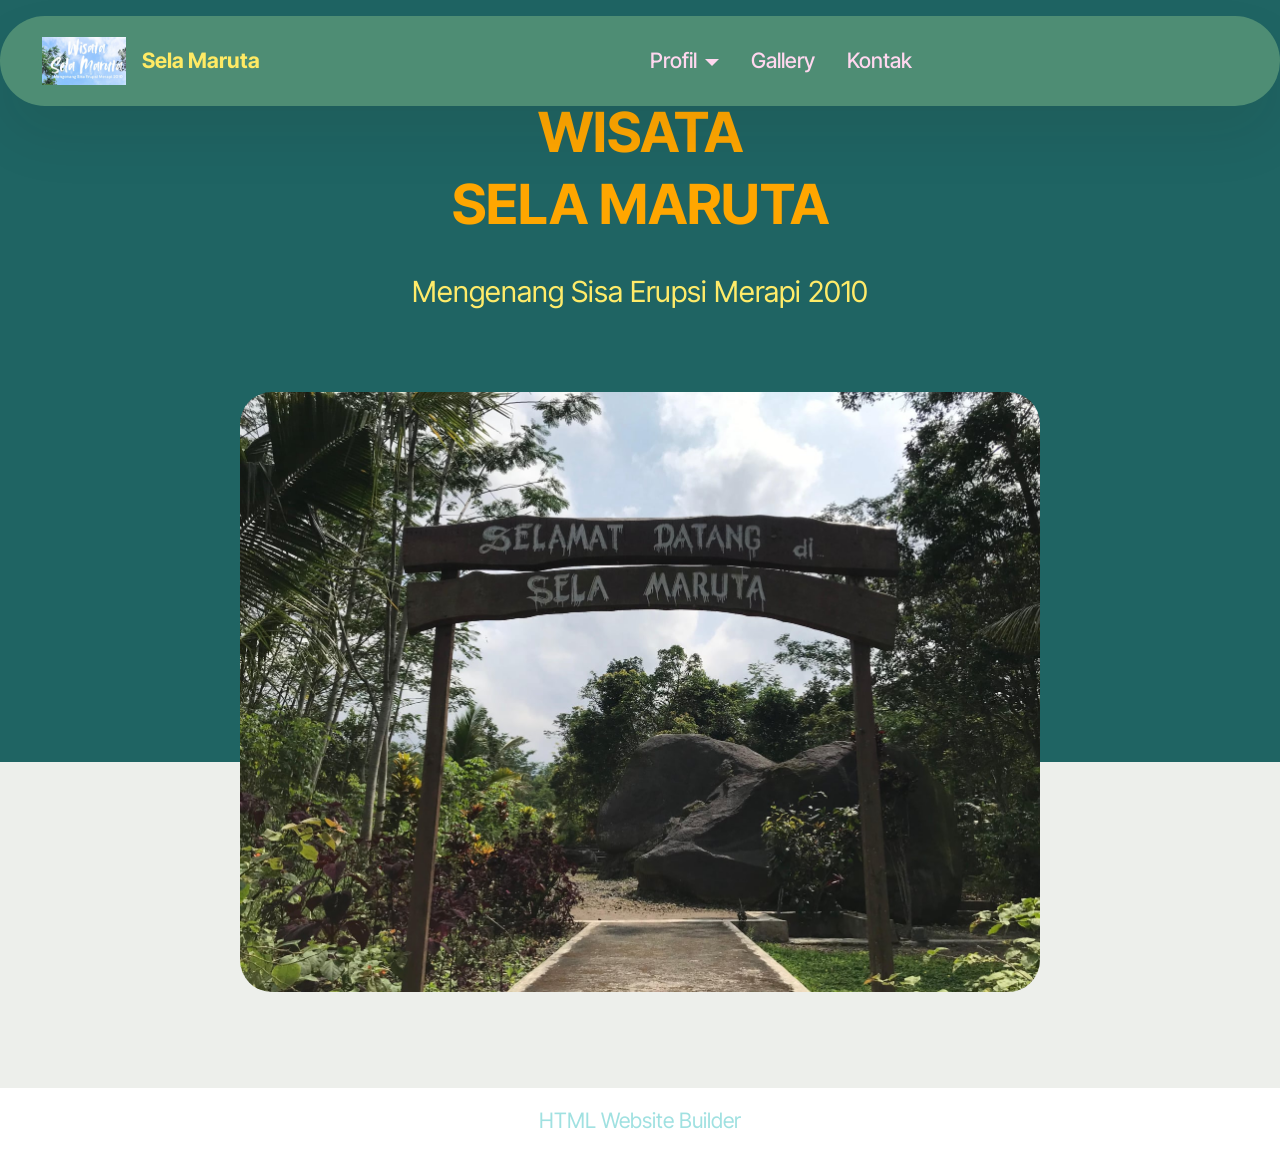
==== index.html @ 64de2eb7 "create github pages" ====
<!DOCTYPE html>
<html  >
<head>
  <!-- Site made with Mobirise Website Builder v5.9.24, https://mobirise.com -->
  <meta charset="UTF-8">
  <meta http-equiv="X-UA-Compatible" content="IE=edge">
  <meta name="generator" content="Mobirise v5.9.24, mobirise.com">
  <meta name="viewport" content="width=device-width, initial-scale=1, minimum-scale=1">
  <link rel="shortcut icon" href="assets/images/1.png" type="image/x-icon">
  <meta name="description" content="">
  
  
  <title>Home</title>
  <link rel="stylesheet" href="assets/web/assets/mobirise-icons2/mobirise2.css">
  <link rel="stylesheet" href="assets/bootstrap/css/bootstrap.min.css">
  <link rel="stylesheet" href="assets/bootstrap/css/bootstrap-grid.min.css">
  <link rel="stylesheet" href="assets/bootstrap/css/bootstrap-reboot.min.css">
  <link rel="stylesheet" href="assets/dropdown/css/style.css">
  <link rel="stylesheet" href="assets/theme/css/style.css">
  <link rel="preload" href="https://fonts.googleapis.com/css?family=Inter+Tight:100,200,300,400,500,600,700,800,900,100i,200i,300i,400i,500i,600i,700i,800i,900i&display=swap" as="style" onload="this.onload=null;this.rel='stylesheet'">
  <noscript><link rel="stylesheet" href="https://fonts.googleapis.com/css?family=Inter+Tight:100,200,300,400,500,600,700,800,900,100i,200i,300i,400i,500i,600i,700i,800i,900i&display=swap"></noscript>
  <link rel="preload" as="style" href="assets/mobirise/css/mbr-additional.css?v=3eUqXK"><link rel="stylesheet" href="assets/mobirise/css/mbr-additional.css?v=3eUqXK" type="text/css">

  
  
  
</head>
<body>
  
  <section data-bs-version="5.1" class="menu menu2 cid-uTt2ofp7U4" once="menu" id="menu02-2">
	

	<nav class="navbar navbar-dropdown navbar-fixed-top navbar-expand-lg">
		<div class="container">
			<div class="navbar-brand">
				<span class="navbar-logo">
					<a href="https://mobiri.se">
						<img src="assets/images/1.png" alt="Mobirise Website Builder" style="height: 3rem;">
					</a>
				</span>
				<span class="navbar-caption-wrap"><a class="navbar-caption text-danger text-primary display-4" href="index.html">Sela Maruta</a></span>
			</div>
			<button class="navbar-toggler" type="button" data-toggle="collapse" data-bs-toggle="collapse" data-target="#navbarSupportedContent" data-bs-target="#navbarSupportedContent" aria-controls="navbarNavAltMarkup" aria-expanded="false" aria-label="Toggle navigation">
				<div class="hamburger">
					<span></span>
					<span></span>
					<span></span>
					<span></span>
				</div>
			</button>
			<div class="collapse navbar-collapse" id="navbarSupportedContent">
				<ul class="navbar-nav nav-dropdown nav-right" data-app-modern-menu="true"><li class="nav-item dropdown">
						<a class="nav-link link text-secondary dropdown-toggle show display-4" href="https://mobiri.se" data-toggle="dropdown-submenu" data-bs-toggle="dropdown" data-bs-auto-close="outside" aria-expanded="true">Profil</a><div class="dropdown-menu show" aria-labelledby="dropdown-470" data-bs-popper="none"><a class="text-secondary dropdown-item text-primary display-4" href="page1.html" target="_blank">Sejarah</a><a class="text-secondary dropdown-item text-primary display-4" href="page2.html" target="_blank">Fasilitas</a></div>
					</li>
					<li class="nav-item">
						<a class="nav-link link text-secondary text-primary display-4" href="page3.html" aria-expanded="false" target="_blank">Gallery</a>
					</li>
					<li class="nav-item">
						<a class="nav-link link text-secondary text-primary display-4" href="page4.html" target="_blank">Kontak</a>
					</li></ul>
				
				
			</div>
		</div>
	</nav>
</section>

<section data-bs-version="5.1" class="header5 cid-uTt7DEN4rg" id="header05-4">
	

	
	
	<div class="topbg"></div>
	<div class="align-center container-fluid">
		<div class="row justify-content-center">
			<div class="col-md-12 content-head">
				<h1 class="mbr-section-title mbr-fonts-style mb-4 display-2"><strong>WISATA</strong><br><strong>SELA MARUTA</strong></h1>
				<p class="mbr-text mbr-fonts-style mb-4 display-5">Mengenang Sisa Erupsi Merapi 2010</p>
				
			</div>
		</div>
		<div class="row mt-5 justify-content-center">
			<div class="col-12 col-lg-8">
				<img src="assets/images/whatsapp-image-2025-08-11-at-12.26.59-1604x1203.jpg" alt="Mobirise Website Builder" title="">
			</div>
		</div>
	</div>
</section><section class="display-7" style="padding: 0;align-items: center;justify-content: center;flex-wrap: wrap;    align-content: center;display: flex;position: relative;height: 4rem;"><a href="https://mobiri.se/3613854" style="flex: 1 1;height: 4rem;position: absolute;width: 100%;z-index: 1;"><img alt="" style="height: 4rem;" src="[data-uri]"></a><p style="margin: 0;text-align: center;" class="display-7">&#8204;</p><a style="z-index:1" href="https://mobirise.com/html-builder.html">HTML Website Builder</a></section><script src="assets/bootstrap/js/bootstrap.bundle.min.js"></script>  <script src="assets/smoothscroll/smooth-scroll.js"></script>  <script src="assets/ytplayer/index.js"></script>  <script src="assets/dropdown/js/navbar-dropdown.js"></script>  <script src="assets/theme/js/script.js"></script>  
  
  
</body>
</html>
---- assets/web/assets/mobirise-icons2/mobirise2.css ----
@font-face {
  font-family: 'Moririse2';
  font-display: swap;
  src:  url('mobirise2.eot?f2bix4');
  src:  url('mobirise2.eot?f2bix4#iefix') format('embedded-opentype'),
    url('mobirise2.ttf?f2bix4') format('truetype'),
    url('mobirise2.woff?f2bix4') format('woff'),
    url('mobirise2.svg?f2bix4#mobirise2') format('svg');
  font-weight: normal;
  font-style: normal;
}

[class^="mobi-"], [class*=" mobi-"] {
  /* use !important to prevent issues with browser extensions that change fonts */
  font-family: 'Moririse2' !important;
  speak: none;
  font-style: normal;
  font-weight: normal;
  font-variant: normal;
  text-transform: none;
  line-height: 1;

  /* Better Font Rendering =========== */
  -webkit-font-smoothing: antialiased;
  -moz-osx-font-smoothing: grayscale;
}

.mobi-mbri-add-submenu:before {
  content: "\e900";
}
.mobi-mbri-alert:before {
  content: "\e901";
}
.mobi-mbri-align-center:before {
  content: "\e902";
}
.mobi-mbri-align-justify:before {
  content: "\e903";
}
.mobi-mbri-align-left:before {
  content: "\e904";
}
.mobi-mbri-align-right:before {
  content: "\e905";
}
.mobi-mbri-android:before {
  content: "\e906";
}
.mobi-mbri-apple:before {
  content: "\e907";
}
.mobi-mbri-arrow-down:before {
  content: "\e908";
}
.mobi-mbri-arrow-next:before {
  content: "\e909";
}
.mobi-mbri-arrow-prev:before {
  content: "\e90a";
}
.mobi-mbri-arrow-up:before {
  content: "\e90b";
}
.mobi-mbri-bold:before {
  content: "\e90c";
}
.mobi-mbri-bookmark:before {
  content: "\e90d";
}
.mobi-mbri-bootstrap:before {
  content: "\e90e";
}
.mobi-mbri-briefcase:before {
  content: "\e90f";
}
.mobi-mbri-browse:before {
  content: "\e910";
}
.mobi-mbri-bulleted-list:before {
  content: "\e911";
}
.mobi-mbri-calendar:before {
  content: "\e912";
}
.mobi-mbri-camera:before {
  content: "\e913";
}
.mobi-mbri-cart-add:before {
  content: "\e914";
}
.mobi-mbri-cart-full:before {
  content: "\e915";
}
.mobi-mbri-cash:before {
  content: "\e916";
}
.mobi-mbri-change-style:before {
  content: "\e917";
}
.mobi-mbri-chat:before {
  content: "\e918";
}
.mobi-mbri-clock:before {
  content: "\e919";
}
.mobi-mbri-close:before {
  content: "\e91a";
}
.mobi-mbri-cloud:before {
  content: "\e91b";
}
.mobi-mbri-code:before {
  content: "\e91c";
}
.mobi-mbri-contact-form:before {
  content: "\e91d";
}
.mobi-mbri-credit-card:before {
  content: "\e91e";
}
.mobi-mbri-cursor-click:before {
  content: "\e91f";
}
.mobi-mbri-cust-feedback:before {
  content: "\e920";
}
.mobi-mbri-database:before {
  content: "\e921";
}
.mobi-mbri-delivery:before {
  content: "\e922";
}
.mobi-mbri-desktop:before {
  content: "\e923";
}
.mobi-mbri-devices:before {
  content: "\e924";
}
.mobi-mbri-down:before {
  content: "\e925";
}
.mobi-mbri-download-2:before {
  content: "\e926";
}
.mobi-mbri-download:before {
  content: "\e927";
}
.mobi-mbri-drag-n-drop-2:before {
  content: "\e928";
}
.mobi-mbri-drag-n-drop:before {
  content: "\e929";
}
.mobi-mbri-edit-2:before {
  content: "\e92a";
}
.mobi-mbri-edit:before {
  content: "\e92b";
}
.mobi-mbri-error:before {
  content: "\e92c";
}
.mobi-mbri-extension:before {
  content: "\e92d";
}
.mobi-mbri-features:before {
  content: "\e92e";
}
.mobi-mbri-file:before {
  content: "\e92f";
}
.mobi-mbri-flag:before {
  content: "\e930";
}
.mobi-mbri-folder:before {
  content: "\e931";
}
.mobi-mbri-gift:before {
  content: "\e932";
}
.mobi-mbri-github:before {
  content: "\e933";
}
.mobi-mbri-globe-2:before {
  content: "\e934";
}
.mobi-mbri-globe:before {
  content: "\e935";
}
.mobi-mbri-growing-chart:before {
  content: "\e936";
}
.mobi-mbri-hearth:before {
  content: "\e937";
}
.mobi-mbri-help:before {
  content: "\e938";
}
.mobi-mbri-home:before {
  content: "\e939";
}
.mobi-mbri-hot-cup:before {
  content: "\e93a";
}
.mobi-mbri-idea:before {
  content: "\e93b";
}
.mobi-mbri-image-gallery:before {
  content: "\e93c";
}
.mobi-mbri-image-slider:before {
  content: "\e93d";
}
.mobi-mbri-info:before {
  content: "\e93e";
}
.mobi-mbri-italic:before {
  content: "\e93f";
}
.mobi-mbri-key:before {
  content: "\e940";
}
.mobi-mbri-laptop:before {
  content: "\e941";
}
.mobi-mbri-layers:before {
  content: "\e942";
}
.mobi-mbri-left-right:before {
  content: "\e943";
}
.mobi-mbri-left:before {
  content: "\e944";
}
.mobi-mbri-letter:before {
  content: "\e945";
}
.mobi-mbri-like:before {
  content: "\e946";
}
.mobi-mbri-link:before {
  content: "\e947";
}
.mobi-mbri-lock:before {
  content: "\e948";
}
.mobi-mbri-login:before {
  content: "\e949";
}
.mobi-mbri-logout:before {
  content: "\e94a";
}
.mobi-mbri-magic-stick:before {
  content: "\e94b";
}
.mobi-mbri-map-pin:before {
  content: "\e94c";
}
.mobi-mbri-menu:before {
  content: "\e94d";
}
.mobi-mbri-mobile-2:before {
  content: "\e94e";
}
.mobi-mbri-mobile-horizontal:before {
  content: "\e94f";
}
.mobi-mbri-mobile:before {
  content: "\e950";
}
.mobi-mbri-mobirise:before {
  content: "\e951";
}
.mobi-mbri-more-horizontal:before {
  content: "\e952";
}
.mobi-mbri-more-vertical:before {
  content: "\e953";
}
.mobi-mbri-music:before {
  content: "\e954";
}
.mobi-mbri-new-file:before {
  content: "\e955";
}
.mobi-mbri-numbered-list:before {
  content: "\e956";
}
.mobi-mbri-opened-folder:before {
  content: "\e957";
}
.mobi-mbri-pages:before {
  content: "\e958";
}
.mobi-mbri-paper-plane:before {
  content: "\e959";
}
.mobi-mbri-paperclip:before {
  content: "\e95a";
}
.mobi-mbri-phone:before {
  content: "\e95b";
}
.mobi-mbri-photo:before {
  content: "\e95c";
}
.mobi-mbri-photos:before {
  content: "\e95d";
}
.mobi-mbri-pin:before {
  content: "\e95e";
}
.mobi-mbri-play:before {
  content: "\e95f";
}
.mobi-mbri-plus:before {
  content: "\e960";
}
.mobi-mbri-preview:before {
  content: "\e961";
}
.mobi-mbri-print:before {
  content: "\e962";
}
.mobi-mbri-protect:before {
  content: "\e963";
}
.mobi-mbri-question:before {
  content: "\e964";
}
.mobi-mbri-quote-left:before {
  content: "\e965";
}
.mobi-mbri-quote-right:before {
  content: "\e966";
}
.mobi-mbri-redo:before {
  content: "\e967";
}
.mobi-mbri-refresh:before {
  content: "\e968";
}
.mobi-mbri-responsive-2:before {
  content: "\e969";
}
.mobi-mbri-responsive:before {
  content: "\e96a";
}
.mobi-mbri-right:before {
  content: "\e96b";
}
.mobi-mbri-rocket:before {
  content: "\e96c";
}
.mobi-mbri-sad-face:before {
  content: "\e96d";
}
.mobi-mbri-sale:before {
  content: "\e96e";
}
.mobi-mbri-save:before {
  content: "\e96f";
}
.mobi-mbri-search:before {
  content: "\e970";
}
.mobi-mbri-setting-2:before {
  content: "\e971";
}
.mobi-mbri-setting-3:before {
  content: "\e972";
}
.mobi-mbri-setting:before {
  content: "\e973";
}
.mobi-mbri-share:before {
  content: "\e974";
}
.mobi-mbri-shopping-bag:before {
  content: "\e975";
}
.mobi-mbri-shopping-basket:before {
  content: "\e976";
}
.mobi-mbri-shopping-cart:before {
  content: "\e977";
}
.mobi-mbri-sites:before {
  content: "\e978";
}
.mobi-mbri-smile-face:before {
  content: "\e979";
}
.mobi-mbri-speed:before {
  content: "\e97a";
}
.mobi-mbri-star:before {
  content: "\e97b";
}
.mobi-mbri-success:before {
  content: "\e97c";
}
.mobi-mbri-sun:before {
  content: "\e97d";
}
.mobi-mbri-sun2:before {
  content: "\e97e";
}
.mobi-mbri-tablet-vertical:before {
  content: "\e97f";
}
.mobi-mbri-tablet:before {
  content: "\e980";
}
.mobi-mbri-target:before {
  content: "\e981";
}
.mobi-mbri-timer:before {
  content: "\e982";
}
.mobi-mbri-to-ftp:before {
  content: "\e983";
}
.mobi-mbri-to-local-drive:before {
  content: "\e984";
}
.mobi-mbri-touch-swipe:before {
  content: "\e985";
}
.mobi-mbri-touch:before {
  content: "\e986";
}
.mobi-mbri-trash:before {
  content: "\e987";
}
.mobi-mbri-underline:before {
  content: "\e988";
}
.mobi-mbri-undo:before {
  content: "\e989";
}
.mobi-mbri-unlink:before {
  content: "\e98a";
}
.mobi-mbri-unlock:before {
  content: "\e98b";
}
.mobi-mbri-up-down:before {
  content: "\e98c";
}
.mobi-mbri-up:before {
  content: "\e98d";
}
.mobi-mbri-update:before {
  content: "\e98e";
}
.mobi-mbri-upload-2:before {
  content: "\e98f";
}
.mobi-mbri-upload:before {
  content: "\e990";
}
.mobi-mbri-user-2:before {
  content: "\e991";
}
.mobi-mbri-user:before {
  content: "\e992";
}
.mobi-mbri-users:before {
  content: "\e993";
}
.mobi-mbri-video-play:before {
  content: "\e994";
}
.mobi-mbri-video:before {
  content: "\e995";
}
.mobi-mbri-watch:before {
  content: "\e996";
}
.mobi-mbri-website-theme-2:before {
  content: "\e997";
}
.mobi-mbri-website-theme:before {
  content: "\e998";
}
.mobi-mbri-wifi:before {
  content: "\e999";
}
.mobi-mbri-windows:before {
  content: "\e99a";
}
.mobi-mbri-zoom-in:before {
  content: "\e99b";
}
.mobi-mbri-zoom-out:before {
  content: "\e99c";
}
---- assets/dropdown/css/style.css ----
.navbar-dropdown {
  left: 0;
  padding: 0;
  position: absolute;
  right: 0;
  top: 0;
  transition: all 0.45s ease;
  z-index: 1030;
  background: #282828; }
  .navbar-dropdown .navbar-logo {
    margin-right: 0.8rem;
    transition: margin 0.3s ease-in-out;
    vertical-align: middle; }
    .navbar-dropdown .navbar-logo img {
      height: 3.125rem;
      transition: all 0.3s ease-in-out; }
    .navbar-dropdown .navbar-logo.mbr-iconfont {
      font-size: 3.125rem;
      line-height: 3.125rem; }
  .navbar-dropdown .navbar-caption {
    font-weight: 700;
    white-space: normal;
    vertical-align: -4px;
    line-height: 3.125rem !important; }
    .navbar-dropdown .navbar-caption, .navbar-dropdown .navbar-caption:hover {
      color: inherit;
      text-decoration: none; }
  .navbar-dropdown .mbr-iconfont + .navbar-caption {
    vertical-align: -1px; }
  .navbar-dropdown.navbar-fixed-top {
    position: fixed; }
  .navbar-dropdown .navbar-brand span {
    vertical-align: -4px; }
  .navbar-dropdown.bg-color.transparent {
    background: none; }
  .navbar-dropdown.navbar-short .navbar-brand {
    padding: 0.625rem 0; }
    .navbar-dropdown.navbar-short .navbar-brand span {
      vertical-align: -1px; }
  .navbar-dropdown.navbar-short .navbar-caption {
    line-height: 2.375rem !important;
    vertical-align: -2px; }
  .navbar-dropdown.navbar-short .navbar-logo {
    margin-right: 0.5rem; }
    .navbar-dropdown.navbar-short .navbar-logo img {
      height: 2.375rem; }
    .navbar-dropdown.navbar-short .navbar-logo.mbr-iconfont {
      font-size: 2.375rem;
      line-height: 2.375rem; }
  .navbar-dropdown.navbar-short .mbr-table-cell {
    height: 3.625rem; }
  .navbar-dropdown .navbar-close {
    left: 0.6875rem;
    position: fixed;
    top: 0.75rem;
    z-index: 1000; }
  .navbar-dropdown .hamburger-icon {
    content: "";
    display: inline-block;
    vertical-align: middle;
    width: 16px;
    -webkit-box-shadow: 0 -6px 0 1px #282828,0 0 0 1px #282828,0 6px 0 1px #282828;
    -moz-box-shadow: 0 -6px 0 1px #282828,0 0 0 1px #282828,0 6px 0 1px #282828;
    box-shadow: 0 -6px 0 1px #282828,0 0 0 1px #282828,0 6px 0 1px #282828; }

.dropdown-menu .dropdown-toggle[data-toggle="dropdown-submenu"]::after {
  border-bottom: 0.35em solid transparent;
  border-left: 0.35em solid;
  border-right: 0;
  border-top: 0.35em solid transparent;
  margin-left: 0.3rem; }

.dropdown-menu .dropdown-item:focus {
  outline: 0; }

.nav-dropdown {
  font-size: 0.75rem;
  font-weight: 500;
  height: auto !important; }
  .nav-dropdown .nav-btn {
    padding-left: 1rem; }
  .nav-dropdown .link {
    margin: .667em 1.667em;
    font-weight: 500;
    padding: 0;
    transition: color .2s ease-in-out; }
    .nav-dropdown .link.dropdown-toggle {
      margin-right: 2.583em; }
      .nav-dropdown .link.dropdown-toggle::after {
        margin-left: .25rem;
        border-top: 0.35em solid;
        border-right: 0.35em solid transparent;
        border-left: 0.35em solid transparent;
        border-bottom: 0; }
      .nav-dropdown .link.dropdown-toggle[aria-expanded="true"] {
        margin: 0;
        padding: 0.667em 3.263em  0.667em 1.667em; }
  .nav-dropdown .link::after,
  .nav-dropdown .dropdown-item::after {
    color: inherit; }
  .nav-dropdown .btn {
    font-size: 0.75rem;
    font-weight: 700;
    letter-spacing: 0;
    margin-bottom: 0;
    padding-left: 1.25rem;
    padding-right: 1.25rem; }
  .nav-dropdown .dropdown-menu {
    border-radius: 0;
    border: 0;
    left: 0;
    margin: 0;
    padding-bottom: 1.25rem;
    padding-top: 1.25rem;
    position: relative; }
  .nav-dropdown .dropdown-submenu {
    margin-left: 0.125rem;
    top: 0; }
  .nav-dropdown .dropdown-item {
    font-weight: 500;
    line-height: 2;
    padding: 0.3846em 4.615em 0.3846em 1.5385em;
    position: relative;
    transition: color .2s ease-in-out, background-color .2s ease-in-out; }
    .nav-dropdown .dropdown-item::after {
      margin-top: -0.3077em;
      position: absolute;
      right: 1.1538em;
      top: 50%; }
    .nav-dropdown .dropdown-item:focus, .nav-dropdown .dropdown-item:hover {
      background: none; }

@media (max-width: 767px) {
  .nav-dropdown.navbar-toggleable-sm {
    bottom: 0;
    display: none;
    left: 0;
    overflow-x: hidden;
    position: fixed;
    top: 0;
    transform: translateX(-100%);
    -ms-transform: translateX(-100%);
    -webkit-transform: translateX(-100%);
    width: 18.75rem;
    z-index: 999; } }
.nav-dropdown.navbar-toggleable-xl {
  bottom: 0;
  display: none;
  left: 0;
  overflow-x: hidden;
  position: fixed;
  top: 0;
  transform: translateX(-100%);
  -ms-transform: translateX(-100%);
  -webkit-transform: translateX(-100%);
  width: 18.75rem;
  z-index: 999; }

.nav-dropdown-sm {
  display: block !important;
  overflow-x: hidden;
  overflow: auto;
  padding-top: 3.875rem; }
  .nav-dropdown-sm::after {
    content: "";
    display: block;
    height: 3rem;
    width: 100%; }
  .nav-dropdown-sm.collapse.in ~ .navbar-close {
    display: block !important; }
  .nav-dropdown-sm.collapsing, .nav-dropdown-sm.collapse.in {
    transform: translateX(0);
    -ms-transform: translateX(0);
    -webkit-transform: translateX(0);
    transition: all 0.25s ease-out;
    -webkit-transition: all 0.25s ease-out;
    background: #282828; }
  .nav-dropdown-sm.collapsing[aria-expanded="false"] {
    transform: translateX(-100%);
    -ms-transform: translateX(-100%);
    -webkit-transform: translateX(-100%); }
  .nav-dropdown-sm .nav-item {
    display: block;
    margin-left: 0 !important;
    padding-left: 0; }
  .nav-dropdown-sm .link,
  .nav-dropdown-sm .dropdown-item {
    border-top: 1px dotted rgba(255, 255, 255, 0.1);
    font-size: 0.8125rem;
    line-height: 1.6;
    margin: 0 !important;
    padding: 0.875rem 2.4rem 0.875rem 1.5625rem !important;
    position: relative;
    white-space: normal; }
    .nav-dropdown-sm .link:focus, .nav-dropdown-sm .link:hover,
    .nav-dropdown-sm .dropdown-item:focus,
    .nav-dropdown-sm .dropdown-item:hover {
      background: rgba(0, 0, 0, 0.2) !important;
      color: #c0a375; }
  .nav-dropdown-sm .nav-btn {
    position: relative;
    padding: 1.5625rem 1.5625rem 0 1.5625rem; }
    .nav-dropdown-sm .nav-btn::before {
      border-top: 1px dotted rgba(255, 255, 255, 0.1);
      content: "";
      left: 0;
      position: absolute;
      top: 0;
      width: 100%; }
    .nav-dropdown-sm .nav-btn + .nav-btn {
      padding-top: 0.625rem; }
      .nav-dropdown-sm .nav-btn + .nav-btn::before {
        display: none; }
  .nav-dropdown-sm .btn {
    padding: 0.625rem 0; }
  .nav-dropdown-sm .dropdown-toggle[data-toggle="dropdown-submenu"]::after {
    margin-left: .25rem;
    border-top: 0.35em solid;
    border-right: 0.35em solid transparent;
    border-left: 0.35em solid transparent;
    border-bottom: 0; }
  .nav-dropdown-sm .dropdown-toggle[data-toggle="dropdown-submenu"][aria-expanded="true"]::after {
    border-top: 0;
    border-right: 0.35em solid transparent;
    border-left: 0.35em solid transparent;
    border-bottom: 0.35em solid; }
  .nav-dropdown-sm .dropdown-menu {
    margin: 0;
    padding: 0;
    position: relative;
    top: 0;
    left: 0;
    width: 100%;
    border: 0;
    float: none;
    border-radius: 0;
    background: none; }
  .nav-dropdown-sm .dropdown-submenu {
    left: 100%;
    margin-left: 0.125rem;
    margin-top: -1.25rem;
    top: 0; }

.navbar-toggleable-sm .nav-dropdown .dropdown-menu {
  position: absolute; }

.navbar-toggleable-sm .nav-dropdown .dropdown-submenu {
  left: 100%;
  margin-left: 0.125rem;
  margin-top: -1.25rem;
  top: 0; }

.navbar-toggleable-sm.opened .nav-dropdown .dropdown-menu {
  position: relative; }

.navbar-toggleable-sm.opened .nav-dropdown .dropdown-submenu {
  left: 0;
  margin-left: 00rem;
  margin-top: 0rem;
  top: 0; }

.is-builder .nav-dropdown.collapsing {
  transition: none !important; }
---- assets/theme/css/style.css ----
@charset "UTF-8";
section {
  background-color: #ffffff;
}

body {
  font-style: normal;
  line-height: 1.5;
  font-weight: 400;
  color: #232323;
  position: relative;
}

button {
  background-color: transparent;
  border-color: transparent;
}

.embla__button,
.carousel-control {
  background-color: #edefea !important;
  opacity: 0.8 !important;
  color: #464845 !important;
  border-color: #edefea !important;
}

.carousel .close,
.modalWindow .close {
  background-color: #edefea !important;
  color: #464845 !important;
  border-color: #edefea !important;
  opacity: 0.8 !important;
}

.carousel .close:hover,
.modalWindow .close:hover {
  opacity: 1 !important;
}

.carousel-indicators li {
  background-color: #edefea !important;
  border: 2px solid #464845 !important;
}

.carousel-indicators li:hover,
.carousel-indicators li:active {
  opacity: 0.8 !important;
}

.embla__button:hover,
.carousel-control:hover {
  background-color: #edefea !important;
  opacity: 1 !important;
}

.modalWindow-video-container {
  height: 80%;
}

section,
.container,
.container-fluid {
  position: relative;
  word-wrap: break-word;
}

a.mbr-iconfont:hover {
  text-decoration: none;
}

.article .lead p,
.article .lead ul,
.article .lead ol,
.article .lead pre,
.article .lead blockquote {
  margin-bottom: 0;
}

a {
  font-style: normal;
  font-weight: 400;
  cursor: pointer;
}
a, a:hover {
  text-decoration: none;
}

.mbr-section-title {
  font-style: normal;
  line-height: 1.3;
}

.mbr-section-subtitle {
  line-height: 1.3;
}

.mbr-text {
  font-style: normal;
  line-height: 1.7;
}

h1,
h2,
h3,
h4,
h5,
h6,
.display-1,
.display-2,
.display-4,
.display-5,
.display-7,
span,
p,
a {
  line-height: 1;
  word-break: break-word;
  word-wrap: break-word;
  font-weight: 400;
}

b,
strong {
  font-weight: bold;
}

input:-webkit-autofill, input:-webkit-autofill:hover, input:-webkit-autofill:focus, input:-webkit-autofill:active {
  transition-delay: 9999s;
  -webkit-transition-property: background-color, color;
  transition-property: background-color, color;
}

textarea[type=hidden] {
  display: none;
}

section {
  background-position: 50% 50%;
  background-repeat: no-repeat;
  background-size: cover;
}
section .mbr-background-video,
section .mbr-background-video-preview {
  position: absolute;
  bottom: 0;
  left: 0;
  right: 0;
  top: 0;
}

.hidden {
  visibility: hidden;
}

.mbr-z-index20 {
  z-index: 20;
}

/*! Base colors */
.mbr-white {
  color: #ffffff;
}

.mbr-black {
  color: #111111;
}

.mbr-bg-white {
  background-color: #ffffff;
}

.mbr-bg-black {
  background-color: #000000;
}

/*! Text-aligns */
.align-left {
  text-align: left;
}

.align-center {
  text-align: center;
}

.align-right {
  text-align: right;
}

/*! Font-weight  */
.mbr-light {
  font-weight: 300;
}

.mbr-regular {
  font-weight: 400;
}

.mbr-semibold {
  font-weight: 500;
}

.mbr-bold {
  font-weight: 700;
}

/*! Media  */
.media-content {
  flex-basis: 100%;
}

.media-container-row {
  display: flex;
  flex-direction: row;
  flex-wrap: wrap;
  justify-content: center;
  align-content: center;
  align-items: start;
}
.media-container-row .media-size-item {
  width: 400px;
}

.media-container-column {
  display: flex;
  flex-direction: column;
  flex-wrap: wrap;
  justify-content: center;
  align-content: center;
  align-items: stretch;
}
.media-container-column > * {
  width: 100%;
}

@media (min-width: 992px) {
  .media-container-row {
    flex-wrap: nowrap;
  }
}
figure {
  margin-bottom: 0;
  overflow: hidden;
}

figure[mbr-media-size] {
  transition: width 0.1s;
}

img,
iframe {
  display: block;
  width: 100%;
}

.card {
  background-color: transparent;
  border: none;
}

.card-box {
  width: 100%;
}

.card-img {
  text-align: center;
  flex-shrink: 0;
  -webkit-flex-shrink: 0;
}

.media {
  max-width: 100%;
  margin: 0 auto;
}

.mbr-figure {
  align-self: center;
}

.media-container > div {
  max-width: 100%;
}

.mbr-figure img,
.card-img img {
  width: 100%;
}

@media (max-width: 991px) {
  .media-size-item {
    width: auto !important;
  }
  .media {
    width: auto;
  }
  .mbr-figure {
    width: 100% !important;
  }
}
/*! Buttons */
.mbr-section-btn {
  margin-left: -0.6rem;
  margin-right: -0.6rem;
  font-size: 0;
}

.btn {
  font-weight: 600;
  border-width: 1px;
  font-style: normal;
  margin: 0.6rem 0.6rem;
  white-space: normal;
  transition: all 0.2s ease-in-out;
  display: inline-flex;
  align-items: center;
  justify-content: center;
  word-break: break-word;
}

.btn-sm {
  font-weight: 600;
  letter-spacing: 0px;
  transition: all 0.3s ease-in-out;
}

.btn-md {
  font-weight: 600;
  letter-spacing: 0px;
  transition: all 0.3s ease-in-out;
}

.btn-lg {
  font-weight: 600;
  letter-spacing: 0px;
  transition: all 0.3s ease-in-out;
}

.btn-form {
  margin: 0;
}
.btn-form:hover {
  cursor: pointer;
}

nav .mbr-section-btn {
  margin-left: 0rem;
  margin-right: 0rem;
}

/*! Btn icon margin */
.btn .mbr-iconfont,
.btn.btn-sm .mbr-iconfont {
  order: 1;
  cursor: pointer;
  margin-left: 0.5rem;
  vertical-align: sub;
}

.btn.btn-md .mbr-iconfont,
.btn.btn-md .mbr-iconfont {
  margin-left: 0.8rem;
}

.mbr-regular {
  font-weight: 400;
}

.mbr-semibold {
  font-weight: 500;
}

.mbr-bold {
  font-weight: 700;
}

[type=submit] {
  -webkit-appearance: none;
}

/*! Full-screen */
.mbr-fullscreen .mbr-overlay {
  min-height: 100vh;
}

.mbr-fullscreen {
  display: flex;
  display: -moz-flex;
  display: -ms-flex;
  display: -o-flex;
  align-items: center;
  min-height: 100vh;
  padding-top: 3rem;
  padding-bottom: 3rem;
}

/*! Map */
.map {
  height: 25rem;
  position: relative;
}
.map iframe {
  width: 100%;
  height: 100%;
}

/*! Scroll to top arrow */
.mbr-arrow-up {
  bottom: 25px;
  right: 90px;
  position: fixed;
  text-align: right;
  z-index: 5000;
  color: #ffffff;
  font-size: 22px;
}

.mbr-arrow-up a {
  background: rgba(0, 0, 0, 0.2);
  border-radius: 50%;
  color: #fff;
  display: inline-block;
  height: 60px;
  width: 60px;
  border: 2px solid #fff;
  outline-style: none !important;
  position: relative;
  text-decoration: none;
  transition: all 0.3s ease-in-out;
  cursor: pointer;
  text-align: center;
}
.mbr-arrow-up a:hover {
  background-color: rgba(0, 0, 0, 0.4);
}
.mbr-arrow-up a i {
  line-height: 60px;
}

.mbr-arrow-up-icon {
  display: block;
  color: #fff;
}

.mbr-arrow-up-icon::before {
  content: "›";
  display: inline-block;
  font-family: serif;
  font-size: 22px;
  line-height: 1;
  font-style: normal;
  position: relative;
  top: 6px;
  left: -4px;
  transform: rotate(-90deg);
}

/*! Arrow Down */
.mbr-arrow {
  position: absolute;
  bottom: 45px;
  left: 50%;
  width: 60px;
  height: 60px;
  cursor: pointer;
  background-color: rgba(80, 80, 80, 0.5);
  border-radius: 50%;
  transform: translateX(-50%);
}
@media (max-width: 767px) {
  .mbr-arrow {
    display: none;
  }
}
.mbr-arrow > a {
  display: inline-block;
  text-decoration: none;
  outline-style: none;
  animation: arrowdown 1.7s ease-in-out infinite;
  color: #ffffff;
}
.mbr-arrow > a > i {
  position: absolute;
  top: -2px;
  left: 15px;
  font-size: 2rem;
}

#scrollToTop a i::before {
  content: "";
  position: absolute;
  display: block;
  border-bottom: 2.5px solid #fff;
  border-left: 2.5px solid #fff;
  width: 27.8%;
  height: 27.8%;
  left: 50%;
  top: 51%;
  transform: translateY(-30%) translateX(-50%) rotate(135deg);
}

@keyframes arrowdown {
  0% {
    transform: translateY(0px);
  }
  50% {
    transform: translateY(-5px);
  }
  100% {
    transform: translateY(0px);
  }
}
@media (max-width: 500px) {
  .mbr-arrow-up {
    left: 0;
    right: 0;
    text-align: center;
  }
}
/*Gradients animation*/
@keyframes gradient-animation {
  from {
    background-position: 0% 100%;
    animation-timing-function: ease-in-out;
  }
  to {
    background-position: 100% 0%;
    animation-timing-function: ease-in-out;
  }
}
.bg-gradient {
  background-size: 200% 200%;
  animation: gradient-animation 5s infinite alternate;
  -webkit-animation: gradient-animation 5s infinite alternate;
}

.menu .navbar-brand {
  display: -webkit-flex;
}
.menu .navbar-brand span {
  display: flex;
  display: -webkit-flex;
}
.menu .navbar-brand .navbar-caption-wrap {
  display: -webkit-flex;
}
.menu .navbar-brand .navbar-logo img {
  display: -webkit-flex;
  width: auto;
}
@media (min-width: 768px) and (max-width: 991px) {
  .menu .navbar-toggleable-sm .navbar-nav {
    display: -ms-flexbox;
  }
}
@media (max-width: 991px) {
  .menu .navbar-collapse {
    max-height: 93.5vh;
  }
  .menu .navbar-collapse.show {
    overflow: auto;
  }
}
@media (min-width: 992px) {
  .menu .navbar-nav.nav-dropdown {
    display: -webkit-flex;
  }
  .menu .navbar-toggleable-sm .navbar-collapse {
    display: -webkit-flex !important;
  }
  .menu .collapsed .navbar-collapse {
    max-height: 93.5vh;
  }
  .menu .collapsed .navbar-collapse.show {
    overflow: auto;
  }
}
@media (max-width: 767px) {
  .menu .navbar-collapse {
    max-height: 80vh;
  }
}

.nav-link .mbr-iconfont {
  margin-right: 0.5rem;
}

.navbar {
  display: -webkit-flex;
  -webkit-flex-wrap: wrap;
  -webkit-align-items: center;
  -webkit-justify-content: space-between;
}

.navbar-collapse {
  -webkit-flex-basis: 100%;
  -webkit-flex-grow: 1;
  -webkit-align-items: center;
}

.nav-dropdown .link {
  padding: 0.667em 1.667em !important;
  margin: 0 !important;
}

.nav {
  display: -webkit-flex;
  -webkit-flex-wrap: wrap;
}

.row {
  display: -webkit-flex;
  -webkit-flex-wrap: wrap;
}

.justify-content-center {
  -webkit-justify-content: center;
}

.form-inline {
  display: -webkit-flex;
}

.card-wrapper {
  -webkit-flex: 1;
}

.carousel-control {
  z-index: 10;
  display: -webkit-flex;
}

.carousel-controls {
  display: -webkit-flex;
}

.media {
  display: -webkit-flex;
}

.form-group:focus {
  outline: none;
}

.jq-selectbox__select {
  padding: 7px 0;
  position: relative;
}

.jq-selectbox__dropdown {
  overflow: hidden;
  border-radius: 10px;
  position: absolute;
  top: 100%;
  left: 0 !important;
  width: 100% !important;
}

.jq-selectbox__trigger-arrow {
  right: 0;
  transform: translateY(-50%);
}

.jq-selectbox li {
  padding: 1.07em 0.5em;
}

input[type=range] {
  padding-left: 0 !important;
  padding-right: 0 !important;
}

.modal-dialog,
.modal-content {
  height: 100%;
}

.modal-dialog .carousel-inner {
  height: calc(100vh - 1.75rem);
}
@media (max-width: 575px) {
  .modal-dialog .carousel-inner {
    height: calc(100vh - 1rem);
  }
}

.carousel-item {
  text-align: center;
}

.carousel-item img {
  margin: auto;
}

.navbar-toggler {
  align-self: flex-start;
  padding: 0.25rem 0.75rem;
  font-size: 1.25rem;
  line-height: 1;
  background: transparent;
  border: 1px solid transparent;
  border-radius: 0.25rem;
}

.navbar-toggler:focus,
.navbar-toggler:hover {
  text-decoration: none;
  box-shadow: none;
}

.navbar-toggler-icon {
  display: inline-block;
  width: 1.5em;
  height: 1.5em;
  vertical-align: middle;
  content: "";
  background: no-repeat center center;
  background-size: 100% 100%;
}

.navbar-toggler-left {
  position: absolute;
  left: 1rem;
}

.navbar-toggler-right {
  position: absolute;
  right: 1rem;
}

.card-img {
  width: auto;
}

.menu .navbar.collapsed:not(.beta-menu) {
  flex-direction: column;
}

.carousel-item.active,
.carousel-item-next,
.carousel-item-prev {
  display: flex;
}

.note-air-layout .dropup .dropdown-menu,
.note-air-layout .navbar-fixed-bottom .dropdown .dropdown-menu {
  bottom: initial !important;
}

html,
body {
  height: auto;
  min-height: 100vh;
}

.dropup .dropdown-toggle::after {
  display: none;
}

.form-asterisk {
  font-family: initial;
  position: absolute;
  top: -2px;
  font-weight: normal;
}

.form-control-label {
  position: relative;
  cursor: pointer;
  margin-bottom: 0.357em;
  padding: 0;
}

.alert {
  color: #ffffff;
  border-radius: 0;
  border: 0;
  font-size: 1.1rem;
  line-height: 1.5;
  margin-bottom: 1.875rem;
  padding: 1.25rem;
  position: relative;
  text-align: center;
}
.alert.alert-form::after {
  background-color: inherit;
  bottom: -7px;
  content: "";
  display: block;
  height: 14px;
  left: 50%;
  margin-left: -7px;
  position: absolute;
  transform: rotate(45deg);
  width: 14px;
}

.form-control {
  background-color: #ffffff;
  background-clip: border-box;
  color: #232323;
  line-height: 1rem !important;
  height: auto;
  padding: 1.2rem 2rem;
  transition: border-color 0.25s ease 0s;
  border: 1px solid transparent !important;
  border-radius: 4px;
  box-shadow: rgba(0, 0, 0, 0.07) 0px 1px 1px 0px, rgba(0, 0, 0, 0.07) 0px 1px 3px 0px, rgba(0, 0, 0, 0.03) 0px 0px 0px 1px;
}
.form-active .form-control:invalid {
  border-color: red;
}

.row > * {
  padding-right: 1rem;
  padding-left: 1rem;
}

form .row {
  margin-left: -0.6rem;
  margin-right: -0.6rem;
}
form .row [class*=col] {
  padding-left: 0.6rem;
  padding-right: 0.6rem;
}

form .mbr-section-btn {
  padding-left: 0.6rem;
  padding-right: 0.6rem;
}

form .form-check-input {
  margin-top: 0.5;
}

textarea.form-control {
  line-height: 1.5rem !important;
}

.form-group {
  margin-bottom: 1.2rem;
}

.form-control,
form .btn {
  min-height: 48px;
}

.gdpr-block label span.textGDPR input[name=gdpr] {
  top: 7px;
}

.form-control:focus {
  box-shadow: none;
}

:focus {
  outline: none;
}

.mbr-overlay {
  background-color: #000;
  bottom: 0;
  left: 0;
  opacity: 0.5;
  position: absolute;
  right: 0;
  top: 0;
  z-index: 0;
  pointer-events: none;
}

blockquote {
  font-style: italic;
  padding: 3rem;
  font-size: 1.09rem;
  position: relative;
  border-left: 3px solid;
}

ul,
ol,
pre,
blockquote {
  margin-bottom: 2.3125rem;
}

.mt-4 {
  margin-top: 2rem !important;
}

.mb-4 {
  margin-bottom: 2rem !important;
}

.container,
.container-fluid {
  padding-left: 16px;
  padding-right: 16px;
}

.row {
  margin-left: -16px;
  margin-right: -16px;
}
.row > [class*=col] {
  padding-left: 16px;
  padding-right: 16px;
}

@media (min-width: 992px) {
  .container-fluid {
    padding-left: 32px;
    padding-right: 32px;
  }
}
@media (max-width: 991px) {
  .mbr-container {
    padding-left: 16px;
    padding-right: 16px;
  }
}
.app-video-wrapper > img {
  opacity: 1;
}

.app-video-wrapper {
  background: transparent;
}

.item {
  position: relative;
}

.dropdown-menu .dropdown-menu {
  left: 100%;
}

.dropdown-item + .dropdown-menu {
  display: none;
}

.dropdown-item:hover + .dropdown-menu,
.dropdown-menu:hover {
  display: block;
}

@media (min-aspect-ratio: 16/9) {
  .mbr-video-foreground {
    height: 300% !important;
    top: -100% !important;
  }
}
@media (max-aspect-ratio: 16/9) {
  .mbr-video-foreground {
    width: 300% !important;
    left: -100% !important;
  }
}.engine {
	position: absolute;
	text-indent: -2400px;
	text-align: center;
	padding: 0;
	top: 0;
	left: -2400px;
}
---- assets/mobirise/css/mbr-additional.css ----
.btn {
  border-width: 2px;
}
img,
.card-wrap,
.card-wrapper,
.video-wrapper,
.mbr-figure iframe,
.google-map iframe,
.slide-content,
.plan,
.card,
.item-wrapper {
  border-radius: 2rem !important;
}
.video-wrapper {
  overflow: hidden;
}
body {
  font-family: Inter Tight;
}
.display-1 {
  font-family: 'Inter Tight', sans-serif;
  font-size: 5rem;
  line-height: 1;
}
.display-1 > .mbr-iconfont {
  font-size: 6.25rem;
}
.display-2 {
  font-family: 'Inter Tight', sans-serif;
  font-size: 4rem;
  line-height: 1;
}
.display-2 > .mbr-iconfont {
  font-size: 5rem;
}
.display-4 {
  font-family: 'Inter Tight', sans-serif;
  font-size: 1.4rem;
  line-height: 1.5;
}
.display-4 > .mbr-iconfont {
  font-size: 1.75rem;
}
.display-5 {
  font-family: 'Inter Tight', sans-serif;
  font-size: 2rem;
  line-height: 1.5;
}
.display-5 > .mbr-iconfont {
  font-size: 2.5rem;
}
.display-7 {
  font-family: 'Inter Tight', sans-serif;
  font-size: 1.4rem;
  line-height: 1.3;
}
.display-7 > .mbr-iconfont {
  font-size: 1.75rem;
}
/* ---- Fluid typography for mobile devices ---- */
/* 1.4 - font scale ratio ( bootstrap == 1.42857 ) */
/* 100vw - current viewport width */
/* (48 - 20)  48 == 48rem == 768px, 20 == 20rem == 320px(minimal supported viewport) */
/* 0.65 - min scale variable, may vary */
@media (max-width: 992px) {
  .display-1 {
    font-size: 4rem;
  }
}
@media (max-width: 768px) {
  .display-1 {
    font-size: 3.5rem;
    font-size: calc( 2.4rem + (5 - 2.4) * ((100vw - 20rem) / (48 - 20)));
    line-height: calc( 1.1 * (2.4rem + (5 - 2.4) * ((100vw - 20rem) / (48 - 20))));
  }
  .display-2 {
    font-size: 3.2rem;
    font-size: calc( 2.05rem + (4 - 2.05) * ((100vw - 20rem) / (48 - 20)));
    line-height: calc( 1.3 * (2.05rem + (4 - 2.05) * ((100vw - 20rem) / (48 - 20))));
  }
  .display-4 {
    font-size: 1.12rem;
    font-size: calc( 1.14rem + (1.4 - 1.14) * ((100vw - 20rem) / (48 - 20)));
    line-height: calc( 1.4 * (1.14rem + (1.4 - 1.14) * ((100vw - 20rem) / (48 - 20))));
  }
  .display-5 {
    font-size: 1.6rem;
    font-size: calc( 1.35rem + (2 - 1.35) * ((100vw - 20rem) / (48 - 20)));
    line-height: calc( 1.4 * (1.35rem + (2 - 1.35) * ((100vw - 20rem) / (48 - 20))));
  }
  .display-7 {
    font-size: 1.12rem;
    font-size: calc( 1.14rem + (1.4 - 1.14) * ((100vw - 20rem) / (48 - 20)));
    line-height: calc( 1.4 * (1.14rem + (1.4 - 1.14) * ((100vw - 20rem) / (48 - 20))));
  }
}
@media (min-width: 992px) and (max-width: 1400px) {
  .display-1 {
    font-size: 3.5rem;
    font-size: calc( 2.4rem + (5 - 2.4) * ((100vw - 62rem) / (87 - 62)));
    line-height: calc( 1.1 * (2.4rem + (5 - 2.4) * ((100vw - 62rem) / (87 - 62))));
  }
  .display-2 {
    font-size: 3.2rem;
    font-size: calc( 2.05rem + (4 - 2.05) * ((100vw - 62rem) / (87 - 62)));
    line-height: calc( 1.3 * (2.05rem + (4 - 2.05) * ((100vw - 62rem) / (87 - 62))));
  }
  .display-4 {
    font-size: 1.12rem;
    font-size: calc( 1.14rem + (1.4 - 1.14) * ((100vw - 62rem) / (87 - 62)));
    line-height: calc( 1.4 * (1.14rem + (1.4 - 1.14) * ((100vw - 62rem) / (87 - 62))));
  }
  .display-5 {
    font-size: 1.6rem;
    font-size: calc( 1.35rem + (2 - 1.35) * ((100vw - 62rem) / (87 - 62)));
    line-height: calc( 1.4 * (1.35rem + (2 - 1.35) * ((100vw - 62rem) / (87 - 62))));
  }
  .display-7 {
    font-size: 1.12rem;
    font-size: calc( 1.14rem + (1.4 - 1.14) * ((100vw - 62rem) / (87 - 62)));
    line-height: calc( 1.4 * (1.14rem + (1.4 - 1.14) * ((100vw - 62rem) / (87 - 62))));
  }
}
/* Buttons */
.btn {
  padding: 1.25rem 2rem;
  border-radius: 4px;
}
@media (max-width: 767px) {
  .btn {
    padding: 0.75rem 1.5rem;
  }
}
.btn-sm {
  padding: 0.6rem 1.2rem;
  border-radius: 4px;
}
.btn-md {
  padding: 0.6rem 1.2rem;
  border-radius: 4px;
}
.btn-lg {
  padding: 1.25rem 2rem;
  border-radius: 4px;
}
.bg-primary {
  background-color: #a0e1e1 !important;
}
.bg-success {
  background-color: #3a341c !important;
}
.bg-info {
  background-color: #320707 !important;
}
.bg-warning {
  background-color: #a0e2e1 !important;
}
.bg-danger {
  background-color: #ffea64 !important;
}
.btn-primary,
.btn-primary:active {
  background-color: #a0e1e1 !important;
  border-color: #a0e1e1 !important;
  color: #1f6363 !important;
  box-shadow: none;
}
.btn-primary:hover,
.btn-primary:focus,
.btn-primary.focus,
.btn-primary.active {
  color: inherit;
  background-color: #c7eded !important;
  border-color: #c7eded !important;
  box-shadow: none;
}
.btn-primary.disabled,
.btn-primary:disabled {
  color: #1f6363 !important;
  background-color: #c7eded !important;
  border-color: #c7eded !important;
}
.btn-secondary,
.btn-secondary:active {
  background-color: #ffd7ef !important;
  border-color: #ffd7ef !important;
  color: #d70081 !important;
  box-shadow: none;
}
.btn-secondary:hover,
.btn-secondary:focus,
.btn-secondary.focus,
.btn-secondary.active {
  color: inherit;
  background-color: #ffffff !important;
  border-color: #ffffff !important;
  box-shadow: none;
}
.btn-secondary.disabled,
.btn-secondary:disabled {
  color: #d70081 !important;
  background-color: #ffffff !important;
  border-color: #ffffff !important;
}
.btn-info,
.btn-info:active {
  background-color: #320707 !important;
  border-color: #320707 !important;
  color: #ffffff !important;
  box-shadow: none;
}
.btn-info:hover,
.btn-info:focus,
.btn-info.focus,
.btn-info.active {
  color: inherit;
  background-color: #5f0d0d !important;
  border-color: #5f0d0d !important;
  box-shadow: none;
}
.btn-info.disabled,
.btn-info:disabled {
  color: #ffffff !important;
  background-color: #5f0d0d !important;
  border-color: #5f0d0d !important;
}
.btn-success,
.btn-success:active {
  background-color: #3a341c !important;
  border-color: #3a341c !important;
  color: #ffffff !important;
  box-shadow: none;
}
.btn-success:hover,
.btn-success:focus,
.btn-success.focus,
.btn-success.active {
  color: inherit;
  background-color: #5c532d !important;
  border-color: #5c532d !important;
  box-shadow: none;
}
.btn-success.disabled,
.btn-success:disabled {
  color: #ffffff !important;
  background-color: #5c532d !important;
  border-color: #5c532d !important;
}
.btn-warning,
.btn-warning:active {
  background-color: #a0e2e1 !important;
  border-color: #a0e2e1 !important;
  color: #1f6463 !important;
  box-shadow: none;
}
.btn-warning:hover,
.btn-warning:focus,
.btn-warning.focus,
.btn-warning.active {
  color: inherit;
  background-color: #c7eeed !important;
  border-color: #c7eeed !important;
  box-shadow: none;
}
.btn-warning.disabled,
.btn-warning:disabled {
  color: #1f6463 !important;
  background-color: #c7eeed !important;
  border-color: #c7eeed !important;
}
.btn-danger,
.btn-danger:active {
  background-color: #ffea64 !important;
  border-color: #ffea64 !important;
  color: #645600 !important;
  box-shadow: none;
}
.btn-danger:hover,
.btn-danger:focus,
.btn-danger.focus,
.btn-danger.active {
  color: inherit;
  background-color: #fff197 !important;
  border-color: #fff197 !important;
  box-shadow: none;
}
.btn-danger.disabled,
.btn-danger:disabled {
  color: #645600 !important;
  background-color: #fff197 !important;
  border-color: #fff197 !important;
}
.btn-white,
.btn-white:active {
  background-color: #eff0ec !important;
  border-color: #eff0ec !important;
  color: #757b62 !important;
  box-shadow: none;
}
.btn-white:hover,
.btn-white:focus,
.btn-white.focus,
.btn-white.active {
  color: inherit;
  background-color: #ffffff !important;
  border-color: #ffffff !important;
  box-shadow: none;
}
.btn-white.disabled,
.btn-white:disabled {
  color: #757b62 !important;
  background-color: #ffffff !important;
  border-color: #ffffff !important;
}
.btn-black,
.btn-black:active {
  background-color: #232323 !important;
  border-color: #232323 !important;
  color: #ffffff !important;
  box-shadow: none;
}
.btn-black:hover,
.btn-black:focus,
.btn-black.focus,
.btn-black.active {
  color: inherit;
  background-color: #3d3d3d !important;
  border-color: #3d3d3d !important;
  box-shadow: none;
}
.btn-black.disabled,
.btn-black:disabled {
  color: #ffffff !important;
  background-color: #3d3d3d !important;
  border-color: #3d3d3d !important;
}
.btn-primary-outline,
.btn-primary-outline:active {
  background-color: transparent !important;
  border-color: #a0e1e1;
  color: #a0e1e1;
}
.btn-primary-outline:hover,
.btn-primary-outline:focus,
.btn-primary-outline.focus,
.btn-primary-outline.active {
  color: #5ecccc !important;
  background-color: transparent !important;
  border-color: #5ecccc !important;
  box-shadow: none !important;
}
.btn-primary-outline.disabled,
.btn-primary-outline:disabled {
  color: #1f6363 !important;
  background-color: #a0e1e1 !important;
  border-color: #a0e1e1 !important;
}
.btn-secondary-outline,
.btn-secondary-outline:active {
  background-color: transparent !important;
  border-color: #ffd7ef;
  color: #ffd7ef;
}
.btn-secondary-outline:hover,
.btn-secondary-outline:focus,
.btn-secondary-outline.focus,
.btn-secondary-outline.active {
  color: #ff80cc !important;
  background-color: transparent !important;
  border-color: #ff80cc !important;
  box-shadow: none !important;
}
.btn-secondary-outline.disabled,
.btn-secondary-outline:disabled {
  color: #d70081 !important;
  background-color: #ffd7ef !important;
  border-color: #ffd7ef !important;
}
.btn-info-outline,
.btn-info-outline:active {
  background-color: transparent !important;
  border-color: #320707;
  color: #320707;
}
.btn-info-outline:hover,
.btn-info-outline:focus,
.btn-info-outline.focus,
.btn-info-outline.active {
  color: #000000 !important;
  background-color: transparent !important;
  border-color: #000000 !important;
  box-shadow: none !important;
}
.btn-info-outline.disabled,
.btn-info-outline:disabled {
  color: #ffffff !important;
  background-color: #320707 !important;
  border-color: #320707 !important;
}
.btn-success-outline,
.btn-success-outline:active {
  background-color: transparent !important;
  border-color: #3a341c;
  color: #3a341c;
}
.btn-success-outline:hover,
.btn-success-outline:focus,
.btn-success-outline.focus,
.btn-success-outline.active {
  color: #000000 !important;
  background-color: transparent !important;
  border-color: #000000 !important;
  box-shadow: none !important;
}
.btn-success-outline.disabled,
.btn-success-outline:disabled {
  color: #ffffff !important;
  background-color: #3a341c !important;
  border-color: #3a341c !important;
}
.btn-warning-outline,
.btn-warning-outline:active {
  background-color: transparent !important;
  border-color: #a0e2e1;
  color: #a0e2e1;
}
.btn-warning-outline:hover,
.btn-warning-outline:focus,
.btn-warning-outline.focus,
.btn-warning-outline.active {
  color: #5ececc !important;
  background-color: transparent !important;
  border-color: #5ececc !important;
  box-shadow: none !important;
}
.btn-warning-outline.disabled,
.btn-warning-outline:disabled {
  color: #1f6463 !important;
  background-color: #a0e2e1 !important;
  border-color: #a0e2e1 !important;
}
.btn-danger-outline,
.btn-danger-outline:active {
  background-color: transparent !important;
  border-color: #ffea64;
  color: #ffea64;
}
.btn-danger-outline:hover,
.btn-danger-outline:focus,
.btn-danger-outline.focus,
.btn-danger-outline.active {
  color: #ffde0d !important;
  background-color: transparent !important;
  border-color: #ffde0d !important;
  box-shadow: none !important;
}
.btn-danger-outline.disabled,
.btn-danger-outline:disabled {
  color: #645600 !important;
  background-color: #ffea64 !important;
  border-color: #ffea64 !important;
}
.btn-black-outline,
.btn-black-outline:active {
  background-color: transparent !important;
  border-color: #232323;
  color: #232323;
}
.btn-black-outline:hover,
.btn-black-outline:focus,
.btn-black-outline.focus,
.btn-black-outline.active {
  color: #000000 !important;
  background-color: transparent !important;
  border-color: #000000 !important;
  box-shadow: none !important;
}
.btn-black-outline.disabled,
.btn-black-outline:disabled {
  color: #ffffff !important;
  background-color: #232323 !important;
  border-color: #232323 !important;
}
.btn-white-outline,
.btn-white-outline:active {
  background-color: transparent !important;
  border-color: #fafafa;
  color: #fafafa;
}
.btn-white-outline:hover,
.btn-white-outline:focus,
.btn-white-outline.focus,
.btn-white-outline.active {
  color: #cfcfcf !important;
  background-color: transparent !important;
  border-color: #cfcfcf !important;
  box-shadow: none !important;
}
.btn-white-outline.disabled,
.btn-white-outline:disabled {
  color: #7a7a7a !important;
  background-color: #fafafa !important;
  border-color: #fafafa !important;
}
.text-primary {
  color: #a0e1e1 !important;
}
.text-secondary {
  color: #ffd7ef !important;
}
.text-success {
  color: #3a341c !important;
}
.text-info {
  color: #320707 !important;
}
.text-warning {
  color: #a0e2e1 !important;
}
.text-danger {
  color: #ffea64 !important;
}
.text-white {
  color: #fafafa !important;
}
.text-black {
  color: #232323 !important;
}
a.text-primary:hover,
a.text-primary:focus,
a.text-primary.active {
  color: #52c9c9 !important;
}
a.text-secondary:hover,
a.text-secondary:focus,
a.text-secondary.active {
  color: #ff71c6 !important;
}
a.text-success:hover,
a.text-success:focus,
a.text-success.active {
  color: #000000 !important;
}
a.text-info:hover,
a.text-info:focus,
a.text-info.active {
  color: #000000 !important;
}
a.text-warning:hover,
a.text-warning:focus,
a.text-warning.active {
  color: #52cac8 !important;
}
a.text-danger:hover,
a.text-danger:focus,
a.text-danger.active {
  color: #fddb00 !important;
}
a.text-white:hover,
a.text-white:focus,
a.text-white.active {
  color: #c7c7c7 !important;
}
a.text-black:hover,
a.text-black:focus,
a.text-black.active {
  color: #000000 !important;
}
a[class*="text-"]:not(.nav-link):not(.dropdown-item):not([role]):not(.navbar-caption) {
  position: relative;
  background-image: transparent;
  background-size: 10000px 2px;
  background-repeat: no-repeat;
  background-position: 0px 1.2em;
  background-position: -10000px 1.2em;
}
a[class*="text-"]:not(.nav-link):not(.dropdown-item):not([role]):not(.navbar-caption):hover {
  transition: background-position 2s ease-in-out;
  background-image: linear-gradient(currentColor 50%, currentColor 50%);
  background-position: 0px 1.2em;
}
.nav-tabs .nav-link.active {
  color: #a0e1e1;
}
.nav-tabs .nav-link:not(.active) {
  color: #232323;
}
.alert-success {
  background-color: #70c770;
}
.alert-info {
  background-color: #320707;
}
.alert-warning {
  background-color: #a0e2e1;
}
.alert-danger {
  background-color: #ffea64;
}
.mbr-section-btn .btn:not(.btn-form) {
  border-radius: 100px;
}
.mbr-gallery-filter li a {
  border-radius: 100px !important;
}
.mbr-gallery-filter li.active .btn {
  background-color: #a0e1e1;
  border-color: #a0e1e1;
  color: #257676;
}
.mbr-gallery-filter li.active .btn:focus {
  box-shadow: none;
}
.nav-tabs .nav-link {
  border-radius: 100px !important;
}
a,
a:hover {
  color: #a0e1e1;
}
.mbr-plan-header.bg-primary .mbr-plan-subtitle,
.mbr-plan-header.bg-primary .mbr-plan-price-desc {
  color: #ffffff;
}
.mbr-plan-header.bg-success .mbr-plan-subtitle,
.mbr-plan-header.bg-success .mbr-plan-price-desc {
  color: #c0b27c;
}
.mbr-plan-header.bg-info .mbr-plan-subtitle,
.mbr-plan-header.bg-info .mbr-plan-price-desc {
  color: #f3abab;
}
.mbr-plan-header.bg-warning .mbr-plan-subtitle,
.mbr-plan-header.bg-warning .mbr-plan-price-desc {
  color: #ffffff;
}
.mbr-plan-header.bg-danger .mbr-plan-subtitle,
.mbr-plan-header.bg-danger .mbr-plan-price-desc {
  color: #ffffff;
}
/* Scroll to top button*/
.scrollToTop_wraper {
  display: none;
}
.form-control {
  font-family: 'Inter Tight', sans-serif;
  font-size: 1.4rem;
  line-height: 1.3;
  font-weight: 400;
  border-radius: 40px !important;
}
.form-control > .mbr-iconfont {
  font-size: 1.75rem;
}
.form-control:hover,
.form-control:focus {
  box-shadow: rgba(0, 0, 0, 0.07) 0px 1px 1px 0px, rgba(0, 0, 0, 0.07) 0px 1px 3px 0px, rgba(0, 0, 0, 0.03) 0px 0px 0px 1px;
  border-color: #a0e1e1 !important;
}
.form-control:-webkit-input-placeholder {
  font-family: 'Inter Tight', sans-serif;
  font-size: 1.4rem;
  line-height: 1.3;
  font-weight: 400;
}
.form-control:-webkit-input-placeholder > .mbr-iconfont {
  font-size: 1.75rem;
}
blockquote {
  border-color: #a0e1e1;
}
/* Forms */
.mbr-form .input-group-btn .btn {
  border-radius: 100px !important;
}
.mbr-form .input-group-btn .btn:hover {
  box-shadow: 0 10px 40px 0 rgba(0, 0, 0, 0.2);
}
.mbr-form .input-group-btn button[type="submit"] {
  border-radius: 100px !important;
  padding: 1rem 3rem;
}
.mbr-form .input-group-btn button[type="submit"]:hover {
  box-shadow: 0 10px 40px 0 rgba(0, 0, 0, 0.2);
}
.jq-selectbox li:hover,
.jq-selectbox li.selected {
  background-color: #a0e1e1;
  color: #000000;
}
.jq-number__spin {
  transition: 0.25s ease;
}
.jq-number__spin:hover {
  border-color: #a0e1e1;
}
.jq-selectbox .jq-selectbox__trigger-arrow,
.jq-number__spin.minus:after,
.jq-number__spin.plus:after {
  transition: 0.4s;
  border-top-color: #232323;
  border-bottom-color: #232323;
}
.jq-selectbox:hover .jq-selectbox__trigger-arrow,
.jq-number__spin.minus:hover:after,
.jq-number__spin.plus:hover:after {
  border-top-color: #a0e1e1;
  border-bottom-color: #a0e1e1;
}
.xdsoft_datetimepicker .xdsoft_calendar td.xdsoft_default,
.xdsoft_datetimepicker .xdsoft_calendar td.xdsoft_current,
.xdsoft_datetimepicker .xdsoft_timepicker .xdsoft_time_box > div > div.xdsoft_current {
  color: #000000 !important;
  background-color: #a0e1e1 !important;
  box-shadow: none !important;
}
.xdsoft_datetimepicker .xdsoft_calendar td:hover,
.xdsoft_datetimepicker .xdsoft_timepicker .xdsoft_time_box > div > div:hover {
  color: #000000 !important;
  background: #ffd7ef !important;
  box-shadow: none !important;
}
.lazy-bg {
  background-image: none !important;
}
.lazy-placeholder:not(section),
.lazy-none {
  display: block;
  position: relative;
  padding-bottom: 56.25%;
  width: 100%;
  height: auto;
}
iframe.lazy-placeholder,
.lazy-placeholder:after {
  content: '';
  position: absolute;
  width: 200px;
  height: 200px;
  background: transparent no-repeat center;
  background-size: contain;
  top: 50%;
  left: 50%;
  transform: translateX(-50%) translateY(-50%);
  background-image: url("data:image/svg+xml;charset=UTF-8,%3csvg width='32' height='32' viewBox='0 0 64 64' xmlns='http://www.w3.org/2000/svg' stroke='%23a0e1e1' %3e%3cg fill='none' fill-rule='evenodd'%3e%3cg transform='translate(16 16)' stroke-width='2'%3e%3ccircle stroke-opacity='.5' cx='16' cy='16' r='16'/%3e%3cpath d='M32 16c0-9.94-8.06-16-16-16'%3e%3canimateTransform attributeName='transform' type='rotate' from='0 16 16' to='360 16 16' dur='1s' repeatCount='indefinite'/%3e%3c/path%3e%3c/g%3e%3c/g%3e%3c/svg%3e");
}
section.lazy-placeholder:after {
  opacity: 0.5;
}
body {
  overflow-x: hidden;
}
a {
  transition: color 0.6s;
}
@media (max-width: 1400px) {
  .container {
    max-width: 100%;
  }
}
@media (max-width: 1400px) and (min-width: 768px) {
  .container {
    padding-left: 32px;
    padding-right: 32px;
  }
}
@media (max-width: 1400px) and (min-width: 768px) {
  .container-fluid {
    padding-left: 32px;
    padding-right: 32px;
  }
}
@media (max-width: 767px) {
  .container-fluid {
    padding-left: 16px;
    padding-right: 16px;
  }
}
.cid-uTt2ofp7U4 {
  z-index: 1000;
  width: 100%;
  position: relative;
}
.cid-uTt2ofp7U4 .dropdown-item:before {
  font-family: Moririse2 !important;
  content: "\e966";
  display: inline-block;
  width: 0;
  position: absolute;
  left: 1rem;
  top: 0.5rem;
  margin-right: 0.5rem;
  line-height: 1;
  font-size: inherit;
  vertical-align: middle;
  text-align: center;
  overflow: hidden;
  transform: scale(0, 1);
  transition: all 0.25s ease-in-out;
}
@media (max-width: 767px) {
  .cid-uTt2ofp7U4 .navbar-toggler {
    transform: scale(0.8);
  }
}
.cid-uTt2ofp7U4 .navbar-brand {
  flex-shrink: 0;
  align-items: center;
  margin-right: 0;
  padding: 10px 0;
  transition: all 0.3s;
  word-break: break-word;
  z-index: 1;
}
.cid-uTt2ofp7U4 .navbar-brand img {
  max-width: 100%;
  max-height: 100%;
  border-radius: 0px !important;
}
.cid-uTt2ofp7U4 .navbar-brand .navbar-caption {
  line-height: inherit !important;
}
.cid-uTt2ofp7U4 .navbar-brand .navbar-logo a {
  outline: none;
}
.cid-uTt2ofp7U4 .navbar-nav {
  margin: auto;
  margin-left: 0;
  margin-left: auto;
}
.cid-uTt2ofp7U4 .navbar-nav .nav-item {
  padding: 0 !important;
  transition: .3s all !important;
}
.cid-uTt2ofp7U4 .navbar-nav .nav-item .nav-link {
  padding: 16px !important;
  margin: 0 !important;
  border-radius: 1rem !important;
  transition: .3s all !important;
}
.cid-uTt2ofp7U4 .navbar-nav .nav-item .nav-link:hover {
  background-color: rgba(27, 31, 10, 0.06);
}
.cid-uTt2ofp7U4 .navbar-nav .open .nav-link::after {
  transform: rotate(180deg);
}
@media (min-width: 992px) {
  .cid-uTt2ofp7U4 .navbar-nav .open .nav-link::before {
    content: "";
    width: 100%;
    height: 20px;
    top: 100%;
    background: transparent;
    position: absolute;
  }
}
.cid-uTt2ofp7U4 .navbar-nav .dropdown-item {
  padding: 12px !important;
  border-radius: 0.5rem !important;
  margin: 0 8px !important;
  transition: .3s all !important;
}
.cid-uTt2ofp7U4 .navbar-nav .dropdown-item:hover {
  background-color: rgba(27, 31, 10, 0.06);
}
@media (min-width: 992px) {
  .cid-uTt2ofp7U4 .navbar-nav {
    padding-left: 1.5rem;
  }
}
.cid-uTt2ofp7U4 .nav-link {
  width: fit-content;
  position: relative;
}
.cid-uTt2ofp7U4 .navbar-logo {
  padding-left: 2rem;
  margin: 0 !important;
}
@media (max-width: 767px) {
  .cid-uTt2ofp7U4 .navbar-logo {
    padding-left: 1rem;
  }
}
.cid-uTt2ofp7U4 .navbar-caption {
  padding-left: 1rem;
  padding-right: .5rem;
}
@media (max-width: 767px) {
  .cid-uTt2ofp7U4 .nav-dropdown {
    padding-bottom: 0.5rem;
  }
}
.cid-uTt2ofp7U4 .nav-dropdown .link.dropdown-toggle::after {
  margin-left: 0.5rem;
  margin-top: 0.2rem;
  transition: .3s all;
}
.cid-uTt2ofp7U4 .container {
  display: flex;
  height: 90px;
  padding: 0.5rem 0.6rem;
  flex-wrap: nowrap;
  background: rgba(188, 239, 155, 0.3) !important;
  left: 0;
  right: 0;
  -webkit-box-pack: justify;
  -ms-flex-pack: justify;
  justify-content: flex-end;
  -webkit-box-align: center;
  -webkit-align-items: center;
  -ms-flex-align: center;
  align-items: center;
  border-radius: 100vw;
  margin-top: 1rem;
  background-color: #bcef9b;
  box-shadow: 0 30px 60px 0 rgba(27, 31, 10, 0.08);
}
@media (max-width: 992px) {
  .cid-uTt2ofp7U4 .container {
    padding-right: 2rem;
  }
}
@media (max-width: 767px) {
  .cid-uTt2ofp7U4 .container {
    width: 95%;
    height: 56px !important;
    padding-right: 1rem;
    margin-top: 0rem;
  }
}
.cid-uTt2ofp7U4 .iconfont-wrapper {
  color: #000000 !important;
  font-size: 1.5rem;
  padding-right: 0.5rem;
}
.cid-uTt2ofp7U4 .dropdown-menu {
  flex-wrap: wrap;
  flex-direction: column;
  max-width: 100%;
  padding: 12px 4px !important;
  border-radius: 1.5rem;
  transition: .3s all !important;
  min-width: auto;
  background: #bcef9b;
  background: rgba(188, 239, 155, 0.3) !important;
}
.cid-uTt2ofp7U4 .nav-item:focus,
.cid-uTt2ofp7U4 .nav-link:focus {
  outline: none;
}
.cid-uTt2ofp7U4 .dropdown .dropdown-menu .dropdown-item {
  width: auto;
  transition: all 0.25s ease-in-out;
}
.cid-uTt2ofp7U4 .dropdown .dropdown-menu .dropdown-item::after {
  right: 0.5rem;
}
.cid-uTt2ofp7U4 .dropdown .dropdown-menu .dropdown-item .mbr-iconfont {
  margin-right: 0.5rem;
  vertical-align: sub;
}
.cid-uTt2ofp7U4 .dropdown .dropdown-menu .dropdown-item .mbr-iconfont:before {
  display: inline-block;
  transform: scale(1, 1);
  transition: all 0.25s ease-in-out;
}
.cid-uTt2ofp7U4 .collapsed .dropdown-menu .dropdown-item:before {
  display: none;
}
.cid-uTt2ofp7U4 .collapsed .dropdown .dropdown-menu .dropdown-item {
  padding: 0.235em 1.5em 0.235em 1.5em !important;
  transition: none;
  margin: 0 !important;
}
.cid-uTt2ofp7U4 .navbar {
  min-height: 90px;
  transition: all 0.3s;
  border-bottom: 1px solid transparent;
  background: transparent !important;
  padding: 0 !important;
  border: none !important;
  box-shadow: none !important;
  border-radius: 0 !important;
}
.cid-uTt2ofp7U4 .navbar.opened {
  transition: all 0.3s;
}
.cid-uTt2ofp7U4 .navbar .dropdown-item {
  padding: 0.5rem 1.8rem;
}
.cid-uTt2ofp7U4 .navbar .navbar-logo img {
  width: auto;
}
.cid-uTt2ofp7U4 .navbar .navbar-collapse {
  z-index: 1;
  justify-content: flex-end;
}
.cid-uTt2ofp7U4 .navbar.collapsed {
  justify-content: center;
}
.cid-uTt2ofp7U4 .navbar.collapsed .nav-item .nav-link::before {
  display: none;
}
.cid-uTt2ofp7U4 .navbar.collapsed.opened .dropdown-menu {
  top: 0;
}
@media (min-width: 992px) {
  .cid-uTt2ofp7U4 .navbar.collapsed.opened:not(.navbar-short) .navbar-collapse {
    max-height: calc(98.5vh - 3rem);
  }
}
.cid-uTt2ofp7U4 .navbar.collapsed .dropdown-menu .dropdown-submenu {
  left: 0 !important;
}
.cid-uTt2ofp7U4 .navbar.collapsed .dropdown-menu .dropdown-item:after {
  right: auto;
}
.cid-uTt2ofp7U4 .navbar.collapsed .dropdown-menu .dropdown-toggle[data-toggle="dropdown-submenu"]:after {
  margin-left: 0.5rem;
  margin-top: 0.2rem;
  border-top: 0.35em solid;
  border-right: 0.35em solid transparent;
  border-left: 0.35em solid transparent;
  border-bottom: 0;
  top: 41%;
}
.cid-uTt2ofp7U4 .navbar.collapsed ul.navbar-nav li {
  margin: auto;
}
.cid-uTt2ofp7U4 .navbar.collapsed .dropdown-menu .dropdown-item {
  padding: 0.25rem 1.5rem;
  text-align: center;
}
.cid-uTt2ofp7U4 .navbar.collapsed .icons-menu {
  padding-left: 0;
  padding-right: 0;
  padding-top: 0.5rem;
  padding-bottom: 0.5rem;
}
@media (max-width: 767px) {
  .cid-uTt2ofp7U4 .navbar {
    min-height: 72px;
  }
  .cid-uTt2ofp7U4 .navbar .navbar-logo img {
    height: 2rem !important;
  }
}
@media (max-width: 991px) {
  .cid-uTt2ofp7U4 .navbar .nav-item .nav-link::before {
    display: none;
  }
  .cid-uTt2ofp7U4 .navbar.opened .dropdown-menu {
    top: 0;
  }
  .cid-uTt2ofp7U4 .navbar .dropdown-menu .dropdown-submenu {
    left: 0 !important;
  }
  .cid-uTt2ofp7U4 .navbar .dropdown-menu .dropdown-item:after {
    right: auto;
  }
  .cid-uTt2ofp7U4 .navbar .dropdown-menu .dropdown-toggle[data-toggle="dropdown-submenu"]:after {
    margin-left: 0.5rem;
    margin-top: 0.2rem;
    border-top: 0.35em solid;
    border-right: 0.35em solid transparent;
    border-left: 0.35em solid transparent;
    border-bottom: 0;
    top: 40%;
  }
  .cid-uTt2ofp7U4 .navbar .dropdown-menu .dropdown-item {
    padding: 0.25rem 1.5rem !important;
    text-align: center;
  }
  .cid-uTt2ofp7U4 .navbar .navbar-brand {
    flex-shrink: initial;
    flex-basis: auto;
    word-break: break-word;
    padding-right: 10px;
  }
  .cid-uTt2ofp7U4 .navbar .navbar-toggler {
    flex-basis: auto;
  }
  .cid-uTt2ofp7U4 .navbar .icons-menu {
    padding-left: 0;
    padding-top: 0.5rem;
    padding-bottom: 0.5rem;
  }
}
.cid-uTt2ofp7U4 .navbar.navbar-short .navbar-logo img {
  height: 2rem;
}
.cid-uTt2ofp7U4 .dropdown-item.active,
.cid-uTt2ofp7U4 .dropdown-item:active {
  background-color: transparent;
}
.cid-uTt2ofp7U4 .navbar-expand-lg .navbar-nav .nav-link {
  padding: 0;
}
.cid-uTt2ofp7U4 .nav-dropdown .link.dropdown-toggle {
  margin-right: 1.667em;
}
.cid-uTt2ofp7U4 .nav-dropdown .link.dropdown-toggle[aria-expanded="true"] {
  margin-right: 0;
  padding: 0.667em 1.667em;
}
.cid-uTt2ofp7U4 .navbar.navbar-expand-lg .dropdown .dropdown-menu {
  background: #bcef9b;
}
.cid-uTt2ofp7U4 .navbar.navbar-expand-lg .dropdown .dropdown-menu .dropdown-submenu {
  margin: 0;
  left: 105%;
  transform: none;
  top: -12px;
}
.cid-uTt2ofp7U4 .navbar .dropdown.open > .dropdown-menu {
  display: flex;
}
.cid-uTt2ofp7U4 ul.navbar-nav {
  flex-wrap: wrap;
}
.cid-uTt2ofp7U4 .navbar-buttons {
  text-align: center;
  min-width: 140px;
}
@media (max-width: 992px) {
  .cid-uTt2ofp7U4 .navbar-buttons {
    text-align: left;
  }
}
.cid-uTt2ofp7U4 button.navbar-toggler {
  outline: none;
  width: 31px;
  height: 20px;
  cursor: pointer;
  transition: all 0.2s;
  position: relative;
  align-self: center;
}
.cid-uTt2ofp7U4 button.navbar-toggler .hamburger span {
  position: absolute;
  right: 0;
  width: 30px;
  height: 2px;
  border-right: 5px;
  background-color: #000000;
}
.cid-uTt2ofp7U4 button.navbar-toggler .hamburger span:nth-child(1) {
  top: 0;
  transition: all 0.2s;
}
.cid-uTt2ofp7U4 button.navbar-toggler .hamburger span:nth-child(2) {
  top: 8px;
  transition: all 0.15s;
}
.cid-uTt2ofp7U4 button.navbar-toggler .hamburger span:nth-child(3) {
  top: 8px;
  transition: all 0.15s;
}
.cid-uTt2ofp7U4 button.navbar-toggler .hamburger span:nth-child(4) {
  top: 16px;
  transition: all 0.2s;
}
.cid-uTt2ofp7U4 nav.opened .hamburger span:nth-child(1) {
  top: 8px;
  width: 0;
  opacity: 0;
  right: 50%;
  transition: all 0.2s;
}
.cid-uTt2ofp7U4 nav.opened .hamburger span:nth-child(2) {
  transform: rotate(45deg);
  transition: all 0.25s;
}
.cid-uTt2ofp7U4 nav.opened .hamburger span:nth-child(3) {
  transform: rotate(-45deg);
  transition: all 0.25s;
}
.cid-uTt2ofp7U4 nav.opened .hamburger span:nth-child(4) {
  top: 8px;
  width: 0;
  opacity: 0;
  right: 50%;
  transition: all 0.2s;
}
.cid-uTt2ofp7U4 .navbar-dropdown {
  padding: 0 1rem;
}
.cid-uTt2ofp7U4 a.nav-link {
  display: flex;
  align-items: center;
  justify-content: center;
}
.cid-uTt2ofp7U4 .icons-menu {
  flex-wrap: nowrap;
  display: flex;
  justify-content: center;
  padding-left: 1rem;
  padding-right: 1rem;
  padding-top: 0.3rem;
  text-align: center;
}
@media (max-width: 992px) {
  .cid-uTt2ofp7U4 .icons-menu {
    justify-content: flex-start;
    margin-bottom: .5rem;
  }
}
@media screen and (-ms-high-contrast: active), (-ms-high-contrast: none) {
  .cid-uTt2ofp7U4 .navbar {
    height: 70px;
  }
  .cid-uTt2ofp7U4 .navbar.opened {
    height: auto;
  }
  .cid-uTt2ofp7U4 .nav-item .nav-link:hover::before {
    width: 175%;
    max-width: calc(100% + 2rem);
    left: -1rem;
  }
}
.cid-uTt2ofp7U4 .navbar .dropdown > .dropdown-menu {
  display: none;
  width: max-content;
  max-width: 500px !important;
  transform: translateX(-50%);
  top: calc(100% + 20px);
  left: 50%;
}
.cid-uTt2ofp7U4 .navbar .dropdown > .dropdown-menu .dropdown-item {
  line-height: 1 !important;
}
.cid-uTt2ofp7U4 .navbar .dropdown > .dropdown-menu .dropdown .dropdown-item {
  align-items: center;
  display: flex;
  height: max-content !important;
  min-height: max-content !important;
}
.cid-uTt2ofp7U4 .navbar .dropdown > .dropdown-menu .dropdown .dropdown-item::after {
  display: inline-block;
  position: static;
  margin-left: 0.5rem;
  margin-top: 0;
  margin-right: 0;
  margin-bottom: 0;
  transition: .3s all;
  transform: rotate(-90deg);
}
.cid-uTt2ofp7U4 .navbar .dropdown > .dropdown-menu .dropdown.open .dropdown-item::after {
  transform: rotate(0deg);
}
.cid-uTt2ofp7U4 .mbr-section-btn {
  margin: -0.6rem -0.6rem;
}
.cid-uTt2ofp7U4 .navbar-toggler {
  margin-left: 12px;
  margin-right: 8px;
  order: 1000;
}
@media (max-width: 991px) {
  .cid-uTt2ofp7U4 .navbar-brand {
    margin-right: auto;
  }
  .cid-uTt2ofp7U4 .navbar-collapse {
    z-index: -1 !important;
    position: absolute;
    top: 110%;
    left: 0;
    width: 100%;
    padding: 1rem;
    border-radius: 1.5rem;
    background: #bcef9b;
    opacity: 1;
    border-color: rgba(188, 239, 155, 0.3) !important;
    background: rgba(188, 239, 155, 0.3) !important;
    backdrop-filter: blur(8px);
  }
  .cid-uTt2ofp7U4 .navbar-nav .nav-item .nav-link::after {
    margin-left: 10px;
  }
  .cid-uTt2ofp7U4 .navbar-nav .dropdown-item:hover {
    background-color: rgba(27, 31, 10, 0.06);
  }
  .cid-uTt2ofp7U4 .navbar .dropdown > .dropdown-menu {
    max-width: 100% !important;
    transform: translateX(0);
    top: 10px;
    left: 0;
    padding: 8px !important;
    border-radius: 1rem;
    background-color: rgba(27, 31, 10, 0.04) !important;
  }
  .cid-uTt2ofp7U4 .navbar .dropdown > .dropdown-menu .dropdown-item {
    padding: 8px !important;
    line-height: 1 !important;
    margin-bottom: 4px !important;
  }
  .cid-uTt2ofp7U4 .navbar .dropdown > .dropdown-menu .dropdown .dropdown-item {
    align-items: center;
    display: flex;
    height: max-content !important;
    min-height: max-content !important;
  }
  .cid-uTt2ofp7U4 .navbar .dropdown > .dropdown-menu .dropdown .dropdown-item::after {
    display: inline-block;
    position: static;
    margin-left: 0.5rem;
    margin-top: 0;
    margin-right: 0;
    margin-bottom: 0;
    transition: .3s all;
    transform: rotate(0deg);
  }
  .cid-uTt2ofp7U4 .navbar .dropdown > .dropdown-menu .dropdown.open .dropdown-item::after {
    transform: rotate(180deg);
  }
  .cid-uTt2ofp7U4 .navbar .dropdown > .dropdown-menu .dropdown-submenu {
    position: static;
    width: 100%;
    max-width: 100% !important;
    transform: translateX(0) !important;
    top: 0;
    left: 0;
    padding: 8px !important;
    border-radius: 1rem;
    background-color: rgba(27, 31, 10, 0.04) !important;
  }
  .cid-uTt2ofp7U4 .navbar .dropdown.open > .dropdown-menu {
    display: flex !important;
    flex-direction: column;
    align-items: flex-start;
  }
}
@media (max-width: 575px) {
  .cid-uTt2ofp7U4 .navbar-collapse {
    padding: 1rem;
  }
}
.cid-uTt7DEN4rg {
  padding-top: 6rem;
  padding-bottom: 6rem;
  background-color: #1f6463;
}
.cid-uTt7DEN4rg .mbr-fallback-image.disabled {
  display: none;
}
.cid-uTt7DEN4rg .mbr-fallback-image {
  display: block;
  background-size: cover;
  background-position: center center;
  width: 100%;
  height: 100%;
  position: absolute;
  bottom: 0;
}
.cid-uTt7DEN4rg .topbg {
  position: absolute;
  bottom: 0;
  left: 0;
  width: 100%;
  height: 30%;
  background: #edefeb;
}
.cid-uTt7DEN4rg .mbr-section-title {
  color: #ffa600;
  text-align: center;
}
.cid-uTt7DEN4rg .mbr-text,
.cid-uTt7DEN4rg .mbr-section-btn {
  color: #ffeb69;
}
.cid-uTt7DEN4rg .content-head {
  max-width: 800px;
}
.cid-uTt2ofp7U4 {
  z-index: 1000;
  width: 100%;
  position: relative;
}
.cid-uTt2ofp7U4 .dropdown-item:before {
  font-family: Moririse2 !important;
  content: "\e966";
  display: inline-block;
  width: 0;
  position: absolute;
  left: 1rem;
  top: 0.5rem;
  margin-right: 0.5rem;
  line-height: 1;
  font-size: inherit;
  vertical-align: middle;
  text-align: center;
  overflow: hidden;
  transform: scale(0, 1);
  transition: all 0.25s ease-in-out;
}
@media (max-width: 767px) {
  .cid-uTt2ofp7U4 .navbar-toggler {
    transform: scale(0.8);
  }
}
.cid-uTt2ofp7U4 .navbar-brand {
  flex-shrink: 0;
  align-items: center;
  margin-right: 0;
  padding: 10px 0;
  transition: all 0.3s;
  word-break: break-word;
  z-index: 1;
}
.cid-uTt2ofp7U4 .navbar-brand img {
  max-width: 100%;
  max-height: 100%;
  border-radius: 0px !important;
}
.cid-uTt2ofp7U4 .navbar-brand .navbar-caption {
  line-height: inherit !important;
}
.cid-uTt2ofp7U4 .navbar-brand .navbar-logo a {
  outline: none;
}
.cid-uTt2ofp7U4 .navbar-nav {
  margin: auto;
  margin-left: 0;
  margin-left: auto;
}
.cid-uTt2ofp7U4 .navbar-nav .nav-item {
  padding: 0 !important;
  transition: .3s all !important;
}
.cid-uTt2ofp7U4 .navbar-nav .nav-item .nav-link {
  padding: 16px !important;
  margin: 0 !important;
  border-radius: 1rem !important;
  transition: .3s all !important;
}
.cid-uTt2ofp7U4 .navbar-nav .nav-item .nav-link:hover {
  background-color: rgba(27, 31, 10, 0.06);
}
.cid-uTt2ofp7U4 .navbar-nav .open .nav-link::after {
  transform: rotate(180deg);
}
@media (min-width: 992px) {
  .cid-uTt2ofp7U4 .navbar-nav .open .nav-link::before {
    content: "";
    width: 100%;
    height: 20px;
    top: 100%;
    background: transparent;
    position: absolute;
  }
}
.cid-uTt2ofp7U4 .navbar-nav .dropdown-item {
  padding: 12px !important;
  border-radius: 0.5rem !important;
  margin: 0 8px !important;
  transition: .3s all !important;
}
.cid-uTt2ofp7U4 .navbar-nav .dropdown-item:hover {
  background-color: rgba(27, 31, 10, 0.06);
}
@media (min-width: 992px) {
  .cid-uTt2ofp7U4 .navbar-nav {
    padding-left: 1.5rem;
  }
}
.cid-uTt2ofp7U4 .nav-link {
  width: fit-content;
  position: relative;
}
.cid-uTt2ofp7U4 .navbar-logo {
  padding-left: 2rem;
  margin: 0 !important;
}
@media (max-width: 767px) {
  .cid-uTt2ofp7U4 .navbar-logo {
    padding-left: 1rem;
  }
}
.cid-uTt2ofp7U4 .navbar-caption {
  padding-left: 1rem;
  padding-right: .5rem;
}
@media (max-width: 767px) {
  .cid-uTt2ofp7U4 .nav-dropdown {
    padding-bottom: 0.5rem;
  }
}
.cid-uTt2ofp7U4 .nav-dropdown .link.dropdown-toggle::after {
  margin-left: 0.5rem;
  margin-top: 0.2rem;
  transition: .3s all;
}
.cid-uTt2ofp7U4 .container {
  display: flex;
  height: 90px;
  padding: 0.5rem 0.6rem;
  flex-wrap: nowrap;
  background: rgba(188, 239, 155, 0.3) !important;
  left: 0;
  right: 0;
  -webkit-box-pack: justify;
  -ms-flex-pack: justify;
  justify-content: flex-end;
  -webkit-box-align: center;
  -webkit-align-items: center;
  -ms-flex-align: center;
  align-items: center;
  border-radius: 100vw;
  margin-top: 1rem;
  background-color: #bcef9b;
  box-shadow: 0 30px 60px 0 rgba(27, 31, 10, 0.08);
}
@media (max-width: 992px) {
  .cid-uTt2ofp7U4 .container {
    padding-right: 2rem;
  }
}
@media (max-width: 767px) {
  .cid-uTt2ofp7U4 .container {
    width: 95%;
    height: 56px !important;
    padding-right: 1rem;
    margin-top: 0rem;
  }
}
.cid-uTt2ofp7U4 .iconfont-wrapper {
  color: #000000 !important;
  font-size: 1.5rem;
  padding-right: 0.5rem;
}
.cid-uTt2ofp7U4 .dropdown-menu {
  flex-wrap: wrap;
  flex-direction: column;
  max-width: 100%;
  padding: 12px 4px !important;
  border-radius: 1.5rem;
  transition: .3s all !important;
  min-width: auto;
  background: #bcef9b;
  background: rgba(188, 239, 155, 0.3) !important;
}
.cid-uTt2ofp7U4 .nav-item:focus,
.cid-uTt2ofp7U4 .nav-link:focus {
  outline: none;
}
.cid-uTt2ofp7U4 .dropdown .dropdown-menu .dropdown-item {
  width: auto;
  transition: all 0.25s ease-in-out;
}
.cid-uTt2ofp7U4 .dropdown .dropdown-menu .dropdown-item::after {
  right: 0.5rem;
}
.cid-uTt2ofp7U4 .dropdown .dropdown-menu .dropdown-item .mbr-iconfont {
  margin-right: 0.5rem;
  vertical-align: sub;
}
.cid-uTt2ofp7U4 .dropdown .dropdown-menu .dropdown-item .mbr-iconfont:before {
  display: inline-block;
  transform: scale(1, 1);
  transition: all 0.25s ease-in-out;
}
.cid-uTt2ofp7U4 .collapsed .dropdown-menu .dropdown-item:before {
  display: none;
}
.cid-uTt2ofp7U4 .collapsed .dropdown .dropdown-menu .dropdown-item {
  padding: 0.235em 1.5em 0.235em 1.5em !important;
  transition: none;
  margin: 0 !important;
}
.cid-uTt2ofp7U4 .navbar {
  min-height: 90px;
  transition: all 0.3s;
  border-bottom: 1px solid transparent;
  background: transparent !important;
  padding: 0 !important;
  border: none !important;
  box-shadow: none !important;
  border-radius: 0 !important;
}
.cid-uTt2ofp7U4 .navbar.opened {
  transition: all 0.3s;
}
.cid-uTt2ofp7U4 .navbar .dropdown-item {
  padding: 0.5rem 1.8rem;
}
.cid-uTt2ofp7U4 .navbar .navbar-logo img {
  width: auto;
}
.cid-uTt2ofp7U4 .navbar .navbar-collapse {
  z-index: 1;
  justify-content: flex-end;
}
.cid-uTt2ofp7U4 .navbar.collapsed {
  justify-content: center;
}
.cid-uTt2ofp7U4 .navbar.collapsed .nav-item .nav-link::before {
  display: none;
}
.cid-uTt2ofp7U4 .navbar.collapsed.opened .dropdown-menu {
  top: 0;
}
@media (min-width: 992px) {
  .cid-uTt2ofp7U4 .navbar.collapsed.opened:not(.navbar-short) .navbar-collapse {
    max-height: calc(98.5vh - 3rem);
  }
}
.cid-uTt2ofp7U4 .navbar.collapsed .dropdown-menu .dropdown-submenu {
  left: 0 !important;
}
.cid-uTt2ofp7U4 .navbar.collapsed .dropdown-menu .dropdown-item:after {
  right: auto;
}
.cid-uTt2ofp7U4 .navbar.collapsed .dropdown-menu .dropdown-toggle[data-toggle="dropdown-submenu"]:after {
  margin-left: 0.5rem;
  margin-top: 0.2rem;
  border-top: 0.35em solid;
  border-right: 0.35em solid transparent;
  border-left: 0.35em solid transparent;
  border-bottom: 0;
  top: 41%;
}
.cid-uTt2ofp7U4 .navbar.collapsed ul.navbar-nav li {
  margin: auto;
}
.cid-uTt2ofp7U4 .navbar.collapsed .dropdown-menu .dropdown-item {
  padding: 0.25rem 1.5rem;
  text-align: center;
}
.cid-uTt2ofp7U4 .navbar.collapsed .icons-menu {
  padding-left: 0;
  padding-right: 0;
  padding-top: 0.5rem;
  padding-bottom: 0.5rem;
}
@media (max-width: 767px) {
  .cid-uTt2ofp7U4 .navbar {
    min-height: 72px;
  }
  .cid-uTt2ofp7U4 .navbar .navbar-logo img {
    height: 2rem !important;
  }
}
@media (max-width: 991px) {
  .cid-uTt2ofp7U4 .navbar .nav-item .nav-link::before {
    display: none;
  }
  .cid-uTt2ofp7U4 .navbar.opened .dropdown-menu {
    top: 0;
  }
  .cid-uTt2ofp7U4 .navbar .dropdown-menu .dropdown-submenu {
    left: 0 !important;
  }
  .cid-uTt2ofp7U4 .navbar .dropdown-menu .dropdown-item:after {
    right: auto;
  }
  .cid-uTt2ofp7U4 .navbar .dropdown-menu .dropdown-toggle[data-toggle="dropdown-submenu"]:after {
    margin-left: 0.5rem;
    margin-top: 0.2rem;
    border-top: 0.35em solid;
    border-right: 0.35em solid transparent;
    border-left: 0.35em solid transparent;
    border-bottom: 0;
    top: 40%;
  }
  .cid-uTt2ofp7U4 .navbar .dropdown-menu .dropdown-item {
    padding: 0.25rem 1.5rem !important;
    text-align: center;
  }
  .cid-uTt2ofp7U4 .navbar .navbar-brand {
    flex-shrink: initial;
    flex-basis: auto;
    word-break: break-word;
    padding-right: 10px;
  }
  .cid-uTt2ofp7U4 .navbar .navbar-toggler {
    flex-basis: auto;
  }
  .cid-uTt2ofp7U4 .navbar .icons-menu {
    padding-left: 0;
    padding-top: 0.5rem;
    padding-bottom: 0.5rem;
  }
}
.cid-uTt2ofp7U4 .navbar.navbar-short .navbar-logo img {
  height: 2rem;
}
.cid-uTt2ofp7U4 .dropdown-item.active,
.cid-uTt2ofp7U4 .dropdown-item:active {
  background-color: transparent;
}
.cid-uTt2ofp7U4 .navbar-expand-lg .navbar-nav .nav-link {
  padding: 0;
}
.cid-uTt2ofp7U4 .nav-dropdown .link.dropdown-toggle {
  margin-right: 1.667em;
}
.cid-uTt2ofp7U4 .nav-dropdown .link.dropdown-toggle[aria-expanded="true"] {
  margin-right: 0;
  padding: 0.667em 1.667em;
}
.cid-uTt2ofp7U4 .navbar.navbar-expand-lg .dropdown .dropdown-menu {
  background: #bcef9b;
}
.cid-uTt2ofp7U4 .navbar.navbar-expand-lg .dropdown .dropdown-menu .dropdown-submenu {
  margin: 0;
  left: 105%;
  transform: none;
  top: -12px;
}
.cid-uTt2ofp7U4 .navbar .dropdown.open > .dropdown-menu {
  display: flex;
}
.cid-uTt2ofp7U4 ul.navbar-nav {
  flex-wrap: wrap;
}
.cid-uTt2ofp7U4 .navbar-buttons {
  text-align: center;
  min-width: 140px;
}
@media (max-width: 992px) {
  .cid-uTt2ofp7U4 .navbar-buttons {
    text-align: left;
  }
}
.cid-uTt2ofp7U4 button.navbar-toggler {
  outline: none;
  width: 31px;
  height: 20px;
  cursor: pointer;
  transition: all 0.2s;
  position: relative;
  align-self: center;
}
.cid-uTt2ofp7U4 button.navbar-toggler .hamburger span {
  position: absolute;
  right: 0;
  width: 30px;
  height: 2px;
  border-right: 5px;
  background-color: #000000;
}
.cid-uTt2ofp7U4 button.navbar-toggler .hamburger span:nth-child(1) {
  top: 0;
  transition: all 0.2s;
}
.cid-uTt2ofp7U4 button.navbar-toggler .hamburger span:nth-child(2) {
  top: 8px;
  transition: all 0.15s;
}
.cid-uTt2ofp7U4 button.navbar-toggler .hamburger span:nth-child(3) {
  top: 8px;
  transition: all 0.15s;
}
.cid-uTt2ofp7U4 button.navbar-toggler .hamburger span:nth-child(4) {
  top: 16px;
  transition: all 0.2s;
}
.cid-uTt2ofp7U4 nav.opened .hamburger span:nth-child(1) {
  top: 8px;
  width: 0;
  opacity: 0;
  right: 50%;
  transition: all 0.2s;
}
.cid-uTt2ofp7U4 nav.opened .hamburger span:nth-child(2) {
  transform: rotate(45deg);
  transition: all 0.25s;
}
.cid-uTt2ofp7U4 nav.opened .hamburger span:nth-child(3) {
  transform: rotate(-45deg);
  transition: all 0.25s;
}
.cid-uTt2ofp7U4 nav.opened .hamburger span:nth-child(4) {
  top: 8px;
  width: 0;
  opacity: 0;
  right: 50%;
  transition: all 0.2s;
}
.cid-uTt2ofp7U4 .navbar-dropdown {
  padding: 0 1rem;
}
.cid-uTt2ofp7U4 a.nav-link {
  display: flex;
  align-items: center;
  justify-content: center;
}
.cid-uTt2ofp7U4 .icons-menu {
  flex-wrap: nowrap;
  display: flex;
  justify-content: center;
  padding-left: 1rem;
  padding-right: 1rem;
  padding-top: 0.3rem;
  text-align: center;
}
@media (max-width: 992px) {
  .cid-uTt2ofp7U4 .icons-menu {
    justify-content: flex-start;
    margin-bottom: .5rem;
  }
}
@media screen and (-ms-high-contrast: active), (-ms-high-contrast: none) {
  .cid-uTt2ofp7U4 .navbar {
    height: 70px;
  }
  .cid-uTt2ofp7U4 .navbar.opened {
    height: auto;
  }
  .cid-uTt2ofp7U4 .nav-item .nav-link:hover::before {
    width: 175%;
    max-width: calc(100% + 2rem);
    left: -1rem;
  }
}
.cid-uTt2ofp7U4 .navbar .dropdown > .dropdown-menu {
  display: none;
  width: max-content;
  max-width: 500px !important;
  transform: translateX(-50%);
  top: calc(100% + 20px);
  left: 50%;
}
.cid-uTt2ofp7U4 .navbar .dropdown > .dropdown-menu .dropdown-item {
  line-height: 1 !important;
}
.cid-uTt2ofp7U4 .navbar .dropdown > .dropdown-menu .dropdown .dropdown-item {
  align-items: center;
  display: flex;
  height: max-content !important;
  min-height: max-content !important;
}
.cid-uTt2ofp7U4 .navbar .dropdown > .dropdown-menu .dropdown .dropdown-item::after {
  display: inline-block;
  position: static;
  margin-left: 0.5rem;
  margin-top: 0;
  margin-right: 0;
  margin-bottom: 0;
  transition: .3s all;
  transform: rotate(-90deg);
}
.cid-uTt2ofp7U4 .navbar .dropdown > .dropdown-menu .dropdown.open .dropdown-item::after {
  transform: rotate(0deg);
}
.cid-uTt2ofp7U4 .mbr-section-btn {
  margin: -0.6rem -0.6rem;
}
.cid-uTt2ofp7U4 .navbar-toggler {
  margin-left: 12px;
  margin-right: 8px;
  order: 1000;
}
@media (max-width: 991px) {
  .cid-uTt2ofp7U4 .navbar-brand {
    margin-right: auto;
  }
  .cid-uTt2ofp7U4 .navbar-collapse {
    z-index: -1 !important;
    position: absolute;
    top: 110%;
    left: 0;
    width: 100%;
    padding: 1rem;
    border-radius: 1.5rem;
    background: #bcef9b;
    opacity: 1;
    border-color: rgba(188, 239, 155, 0.3) !important;
    background: rgba(188, 239, 155, 0.3) !important;
    backdrop-filter: blur(8px);
  }
  .cid-uTt2ofp7U4 .navbar-nav .nav-item .nav-link::after {
    margin-left: 10px;
  }
  .cid-uTt2ofp7U4 .navbar-nav .dropdown-item:hover {
    background-color: rgba(27, 31, 10, 0.06);
  }
  .cid-uTt2ofp7U4 .navbar .dropdown > .dropdown-menu {
    max-width: 100% !important;
    transform: translateX(0);
    top: 10px;
    left: 0;
    padding: 8px !important;
    border-radius: 1rem;
    background-color: rgba(27, 31, 10, 0.04) !important;
  }
  .cid-uTt2ofp7U4 .navbar .dropdown > .dropdown-menu .dropdown-item {
    padding: 8px !important;
    line-height: 1 !important;
    margin-bottom: 4px !important;
  }
  .cid-uTt2ofp7U4 .navbar .dropdown > .dropdown-menu .dropdown .dropdown-item {
    align-items: center;
    display: flex;
    height: max-content !important;
    min-height: max-content !important;
  }
  .cid-uTt2ofp7U4 .navbar .dropdown > .dropdown-menu .dropdown .dropdown-item::after {
    display: inline-block;
    position: static;
    margin-left: 0.5rem;
    margin-top: 0;
    margin-right: 0;
    margin-bottom: 0;
    transition: .3s all;
    transform: rotate(0deg);
  }
  .cid-uTt2ofp7U4 .navbar .dropdown > .dropdown-menu .dropdown.open .dropdown-item::after {
    transform: rotate(180deg);
  }
  .cid-uTt2ofp7U4 .navbar .dropdown > .dropdown-menu .dropdown-submenu {
    position: static;
    width: 100%;
    max-width: 100% !important;
    transform: translateX(0) !important;
    top: 0;
    left: 0;
    padding: 8px !important;
    border-radius: 1rem;
    background-color: rgba(27, 31, 10, 0.04) !important;
  }
  .cid-uTt2ofp7U4 .navbar .dropdown.open > .dropdown-menu {
    display: flex !important;
    flex-direction: column;
    align-items: flex-start;
  }
}
@media (max-width: 575px) {
  .cid-uTt2ofp7U4 .navbar-collapse {
    padding: 1rem;
  }
}
.cid-uTthpYBJtu {
  padding-top: 8rem;
  padding-bottom: 8rem;
  background-color: #7787a5;
}
.cid-uTthpYBJtu .mbr-fallback-image.disabled {
  display: none;
}
.cid-uTthpYBJtu .mbr-fallback-image {
  display: block;
  background-size: cover;
  background-position: center center;
  width: 100%;
  height: 100%;
  position: absolute;
  top: 0;
}
@media (max-width: 991px) {
  .cid-uTthpYBJtu .image-wrapper {
    margin-bottom: 1rem;
  }
}
.cid-uTthpYBJtu .row {
  align-items: center;
}
@media (max-width: 991px) {
  .cid-uTthpYBJtu .image-wrapper {
    padding: 1rem;
  }
}
@media (min-width: 992px) {
  .cid-uTthpYBJtu .text-wrapper {
    padding: 0 2rem;
  }
}
.cid-uTthpYBJtu .mbr-section-title {
  color: #163300;
}
.cid-uTthpYBJtu .mbr-text,
.cid-uTthpYBJtu .mbr-section-btn {
  color: #163300;
}
.cid-uTt2ofp7U4 {
  z-index: 1000;
  width: 100%;
  position: relative;
}
.cid-uTt2ofp7U4 .dropdown-item:before {
  font-family: Moririse2 !important;
  content: "\e966";
  display: inline-block;
  width: 0;
  position: absolute;
  left: 1rem;
  top: 0.5rem;
  margin-right: 0.5rem;
  line-height: 1;
  font-size: inherit;
  vertical-align: middle;
  text-align: center;
  overflow: hidden;
  transform: scale(0, 1);
  transition: all 0.25s ease-in-out;
}
@media (max-width: 767px) {
  .cid-uTt2ofp7U4 .navbar-toggler {
    transform: scale(0.8);
  }
}
.cid-uTt2ofp7U4 .navbar-brand {
  flex-shrink: 0;
  align-items: center;
  margin-right: 0;
  padding: 10px 0;
  transition: all 0.3s;
  word-break: break-word;
  z-index: 1;
}
.cid-uTt2ofp7U4 .navbar-brand img {
  max-width: 100%;
  max-height: 100%;
  border-radius: 0px !important;
}
.cid-uTt2ofp7U4 .navbar-brand .navbar-caption {
  line-height: inherit !important;
}
.cid-uTt2ofp7U4 .navbar-brand .navbar-logo a {
  outline: none;
}
.cid-uTt2ofp7U4 .navbar-nav {
  margin: auto;
  margin-left: 0;
  margin-left: auto;
}
.cid-uTt2ofp7U4 .navbar-nav .nav-item {
  padding: 0 !important;
  transition: .3s all !important;
}
.cid-uTt2ofp7U4 .navbar-nav .nav-item .nav-link {
  padding: 16px !important;
  margin: 0 !important;
  border-radius: 1rem !important;
  transition: .3s all !important;
}
.cid-uTt2ofp7U4 .navbar-nav .nav-item .nav-link:hover {
  background-color: rgba(27, 31, 10, 0.06);
}
.cid-uTt2ofp7U4 .navbar-nav .open .nav-link::after {
  transform: rotate(180deg);
}
@media (min-width: 992px) {
  .cid-uTt2ofp7U4 .navbar-nav .open .nav-link::before {
    content: "";
    width: 100%;
    height: 20px;
    top: 100%;
    background: transparent;
    position: absolute;
  }
}
.cid-uTt2ofp7U4 .navbar-nav .dropdown-item {
  padding: 12px !important;
  border-radius: 0.5rem !important;
  margin: 0 8px !important;
  transition: .3s all !important;
}
.cid-uTt2ofp7U4 .navbar-nav .dropdown-item:hover {
  background-color: rgba(27, 31, 10, 0.06);
}
@media (min-width: 992px) {
  .cid-uTt2ofp7U4 .navbar-nav {
    padding-left: 1.5rem;
  }
}
.cid-uTt2ofp7U4 .nav-link {
  width: fit-content;
  position: relative;
}
.cid-uTt2ofp7U4 .navbar-logo {
  padding-left: 2rem;
  margin: 0 !important;
}
@media (max-width: 767px) {
  .cid-uTt2ofp7U4 .navbar-logo {
    padding-left: 1rem;
  }
}
.cid-uTt2ofp7U4 .navbar-caption {
  padding-left: 1rem;
  padding-right: .5rem;
}
@media (max-width: 767px) {
  .cid-uTt2ofp7U4 .nav-dropdown {
    padding-bottom: 0.5rem;
  }
}
.cid-uTt2ofp7U4 .nav-dropdown .link.dropdown-toggle::after {
  margin-left: 0.5rem;
  margin-top: 0.2rem;
  transition: .3s all;
}
.cid-uTt2ofp7U4 .container {
  display: flex;
  height: 90px;
  padding: 0.5rem 0.6rem;
  flex-wrap: nowrap;
  background: rgba(188, 239, 155, 0.3) !important;
  left: 0;
  right: 0;
  -webkit-box-pack: justify;
  -ms-flex-pack: justify;
  justify-content: flex-end;
  -webkit-box-align: center;
  -webkit-align-items: center;
  -ms-flex-align: center;
  align-items: center;
  border-radius: 100vw;
  margin-top: 1rem;
  background-color: #bcef9b;
  box-shadow: 0 30px 60px 0 rgba(27, 31, 10, 0.08);
}
@media (max-width: 992px) {
  .cid-uTt2ofp7U4 .container {
    padding-right: 2rem;
  }
}
@media (max-width: 767px) {
  .cid-uTt2ofp7U4 .container {
    width: 95%;
    height: 56px !important;
    padding-right: 1rem;
    margin-top: 0rem;
  }
}
.cid-uTt2ofp7U4 .iconfont-wrapper {
  color: #000000 !important;
  font-size: 1.5rem;
  padding-right: 0.5rem;
}
.cid-uTt2ofp7U4 .dropdown-menu {
  flex-wrap: wrap;
  flex-direction: column;
  max-width: 100%;
  padding: 12px 4px !important;
  border-radius: 1.5rem;
  transition: .3s all !important;
  min-width: auto;
  background: #bcef9b;
  background: rgba(188, 239, 155, 0.3) !important;
}
.cid-uTt2ofp7U4 .nav-item:focus,
.cid-uTt2ofp7U4 .nav-link:focus {
  outline: none;
}
.cid-uTt2ofp7U4 .dropdown .dropdown-menu .dropdown-item {
  width: auto;
  transition: all 0.25s ease-in-out;
}
.cid-uTt2ofp7U4 .dropdown .dropdown-menu .dropdown-item::after {
  right: 0.5rem;
}
.cid-uTt2ofp7U4 .dropdown .dropdown-menu .dropdown-item .mbr-iconfont {
  margin-right: 0.5rem;
  vertical-align: sub;
}
.cid-uTt2ofp7U4 .dropdown .dropdown-menu .dropdown-item .mbr-iconfont:before {
  display: inline-block;
  transform: scale(1, 1);
  transition: all 0.25s ease-in-out;
}
.cid-uTt2ofp7U4 .collapsed .dropdown-menu .dropdown-item:before {
  display: none;
}
.cid-uTt2ofp7U4 .collapsed .dropdown .dropdown-menu .dropdown-item {
  padding: 0.235em 1.5em 0.235em 1.5em !important;
  transition: none;
  margin: 0 !important;
}
.cid-uTt2ofp7U4 .navbar {
  min-height: 90px;
  transition: all 0.3s;
  border-bottom: 1px solid transparent;
  background: transparent !important;
  padding: 0 !important;
  border: none !important;
  box-shadow: none !important;
  border-radius: 0 !important;
}
.cid-uTt2ofp7U4 .navbar.opened {
  transition: all 0.3s;
}
.cid-uTt2ofp7U4 .navbar .dropdown-item {
  padding: 0.5rem 1.8rem;
}
.cid-uTt2ofp7U4 .navbar .navbar-logo img {
  width: auto;
}
.cid-uTt2ofp7U4 .navbar .navbar-collapse {
  z-index: 1;
  justify-content: flex-end;
}
.cid-uTt2ofp7U4 .navbar.collapsed {
  justify-content: center;
}
.cid-uTt2ofp7U4 .navbar.collapsed .nav-item .nav-link::before {
  display: none;
}
.cid-uTt2ofp7U4 .navbar.collapsed.opened .dropdown-menu {
  top: 0;
}
@media (min-width: 992px) {
  .cid-uTt2ofp7U4 .navbar.collapsed.opened:not(.navbar-short) .navbar-collapse {
    max-height: calc(98.5vh - 3rem);
  }
}
.cid-uTt2ofp7U4 .navbar.collapsed .dropdown-menu .dropdown-submenu {
  left: 0 !important;
}
.cid-uTt2ofp7U4 .navbar.collapsed .dropdown-menu .dropdown-item:after {
  right: auto;
}
.cid-uTt2ofp7U4 .navbar.collapsed .dropdown-menu .dropdown-toggle[data-toggle="dropdown-submenu"]:after {
  margin-left: 0.5rem;
  margin-top: 0.2rem;
  border-top: 0.35em solid;
  border-right: 0.35em solid transparent;
  border-left: 0.35em solid transparent;
  border-bottom: 0;
  top: 41%;
}
.cid-uTt2ofp7U4 .navbar.collapsed ul.navbar-nav li {
  margin: auto;
}
.cid-uTt2ofp7U4 .navbar.collapsed .dropdown-menu .dropdown-item {
  padding: 0.25rem 1.5rem;
  text-align: center;
}
.cid-uTt2ofp7U4 .navbar.collapsed .icons-menu {
  padding-left: 0;
  padding-right: 0;
  padding-top: 0.5rem;
  padding-bottom: 0.5rem;
}
@media (max-width: 767px) {
  .cid-uTt2ofp7U4 .navbar {
    min-height: 72px;
  }
  .cid-uTt2ofp7U4 .navbar .navbar-logo img {
    height: 2rem !important;
  }
}
@media (max-width: 991px) {
  .cid-uTt2ofp7U4 .navbar .nav-item .nav-link::before {
    display: none;
  }
  .cid-uTt2ofp7U4 .navbar.opened .dropdown-menu {
    top: 0;
  }
  .cid-uTt2ofp7U4 .navbar .dropdown-menu .dropdown-submenu {
    left: 0 !important;
  }
  .cid-uTt2ofp7U4 .navbar .dropdown-menu .dropdown-item:after {
    right: auto;
  }
  .cid-uTt2ofp7U4 .navbar .dropdown-menu .dropdown-toggle[data-toggle="dropdown-submenu"]:after {
    margin-left: 0.5rem;
    margin-top: 0.2rem;
    border-top: 0.35em solid;
    border-right: 0.35em solid transparent;
    border-left: 0.35em solid transparent;
    border-bottom: 0;
    top: 40%;
  }
  .cid-uTt2ofp7U4 .navbar .dropdown-menu .dropdown-item {
    padding: 0.25rem 1.5rem !important;
    text-align: center;
  }
  .cid-uTt2ofp7U4 .navbar .navbar-brand {
    flex-shrink: initial;
    flex-basis: auto;
    word-break: break-word;
    padding-right: 10px;
  }
  .cid-uTt2ofp7U4 .navbar .navbar-toggler {
    flex-basis: auto;
  }
  .cid-uTt2ofp7U4 .navbar .icons-menu {
    padding-left: 0;
    padding-top: 0.5rem;
    padding-bottom: 0.5rem;
  }
}
.cid-uTt2ofp7U4 .navbar.navbar-short .navbar-logo img {
  height: 2rem;
}
.cid-uTt2ofp7U4 .dropdown-item.active,
.cid-uTt2ofp7U4 .dropdown-item:active {
  background-color: transparent;
}
.cid-uTt2ofp7U4 .navbar-expand-lg .navbar-nav .nav-link {
  padding: 0;
}
.cid-uTt2ofp7U4 .nav-dropdown .link.dropdown-toggle {
  margin-right: 1.667em;
}
.cid-uTt2ofp7U4 .nav-dropdown .link.dropdown-toggle[aria-expanded="true"] {
  margin-right: 0;
  padding: 0.667em 1.667em;
}
.cid-uTt2ofp7U4 .navbar.navbar-expand-lg .dropdown .dropdown-menu {
  background: #bcef9b;
}
.cid-uTt2ofp7U4 .navbar.navbar-expand-lg .dropdown .dropdown-menu .dropdown-submenu {
  margin: 0;
  left: 105%;
  transform: none;
  top: -12px;
}
.cid-uTt2ofp7U4 .navbar .dropdown.open > .dropdown-menu {
  display: flex;
}
.cid-uTt2ofp7U4 ul.navbar-nav {
  flex-wrap: wrap;
}
.cid-uTt2ofp7U4 .navbar-buttons {
  text-align: center;
  min-width: 140px;
}
@media (max-width: 992px) {
  .cid-uTt2ofp7U4 .navbar-buttons {
    text-align: left;
  }
}
.cid-uTt2ofp7U4 button.navbar-toggler {
  outline: none;
  width: 31px;
  height: 20px;
  cursor: pointer;
  transition: all 0.2s;
  position: relative;
  align-self: center;
}
.cid-uTt2ofp7U4 button.navbar-toggler .hamburger span {
  position: absolute;
  right: 0;
  width: 30px;
  height: 2px;
  border-right: 5px;
  background-color: #000000;
}
.cid-uTt2ofp7U4 button.navbar-toggler .hamburger span:nth-child(1) {
  top: 0;
  transition: all 0.2s;
}
.cid-uTt2ofp7U4 button.navbar-toggler .hamburger span:nth-child(2) {
  top: 8px;
  transition: all 0.15s;
}
.cid-uTt2ofp7U4 button.navbar-toggler .hamburger span:nth-child(3) {
  top: 8px;
  transition: all 0.15s;
}
.cid-uTt2ofp7U4 button.navbar-toggler .hamburger span:nth-child(4) {
  top: 16px;
  transition: all 0.2s;
}
.cid-uTt2ofp7U4 nav.opened .hamburger span:nth-child(1) {
  top: 8px;
  width: 0;
  opacity: 0;
  right: 50%;
  transition: all 0.2s;
}
.cid-uTt2ofp7U4 nav.opened .hamburger span:nth-child(2) {
  transform: rotate(45deg);
  transition: all 0.25s;
}
.cid-uTt2ofp7U4 nav.opened .hamburger span:nth-child(3) {
  transform: rotate(-45deg);
  transition: all 0.25s;
}
.cid-uTt2ofp7U4 nav.opened .hamburger span:nth-child(4) {
  top: 8px;
  width: 0;
  opacity: 0;
  right: 50%;
  transition: all 0.2s;
}
.cid-uTt2ofp7U4 .navbar-dropdown {
  padding: 0 1rem;
}
.cid-uTt2ofp7U4 a.nav-link {
  display: flex;
  align-items: center;
  justify-content: center;
}
.cid-uTt2ofp7U4 .icons-menu {
  flex-wrap: nowrap;
  display: flex;
  justify-content: center;
  padding-left: 1rem;
  padding-right: 1rem;
  padding-top: 0.3rem;
  text-align: center;
}
@media (max-width: 992px) {
  .cid-uTt2ofp7U4 .icons-menu {
    justify-content: flex-start;
    margin-bottom: .5rem;
  }
}
@media screen and (-ms-high-contrast: active), (-ms-high-contrast: none) {
  .cid-uTt2ofp7U4 .navbar {
    height: 70px;
  }
  .cid-uTt2ofp7U4 .navbar.opened {
    height: auto;
  }
  .cid-uTt2ofp7U4 .nav-item .nav-link:hover::before {
    width: 175%;
    max-width: calc(100% + 2rem);
    left: -1rem;
  }
}
.cid-uTt2ofp7U4 .navbar .dropdown > .dropdown-menu {
  display: none;
  width: max-content;
  max-width: 500px !important;
  transform: translateX(-50%);
  top: calc(100% + 20px);
  left: 50%;
}
.cid-uTt2ofp7U4 .navbar .dropdown > .dropdown-menu .dropdown-item {
  line-height: 1 !important;
}
.cid-uTt2ofp7U4 .navbar .dropdown > .dropdown-menu .dropdown .dropdown-item {
  align-items: center;
  display: flex;
  height: max-content !important;
  min-height: max-content !important;
}
.cid-uTt2ofp7U4 .navbar .dropdown > .dropdown-menu .dropdown .dropdown-item::after {
  display: inline-block;
  position: static;
  margin-left: 0.5rem;
  margin-top: 0;
  margin-right: 0;
  margin-bottom: 0;
  transition: .3s all;
  transform: rotate(-90deg);
}
.cid-uTt2ofp7U4 .navbar .dropdown > .dropdown-menu .dropdown.open .dropdown-item::after {
  transform: rotate(0deg);
}
.cid-uTt2ofp7U4 .mbr-section-btn {
  margin: -0.6rem -0.6rem;
}
.cid-uTt2ofp7U4 .navbar-toggler {
  margin-left: 12px;
  margin-right: 8px;
  order: 1000;
}
@media (max-width: 991px) {
  .cid-uTt2ofp7U4 .navbar-brand {
    margin-right: auto;
  }
  .cid-uTt2ofp7U4 .navbar-collapse {
    z-index: -1 !important;
    position: absolute;
    top: 110%;
    left: 0;
    width: 100%;
    padding: 1rem;
    border-radius: 1.5rem;
    background: #bcef9b;
    opacity: 1;
    border-color: rgba(188, 239, 155, 0.3) !important;
    background: rgba(188, 239, 155, 0.3) !important;
    backdrop-filter: blur(8px);
  }
  .cid-uTt2ofp7U4 .navbar-nav .nav-item .nav-link::after {
    margin-left: 10px;
  }
  .cid-uTt2ofp7U4 .navbar-nav .dropdown-item:hover {
    background-color: rgba(27, 31, 10, 0.06);
  }
  .cid-uTt2ofp7U4 .navbar .dropdown > .dropdown-menu {
    max-width: 100% !important;
    transform: translateX(0);
    top: 10px;
    left: 0;
    padding: 8px !important;
    border-radius: 1rem;
    background-color: rgba(27, 31, 10, 0.04) !important;
  }
  .cid-uTt2ofp7U4 .navbar .dropdown > .dropdown-menu .dropdown-item {
    padding: 8px !important;
    line-height: 1 !important;
    margin-bottom: 4px !important;
  }
  .cid-uTt2ofp7U4 .navbar .dropdown > .dropdown-menu .dropdown .dropdown-item {
    align-items: center;
    display: flex;
    height: max-content !important;
    min-height: max-content !important;
  }
  .cid-uTt2ofp7U4 .navbar .dropdown > .dropdown-menu .dropdown .dropdown-item::after {
    display: inline-block;
    position: static;
    margin-left: 0.5rem;
    margin-top: 0;
    margin-right: 0;
    margin-bottom: 0;
    transition: .3s all;
    transform: rotate(0deg);
  }
  .cid-uTt2ofp7U4 .navbar .dropdown > .dropdown-menu .dropdown.open .dropdown-item::after {
    transform: rotate(180deg);
  }
  .cid-uTt2ofp7U4 .navbar .dropdown > .dropdown-menu .dropdown-submenu {
    position: static;
    width: 100%;
    max-width: 100% !important;
    transform: translateX(0) !important;
    top: 0;
    left: 0;
    padding: 8px !important;
    border-radius: 1rem;
    background-color: rgba(27, 31, 10, 0.04) !important;
  }
  .cid-uTt2ofp7U4 .navbar .dropdown.open > .dropdown-menu {
    display: flex !important;
    flex-direction: column;
    align-items: flex-start;
  }
}
@media (max-width: 575px) {
  .cid-uTt2ofp7U4 .navbar-collapse {
    padding: 1rem;
  }
}
.cid-uTuyK5by1P {
  padding-top: 6rem;
  padding-bottom: 6rem;
  background-color: #7787a5;
}
.cid-uTuyK5by1P .item-subtitle {
  line-height: 1.2;
  color: #232323;
  text-align: center;
}
.cid-uTuyK5by1P img,
.cid-uTuyK5by1P .item-img {
  width: 100%;
  height: 100%;
  height: 400px;
  object-fit: cover;
}
.cid-uTuyK5by1P .item:focus,
.cid-uTuyK5by1P span:focus {
  outline: none;
}
.cid-uTuyK5by1P .item {
  margin-bottom: 2rem;
}
@media (max-width: 767px) {
  .cid-uTuyK5by1P .item {
    margin-bottom: 1rem;
  }
}
.cid-uTuyK5by1P .item-wrapper {
  position: relative;
  border-radius: 4px;
  height: 100%;
  display: flex;
  flex-flow: column nowrap;
}
.cid-uTuyK5by1P .mbr-section-title {
  color: #163300;
}
.cid-uTuyK5by1P .mbr-text,
.cid-uTuyK5by1P .mbr-section-btn {
  color: #163300;
  text-align: center;
}
.cid-uTuyK5by1P .item-title {
  color: #ffeb69;
  text-align: center;
}
.cid-uTuyK5by1P .content-head {
  max-width: 800px;
}
.cid-uTt2ofp7U4 {
  z-index: 1000;
  width: 100%;
  position: relative;
}
.cid-uTt2ofp7U4 .dropdown-item:before {
  font-family: Moririse2 !important;
  content: "\e966";
  display: inline-block;
  width: 0;
  position: absolute;
  left: 1rem;
  top: 0.5rem;
  margin-right: 0.5rem;
  line-height: 1;
  font-size: inherit;
  vertical-align: middle;
  text-align: center;
  overflow: hidden;
  transform: scale(0, 1);
  transition: all 0.25s ease-in-out;
}
@media (max-width: 767px) {
  .cid-uTt2ofp7U4 .navbar-toggler {
    transform: scale(0.8);
  }
}
.cid-uTt2ofp7U4 .navbar-brand {
  flex-shrink: 0;
  align-items: center;
  margin-right: 0;
  padding: 10px 0;
  transition: all 0.3s;
  word-break: break-word;
  z-index: 1;
}
.cid-uTt2ofp7U4 .navbar-brand img {
  max-width: 100%;
  max-height: 100%;
  border-radius: 0px !important;
}
.cid-uTt2ofp7U4 .navbar-brand .navbar-caption {
  line-height: inherit !important;
}
.cid-uTt2ofp7U4 .navbar-brand .navbar-logo a {
  outline: none;
}
.cid-uTt2ofp7U4 .navbar-nav {
  margin: auto;
  margin-left: 0;
  margin-left: auto;
}
.cid-uTt2ofp7U4 .navbar-nav .nav-item {
  padding: 0 !important;
  transition: .3s all !important;
}
.cid-uTt2ofp7U4 .navbar-nav .nav-item .nav-link {
  padding: 16px !important;
  margin: 0 !important;
  border-radius: 1rem !important;
  transition: .3s all !important;
}
.cid-uTt2ofp7U4 .navbar-nav .nav-item .nav-link:hover {
  background-color: rgba(27, 31, 10, 0.06);
}
.cid-uTt2ofp7U4 .navbar-nav .open .nav-link::after {
  transform: rotate(180deg);
}
@media (min-width: 992px) {
  .cid-uTt2ofp7U4 .navbar-nav .open .nav-link::before {
    content: "";
    width: 100%;
    height: 20px;
    top: 100%;
    background: transparent;
    position: absolute;
  }
}
.cid-uTt2ofp7U4 .navbar-nav .dropdown-item {
  padding: 12px !important;
  border-radius: 0.5rem !important;
  margin: 0 8px !important;
  transition: .3s all !important;
}
.cid-uTt2ofp7U4 .navbar-nav .dropdown-item:hover {
  background-color: rgba(27, 31, 10, 0.06);
}
@media (min-width: 992px) {
  .cid-uTt2ofp7U4 .navbar-nav {
    padding-left: 1.5rem;
  }
}
.cid-uTt2ofp7U4 .nav-link {
  width: fit-content;
  position: relative;
}
.cid-uTt2ofp7U4 .navbar-logo {
  padding-left: 2rem;
  margin: 0 !important;
}
@media (max-width: 767px) {
  .cid-uTt2ofp7U4 .navbar-logo {
    padding-left: 1rem;
  }
}
.cid-uTt2ofp7U4 .navbar-caption {
  padding-left: 1rem;
  padding-right: .5rem;
}
@media (max-width: 767px) {
  .cid-uTt2ofp7U4 .nav-dropdown {
    padding-bottom: 0.5rem;
  }
}
.cid-uTt2ofp7U4 .nav-dropdown .link.dropdown-toggle::after {
  margin-left: 0.5rem;
  margin-top: 0.2rem;
  transition: .3s all;
}
.cid-uTt2ofp7U4 .container {
  display: flex;
  height: 90px;
  padding: 0.5rem 0.6rem;
  flex-wrap: nowrap;
  background: rgba(188, 239, 155, 0.3) !important;
  left: 0;
  right: 0;
  -webkit-box-pack: justify;
  -ms-flex-pack: justify;
  justify-content: flex-end;
  -webkit-box-align: center;
  -webkit-align-items: center;
  -ms-flex-align: center;
  align-items: center;
  border-radius: 100vw;
  margin-top: 1rem;
  background-color: #bcef9b;
  box-shadow: 0 30px 60px 0 rgba(27, 31, 10, 0.08);
}
@media (max-width: 992px) {
  .cid-uTt2ofp7U4 .container {
    padding-right: 2rem;
  }
}
@media (max-width: 767px) {
  .cid-uTt2ofp7U4 .container {
    width: 95%;
    height: 56px !important;
    padding-right: 1rem;
    margin-top: 0rem;
  }
}
.cid-uTt2ofp7U4 .iconfont-wrapper {
  color: #000000 !important;
  font-size: 1.5rem;
  padding-right: 0.5rem;
}
.cid-uTt2ofp7U4 .dropdown-menu {
  flex-wrap: wrap;
  flex-direction: column;
  max-width: 100%;
  padding: 12px 4px !important;
  border-radius: 1.5rem;
  transition: .3s all !important;
  min-width: auto;
  background: #bcef9b;
  background: rgba(188, 239, 155, 0.3) !important;
}
.cid-uTt2ofp7U4 .nav-item:focus,
.cid-uTt2ofp7U4 .nav-link:focus {
  outline: none;
}
.cid-uTt2ofp7U4 .dropdown .dropdown-menu .dropdown-item {
  width: auto;
  transition: all 0.25s ease-in-out;
}
.cid-uTt2ofp7U4 .dropdown .dropdown-menu .dropdown-item::after {
  right: 0.5rem;
}
.cid-uTt2ofp7U4 .dropdown .dropdown-menu .dropdown-item .mbr-iconfont {
  margin-right: 0.5rem;
  vertical-align: sub;
}
.cid-uTt2ofp7U4 .dropdown .dropdown-menu .dropdown-item .mbr-iconfont:before {
  display: inline-block;
  transform: scale(1, 1);
  transition: all 0.25s ease-in-out;
}
.cid-uTt2ofp7U4 .collapsed .dropdown-menu .dropdown-item:before {
  display: none;
}
.cid-uTt2ofp7U4 .collapsed .dropdown .dropdown-menu .dropdown-item {
  padding: 0.235em 1.5em 0.235em 1.5em !important;
  transition: none;
  margin: 0 !important;
}
.cid-uTt2ofp7U4 .navbar {
  min-height: 90px;
  transition: all 0.3s;
  border-bottom: 1px solid transparent;
  background: transparent !important;
  padding: 0 !important;
  border: none !important;
  box-shadow: none !important;
  border-radius: 0 !important;
}
.cid-uTt2ofp7U4 .navbar.opened {
  transition: all 0.3s;
}
.cid-uTt2ofp7U4 .navbar .dropdown-item {
  padding: 0.5rem 1.8rem;
}
.cid-uTt2ofp7U4 .navbar .navbar-logo img {
  width: auto;
}
.cid-uTt2ofp7U4 .navbar .navbar-collapse {
  z-index: 1;
  justify-content: flex-end;
}
.cid-uTt2ofp7U4 .navbar.collapsed {
  justify-content: center;
}
.cid-uTt2ofp7U4 .navbar.collapsed .nav-item .nav-link::before {
  display: none;
}
.cid-uTt2ofp7U4 .navbar.collapsed.opened .dropdown-menu {
  top: 0;
}
@media (min-width: 992px) {
  .cid-uTt2ofp7U4 .navbar.collapsed.opened:not(.navbar-short) .navbar-collapse {
    max-height: calc(98.5vh - 3rem);
  }
}
.cid-uTt2ofp7U4 .navbar.collapsed .dropdown-menu .dropdown-submenu {
  left: 0 !important;
}
.cid-uTt2ofp7U4 .navbar.collapsed .dropdown-menu .dropdown-item:after {
  right: auto;
}
.cid-uTt2ofp7U4 .navbar.collapsed .dropdown-menu .dropdown-toggle[data-toggle="dropdown-submenu"]:after {
  margin-left: 0.5rem;
  margin-top: 0.2rem;
  border-top: 0.35em solid;
  border-right: 0.35em solid transparent;
  border-left: 0.35em solid transparent;
  border-bottom: 0;
  top: 41%;
}
.cid-uTt2ofp7U4 .navbar.collapsed ul.navbar-nav li {
  margin: auto;
}
.cid-uTt2ofp7U4 .navbar.collapsed .dropdown-menu .dropdown-item {
  padding: 0.25rem 1.5rem;
  text-align: center;
}
.cid-uTt2ofp7U4 .navbar.collapsed .icons-menu {
  padding-left: 0;
  padding-right: 0;
  padding-top: 0.5rem;
  padding-bottom: 0.5rem;
}
@media (max-width: 767px) {
  .cid-uTt2ofp7U4 .navbar {
    min-height: 72px;
  }
  .cid-uTt2ofp7U4 .navbar .navbar-logo img {
    height: 2rem !important;
  }
}
@media (max-width: 991px) {
  .cid-uTt2ofp7U4 .navbar .nav-item .nav-link::before {
    display: none;
  }
  .cid-uTt2ofp7U4 .navbar.opened .dropdown-menu {
    top: 0;
  }
  .cid-uTt2ofp7U4 .navbar .dropdown-menu .dropdown-submenu {
    left: 0 !important;
  }
  .cid-uTt2ofp7U4 .navbar .dropdown-menu .dropdown-item:after {
    right: auto;
  }
  .cid-uTt2ofp7U4 .navbar .dropdown-menu .dropdown-toggle[data-toggle="dropdown-submenu"]:after {
    margin-left: 0.5rem;
    margin-top: 0.2rem;
    border-top: 0.35em solid;
    border-right: 0.35em solid transparent;
    border-left: 0.35em solid transparent;
    border-bottom: 0;
    top: 40%;
  }
  .cid-uTt2ofp7U4 .navbar .dropdown-menu .dropdown-item {
    padding: 0.25rem 1.5rem !important;
    text-align: center;
  }
  .cid-uTt2ofp7U4 .navbar .navbar-brand {
    flex-shrink: initial;
    flex-basis: auto;
    word-break: break-word;
    padding-right: 10px;
  }
  .cid-uTt2ofp7U4 .navbar .navbar-toggler {
    flex-basis: auto;
  }
  .cid-uTt2ofp7U4 .navbar .icons-menu {
    padding-left: 0;
    padding-top: 0.5rem;
    padding-bottom: 0.5rem;
  }
}
.cid-uTt2ofp7U4 .navbar.navbar-short .navbar-logo img {
  height: 2rem;
}
.cid-uTt2ofp7U4 .dropdown-item.active,
.cid-uTt2ofp7U4 .dropdown-item:active {
  background-color: transparent;
}
.cid-uTt2ofp7U4 .navbar-expand-lg .navbar-nav .nav-link {
  padding: 0;
}
.cid-uTt2ofp7U4 .nav-dropdown .link.dropdown-toggle {
  margin-right: 1.667em;
}
.cid-uTt2ofp7U4 .nav-dropdown .link.dropdown-toggle[aria-expanded="true"] {
  margin-right: 0;
  padding: 0.667em 1.667em;
}
.cid-uTt2ofp7U4 .navbar.navbar-expand-lg .dropdown .dropdown-menu {
  background: #bcef9b;
}
.cid-uTt2ofp7U4 .navbar.navbar-expand-lg .dropdown .dropdown-menu .dropdown-submenu {
  margin: 0;
  left: 105%;
  transform: none;
  top: -12px;
}
.cid-uTt2ofp7U4 .navbar .dropdown.open > .dropdown-menu {
  display: flex;
}
.cid-uTt2ofp7U4 ul.navbar-nav {
  flex-wrap: wrap;
}
.cid-uTt2ofp7U4 .navbar-buttons {
  text-align: center;
  min-width: 140px;
}
@media (max-width: 992px) {
  .cid-uTt2ofp7U4 .navbar-buttons {
    text-align: left;
  }
}
.cid-uTt2ofp7U4 button.navbar-toggler {
  outline: none;
  width: 31px;
  height: 20px;
  cursor: pointer;
  transition: all 0.2s;
  position: relative;
  align-self: center;
}
.cid-uTt2ofp7U4 button.navbar-toggler .hamburger span {
  position: absolute;
  right: 0;
  width: 30px;
  height: 2px;
  border-right: 5px;
  background-color: #000000;
}
.cid-uTt2ofp7U4 button.navbar-toggler .hamburger span:nth-child(1) {
  top: 0;
  transition: all 0.2s;
}
.cid-uTt2ofp7U4 button.navbar-toggler .hamburger span:nth-child(2) {
  top: 8px;
  transition: all 0.15s;
}
.cid-uTt2ofp7U4 button.navbar-toggler .hamburger span:nth-child(3) {
  top: 8px;
  transition: all 0.15s;
}
.cid-uTt2ofp7U4 button.navbar-toggler .hamburger span:nth-child(4) {
  top: 16px;
  transition: all 0.2s;
}
.cid-uTt2ofp7U4 nav.opened .hamburger span:nth-child(1) {
  top: 8px;
  width: 0;
  opacity: 0;
  right: 50%;
  transition: all 0.2s;
}
.cid-uTt2ofp7U4 nav.opened .hamburger span:nth-child(2) {
  transform: rotate(45deg);
  transition: all 0.25s;
}
.cid-uTt2ofp7U4 nav.opened .hamburger span:nth-child(3) {
  transform: rotate(-45deg);
  transition: all 0.25s;
}
.cid-uTt2ofp7U4 nav.opened .hamburger span:nth-child(4) {
  top: 8px;
  width: 0;
  opacity: 0;
  right: 50%;
  transition: all 0.2s;
}
.cid-uTt2ofp7U4 .navbar-dropdown {
  padding: 0 1rem;
}
.cid-uTt2ofp7U4 a.nav-link {
  display: flex;
  align-items: center;
  justify-content: center;
}
.cid-uTt2ofp7U4 .icons-menu {
  flex-wrap: nowrap;
  display: flex;
  justify-content: center;
  padding-left: 1rem;
  padding-right: 1rem;
  padding-top: 0.3rem;
  text-align: center;
}
@media (max-width: 992px) {
  .cid-uTt2ofp7U4 .icons-menu {
    justify-content: flex-start;
    margin-bottom: .5rem;
  }
}
@media screen and (-ms-high-contrast: active), (-ms-high-contrast: none) {
  .cid-uTt2ofp7U4 .navbar {
    height: 70px;
  }
  .cid-uTt2ofp7U4 .navbar.opened {
    height: auto;
  }
  .cid-uTt2ofp7U4 .nav-item .nav-link:hover::before {
    width: 175%;
    max-width: calc(100% + 2rem);
    left: -1rem;
  }
}
.cid-uTt2ofp7U4 .navbar .dropdown > .dropdown-menu {
  display: none;
  width: max-content;
  max-width: 500px !important;
  transform: translateX(-50%);
  top: calc(100% + 20px);
  left: 50%;
}
.cid-uTt2ofp7U4 .navbar .dropdown > .dropdown-menu .dropdown-item {
  line-height: 1 !important;
}
.cid-uTt2ofp7U4 .navbar .dropdown > .dropdown-menu .dropdown .dropdown-item {
  align-items: center;
  display: flex;
  height: max-content !important;
  min-height: max-content !important;
}
.cid-uTt2ofp7U4 .navbar .dropdown > .dropdown-menu .dropdown .dropdown-item::after {
  display: inline-block;
  position: static;
  margin-left: 0.5rem;
  margin-top: 0;
  margin-right: 0;
  margin-bottom: 0;
  transition: .3s all;
  transform: rotate(-90deg);
}
.cid-uTt2ofp7U4 .navbar .dropdown > .dropdown-menu .dropdown.open .dropdown-item::after {
  transform: rotate(0deg);
}
.cid-uTt2ofp7U4 .mbr-section-btn {
  margin: -0.6rem -0.6rem;
}
.cid-uTt2ofp7U4 .navbar-toggler {
  margin-left: 12px;
  margin-right: 8px;
  order: 1000;
}
@media (max-width: 991px) {
  .cid-uTt2ofp7U4 .navbar-brand {
    margin-right: auto;
  }
  .cid-uTt2ofp7U4 .navbar-collapse {
    z-index: -1 !important;
    position: absolute;
    top: 110%;
    left: 0;
    width: 100%;
    padding: 1rem;
    border-radius: 1.5rem;
    background: #bcef9b;
    opacity: 1;
    border-color: rgba(188, 239, 155, 0.3) !important;
    background: rgba(188, 239, 155, 0.3) !important;
    backdrop-filter: blur(8px);
  }
  .cid-uTt2ofp7U4 .navbar-nav .nav-item .nav-link::after {
    margin-left: 10px;
  }
  .cid-uTt2ofp7U4 .navbar-nav .dropdown-item:hover {
    background-color: rgba(27, 31, 10, 0.06);
  }
  .cid-uTt2ofp7U4 .navbar .dropdown > .dropdown-menu {
    max-width: 100% !important;
    transform: translateX(0);
    top: 10px;
    left: 0;
    padding: 8px !important;
    border-radius: 1rem;
    background-color: rgba(27, 31, 10, 0.04) !important;
  }
  .cid-uTt2ofp7U4 .navbar .dropdown > .dropdown-menu .dropdown-item {
    padding: 8px !important;
    line-height: 1 !important;
    margin-bottom: 4px !important;
  }
  .cid-uTt2ofp7U4 .navbar .dropdown > .dropdown-menu .dropdown .dropdown-item {
    align-items: center;
    display: flex;
    height: max-content !important;
    min-height: max-content !important;
  }
  .cid-uTt2ofp7U4 .navbar .dropdown > .dropdown-menu .dropdown .dropdown-item::after {
    display: inline-block;
    position: static;
    margin-left: 0.5rem;
    margin-top: 0;
    margin-right: 0;
    margin-bottom: 0;
    transition: .3s all;
    transform: rotate(0deg);
  }
  .cid-uTt2ofp7U4 .navbar .dropdown > .dropdown-menu .dropdown.open .dropdown-item::after {
    transform: rotate(180deg);
  }
  .cid-uTt2ofp7U4 .navbar .dropdown > .dropdown-menu .dropdown-submenu {
    position: static;
    width: 100%;
    max-width: 100% !important;
    transform: translateX(0) !important;
    top: 0;
    left: 0;
    padding: 8px !important;
    border-radius: 1rem;
    background-color: rgba(27, 31, 10, 0.04) !important;
  }
  .cid-uTt2ofp7U4 .navbar .dropdown.open > .dropdown-menu {
    display: flex !important;
    flex-direction: column;
    align-items: flex-start;
  }
}
@media (max-width: 575px) {
  .cid-uTt2ofp7U4 .navbar-collapse {
    padding: 1rem;
  }
}
.cid-uTz6vmJGqd {
  padding-top: 6rem;
  padding-bottom: 6rem;
  background-color: #1f6463;
}
.cid-uTz6vmJGqd .item {
  margin-bottom: 2rem;
}
@media (max-width: 767px) {
  .cid-uTz6vmJGqd .item {
    margin-bottom: 1rem;
  }
}
.cid-uTz6vmJGqd .item-wrapper {
  height: 100%;
  position: relative;
}
.cid-uTz6vmJGqd .item-wrapper img {
  height: 100%;
  object-fit: cover;
}
.cid-uTz6vmJGqd .item-wrapper .icon-wrapper {
  pointer-events: none;
  position: absolute;
  width: 60px;
  height: 60px;
  font-size: 22px;
  left: 50%;
  top: 50%;
  display: flex;
  align-items: center;
  justify-content: center;
  border: 2px solid transparent;
  border-radius: 50%;
  opacity: 0;
  color: #464845 !important;
  transform: translateX(-50%) translateY(-50%);
  background-color: #edefea !important;
  transition: 0.2s;
}
.cid-uTz6vmJGqd .item-wrapper:hover .icon-wrapper {
  opacity: 1;
}
.cid-uTz6vmJGqd .carousel-control,
.cid-uTz6vmJGqd .close {
  background: #1b1b1b;
}
.cid-uTz6vmJGqd .carousel-control-prev {
  margin-left: 2.5rem;
}
.cid-uTz6vmJGqd .carousel-control-prev span {
  margin-right: 5px;
}
.cid-uTz6vmJGqd .carousel-control-next {
  margin-right: 2.5rem;
}
.cid-uTz6vmJGqd .carousel-control-next span {
  margin-left: 5px;
}
.cid-uTz6vmJGqd .close {
  position: fixed;
  opacity: 0.5;
  font-size: 22px;
  font-weight: 300;
  width: 60px;
  height: 60px;
  border-radius: 50%;
  color: #fff;
  top: 2.5rem;
  right: 2.5rem;
  border: 2px solid #fff;
  text-shadow: none;
  z-index: 5;
  transition: opacity 0.3s ease;
  font-family: 'Moririse2';
  align-items: center;
  justify-content: center;
  display: flex;
}
.cid-uTz6vmJGqd .close::before {
  content: '\e91a';
}
.cid-uTz6vmJGqd .close:hover {
  opacity: 1;
  background: #000;
  color: #fff;
}
.cid-uTz6vmJGqd .carousel-control {
  display: flex;
  top: 50%;
  width: 60px;
  height: 60px;
  margin-top: -1.5rem;
  font-size: 22px;
  background-color: rgba(0, 0, 0, 0.5);
  border: 2px solid #fff;
  border-radius: 50%;
  transition: all 0.3s;
}
.cid-uTz6vmJGqd .carousel-control.carousel-control-prev {
  left: 0;
  margin-left: 2.5rem;
}
.cid-uTz6vmJGqd .carousel-control.carousel-control-next {
  right: 0;
  margin-right: 2.5rem;
}
@media (max-width: 767px) {
  .cid-uTz6vmJGqd .carousel-control {
    top: auto;
    bottom: 1rem;
  }
}
.cid-uTz6vmJGqd .carousel-indicators {
  position: absolute;
  bottom: 0;
  margin-bottom: 3px;
}
.cid-uTz6vmJGqd .carousel-indicators li {
  max-width: 15px;
  height: 15px;
  width: 15px;
  max-height: 15px;
  margin: 3px;
  background-color: rgba(0, 0, 0, 0.5);
  border: 2px solid #fff;
  border-radius: 50%;
  opacity: 0.5;
  transition: all 0.3s;
}
.cid-uTz6vmJGqd .carousel-indicators li.active,
.cid-uTz6vmJGqd .carousel-indicators li:hover {
  opacity: 0.9;
}
.cid-uTz6vmJGqd .carousel-indicators li::after,
.cid-uTz6vmJGqd .carousel-indicators li::before {
  content: none;
}
.cid-uTz6vmJGqd .carousel-indicators.ie-fix {
  left: 50%;
  display: block;
  width: 60%;
  margin-left: -30%;
  text-align: center;
}
@media (max-width: 768px) {
  .cid-uTz6vmJGqd .carousel-indicators {
    display: none !important;
  }
}
@media (max-width: 991px) {
  .cid-uTz6vmJGqd .carousel-indicators {
    margin-bottom: 3.625rem !important;
    padding-left: 2.5rem;
    padding-right: 2.5rem;
  }
}
@media (max-width: 767px) {
  .cid-uTz6vmJGqd .carousel-indicators {
    display: none;
  }
}
.cid-uTz6vmJGqd .carousel-inner {
  display: flex;
  align-items: center;
}
.cid-uTz6vmJGqd .carousel-inner > .active {
  display: block;
}
.cid-uTz6vmJGqd .carousel-control.left {
  left: 0;
  margin-left: 2.5rem;
}
.cid-uTz6vmJGqd .carousel-control.right {
  right: 0;
  margin-right: 2.5rem;
}
.cid-uTz6vmJGqd .carousel-control:hover {
  background: #1b1b1b;
  color: #fff;
  opacity: 1;
}
@media (max-width: 768px) {
  .cid-uTz6vmJGqd .carousel-control,
  .cid-uTz6vmJGqd .carousel-indicators,
  .cid-uTz6vmJGqd .modal .close {
    position: fixed;
  }
}
@media (max-width: 767px) {
  .cid-uTz6vmJGqd .mbr-slider .carousel-control {
    top: auto;
    bottom: 20px;
  }
  .cid-uTz6vmJGqd .mbr-slider > .container .carousel-control {
    margin-bottom: 0;
  }
}
.cid-uTz6vmJGqd .carousel-indicators .active,
.cid-uTz6vmJGqd .carousel-indicators li {
  width: 7px;
  height: 7px;
  margin: 3px;
  background: #000000;
  opacity: 0.5;
  border: 4px solid #000000;
}
.cid-uTz6vmJGqd .carousel-indicators .active {
  background: #fff;
}
.cid-uTz6vmJGqd .carousel-indicators li {
  max-width: 15px;
  max-height: 15px;
  border-radius: 50%;
}
.cid-uTz6vmJGqd .modal {
  padding-left: 0 !important;
  position: fixed;
  overflow: hidden;
  padding-right: 0 !important;
}
.cid-uTz6vmJGqd .modal-dialog {
  margin: 0 auto;
  max-width: 100%;
  padding-left: 1rem;
  padding-right: 1rem;
}
.cid-uTz6vmJGqd .modal-content {
  border-radius: 0;
  border: none;
  background: transparent;
}
.cid-uTz6vmJGqd .modal-body {
  padding: 0;
  display: flex;
  align-items: center;
}
.cid-uTz6vmJGqd .modal-body img {
  width: 100%;
  object-fit: contain;
  max-height: calc(100vh - 1.75rem);
}
.cid-uTz6vmJGqd .carousel {
  width: 100%;
}
.cid-uTz6vmJGqd .modal-backdrop.in {
  opacity: 0.8;
}
.cid-uTz6vmJGqd .modal.fade .modal-dialog {
  transition: margin-top 0.3s ease-out;
}
.cid-uTz6vmJGqd .modal.fade .modal-dialog,
.cid-uTz6vmJGqd .modal.in .modal-dialog {
  transform: none;
}
.cid-uTz6vmJGqd .mbr-gallery .item-wrapper {
  cursor: pointer;
}
.cid-uTz6vmJGqd .content-head {
  max-width: 800px;
}
.cid-uTz6vmJGqd H3 {
  color: #ffa600;
}
.cid-uTt2ofp7U4 {
  z-index: 1000;
  width: 100%;
  position: relative;
}
.cid-uTt2ofp7U4 .dropdown-item:before {
  font-family: Moririse2 !important;
  content: "\e966";
  display: inline-block;
  width: 0;
  position: absolute;
  left: 1rem;
  top: 0.5rem;
  margin-right: 0.5rem;
  line-height: 1;
  font-size: inherit;
  vertical-align: middle;
  text-align: center;
  overflow: hidden;
  transform: scale(0, 1);
  transition: all 0.25s ease-in-out;
}
@media (max-width: 767px) {
  .cid-uTt2ofp7U4 .navbar-toggler {
    transform: scale(0.8);
  }
}
.cid-uTt2ofp7U4 .navbar-brand {
  flex-shrink: 0;
  align-items: center;
  margin-right: 0;
  padding: 10px 0;
  transition: all 0.3s;
  word-break: break-word;
  z-index: 1;
}
.cid-uTt2ofp7U4 .navbar-brand img {
  max-width: 100%;
  max-height: 100%;
  border-radius: 0px !important;
}
.cid-uTt2ofp7U4 .navbar-brand .navbar-caption {
  line-height: inherit !important;
}
.cid-uTt2ofp7U4 .navbar-brand .navbar-logo a {
  outline: none;
}
.cid-uTt2ofp7U4 .navbar-nav {
  margin: auto;
  margin-left: 0;
  margin-left: auto;
}
.cid-uTt2ofp7U4 .navbar-nav .nav-item {
  padding: 0 !important;
  transition: .3s all !important;
}
.cid-uTt2ofp7U4 .navbar-nav .nav-item .nav-link {
  padding: 16px !important;
  margin: 0 !important;
  border-radius: 1rem !important;
  transition: .3s all !important;
}
.cid-uTt2ofp7U4 .navbar-nav .nav-item .nav-link:hover {
  background-color: rgba(27, 31, 10, 0.06);
}
.cid-uTt2ofp7U4 .navbar-nav .open .nav-link::after {
  transform: rotate(180deg);
}
@media (min-width: 992px) {
  .cid-uTt2ofp7U4 .navbar-nav .open .nav-link::before {
    content: "";
    width: 100%;
    height: 20px;
    top: 100%;
    background: transparent;
    position: absolute;
  }
}
.cid-uTt2ofp7U4 .navbar-nav .dropdown-item {
  padding: 12px !important;
  border-radius: 0.5rem !important;
  margin: 0 8px !important;
  transition: .3s all !important;
}
.cid-uTt2ofp7U4 .navbar-nav .dropdown-item:hover {
  background-color: rgba(27, 31, 10, 0.06);
}
@media (min-width: 992px) {
  .cid-uTt2ofp7U4 .navbar-nav {
    padding-left: 1.5rem;
  }
}
.cid-uTt2ofp7U4 .nav-link {
  width: fit-content;
  position: relative;
}
.cid-uTt2ofp7U4 .navbar-logo {
  padding-left: 2rem;
  margin: 0 !important;
}
@media (max-width: 767px) {
  .cid-uTt2ofp7U4 .navbar-logo {
    padding-left: 1rem;
  }
}
.cid-uTt2ofp7U4 .navbar-caption {
  padding-left: 1rem;
  padding-right: .5rem;
}
@media (max-width: 767px) {
  .cid-uTt2ofp7U4 .nav-dropdown {
    padding-bottom: 0.5rem;
  }
}
.cid-uTt2ofp7U4 .nav-dropdown .link.dropdown-toggle::after {
  margin-left: 0.5rem;
  margin-top: 0.2rem;
  transition: .3s all;
}
.cid-uTt2ofp7U4 .container {
  display: flex;
  height: 90px;
  padding: 0.5rem 0.6rem;
  flex-wrap: nowrap;
  background: rgba(188, 239, 155, 0.3) !important;
  left: 0;
  right: 0;
  -webkit-box-pack: justify;
  -ms-flex-pack: justify;
  justify-content: flex-end;
  -webkit-box-align: center;
  -webkit-align-items: center;
  -ms-flex-align: center;
  align-items: center;
  border-radius: 100vw;
  margin-top: 1rem;
  background-color: #bcef9b;
  box-shadow: 0 30px 60px 0 rgba(27, 31, 10, 0.08);
}
@media (max-width: 992px) {
  .cid-uTt2ofp7U4 .container {
    padding-right: 2rem;
  }
}
@media (max-width: 767px) {
  .cid-uTt2ofp7U4 .container {
    width: 95%;
    height: 56px !important;
    padding-right: 1rem;
    margin-top: 0rem;
  }
}
.cid-uTt2ofp7U4 .iconfont-wrapper {
  color: #000000 !important;
  font-size: 1.5rem;
  padding-right: 0.5rem;
}
.cid-uTt2ofp7U4 .dropdown-menu {
  flex-wrap: wrap;
  flex-direction: column;
  max-width: 100%;
  padding: 12px 4px !important;
  border-radius: 1.5rem;
  transition: .3s all !important;
  min-width: auto;
  background: #bcef9b;
  background: rgba(188, 239, 155, 0.3) !important;
}
.cid-uTt2ofp7U4 .nav-item:focus,
.cid-uTt2ofp7U4 .nav-link:focus {
  outline: none;
}
.cid-uTt2ofp7U4 .dropdown .dropdown-menu .dropdown-item {
  width: auto;
  transition: all 0.25s ease-in-out;
}
.cid-uTt2ofp7U4 .dropdown .dropdown-menu .dropdown-item::after {
  right: 0.5rem;
}
.cid-uTt2ofp7U4 .dropdown .dropdown-menu .dropdown-item .mbr-iconfont {
  margin-right: 0.5rem;
  vertical-align: sub;
}
.cid-uTt2ofp7U4 .dropdown .dropdown-menu .dropdown-item .mbr-iconfont:before {
  display: inline-block;
  transform: scale(1, 1);
  transition: all 0.25s ease-in-out;
}
.cid-uTt2ofp7U4 .collapsed .dropdown-menu .dropdown-item:before {
  display: none;
}
.cid-uTt2ofp7U4 .collapsed .dropdown .dropdown-menu .dropdown-item {
  padding: 0.235em 1.5em 0.235em 1.5em !important;
  transition: none;
  margin: 0 !important;
}
.cid-uTt2ofp7U4 .navbar {
  min-height: 90px;
  transition: all 0.3s;
  border-bottom: 1px solid transparent;
  background: transparent !important;
  padding: 0 !important;
  border: none !important;
  box-shadow: none !important;
  border-radius: 0 !important;
}
.cid-uTt2ofp7U4 .navbar.opened {
  transition: all 0.3s;
}
.cid-uTt2ofp7U4 .navbar .dropdown-item {
  padding: 0.5rem 1.8rem;
}
.cid-uTt2ofp7U4 .navbar .navbar-logo img {
  width: auto;
}
.cid-uTt2ofp7U4 .navbar .navbar-collapse {
  z-index: 1;
  justify-content: flex-end;
}
.cid-uTt2ofp7U4 .navbar.collapsed {
  justify-content: center;
}
.cid-uTt2ofp7U4 .navbar.collapsed .nav-item .nav-link::before {
  display: none;
}
.cid-uTt2ofp7U4 .navbar.collapsed.opened .dropdown-menu {
  top: 0;
}
@media (min-width: 992px) {
  .cid-uTt2ofp7U4 .navbar.collapsed.opened:not(.navbar-short) .navbar-collapse {
    max-height: calc(98.5vh - 3rem);
  }
}
.cid-uTt2ofp7U4 .navbar.collapsed .dropdown-menu .dropdown-submenu {
  left: 0 !important;
}
.cid-uTt2ofp7U4 .navbar.collapsed .dropdown-menu .dropdown-item:after {
  right: auto;
}
.cid-uTt2ofp7U4 .navbar.collapsed .dropdown-menu .dropdown-toggle[data-toggle="dropdown-submenu"]:after {
  margin-left: 0.5rem;
  margin-top: 0.2rem;
  border-top: 0.35em solid;
  border-right: 0.35em solid transparent;
  border-left: 0.35em solid transparent;
  border-bottom: 0;
  top: 41%;
}
.cid-uTt2ofp7U4 .navbar.collapsed ul.navbar-nav li {
  margin: auto;
}
.cid-uTt2ofp7U4 .navbar.collapsed .dropdown-menu .dropdown-item {
  padding: 0.25rem 1.5rem;
  text-align: center;
}
.cid-uTt2ofp7U4 .navbar.collapsed .icons-menu {
  padding-left: 0;
  padding-right: 0;
  padding-top: 0.5rem;
  padding-bottom: 0.5rem;
}
@media (max-width: 767px) {
  .cid-uTt2ofp7U4 .navbar {
    min-height: 72px;
  }
  .cid-uTt2ofp7U4 .navbar .navbar-logo img {
    height: 2rem !important;
  }
}
@media (max-width: 991px) {
  .cid-uTt2ofp7U4 .navbar .nav-item .nav-link::before {
    display: none;
  }
  .cid-uTt2ofp7U4 .navbar.opened .dropdown-menu {
    top: 0;
  }
  .cid-uTt2ofp7U4 .navbar .dropdown-menu .dropdown-submenu {
    left: 0 !important;
  }
  .cid-uTt2ofp7U4 .navbar .dropdown-menu .dropdown-item:after {
    right: auto;
  }
  .cid-uTt2ofp7U4 .navbar .dropdown-menu .dropdown-toggle[data-toggle="dropdown-submenu"]:after {
    margin-left: 0.5rem;
    margin-top: 0.2rem;
    border-top: 0.35em solid;
    border-right: 0.35em solid transparent;
    border-left: 0.35em solid transparent;
    border-bottom: 0;
    top: 40%;
  }
  .cid-uTt2ofp7U4 .navbar .dropdown-menu .dropdown-item {
    padding: 0.25rem 1.5rem !important;
    text-align: center;
  }
  .cid-uTt2ofp7U4 .navbar .navbar-brand {
    flex-shrink: initial;
    flex-basis: auto;
    word-break: break-word;
    padding-right: 10px;
  }
  .cid-uTt2ofp7U4 .navbar .navbar-toggler {
    flex-basis: auto;
  }
  .cid-uTt2ofp7U4 .navbar .icons-menu {
    padding-left: 0;
    padding-top: 0.5rem;
    padding-bottom: 0.5rem;
  }
}
.cid-uTt2ofp7U4 .navbar.navbar-short .navbar-logo img {
  height: 2rem;
}
.cid-uTt2ofp7U4 .dropdown-item.active,
.cid-uTt2ofp7U4 .dropdown-item:active {
  background-color: transparent;
}
.cid-uTt2ofp7U4 .navbar-expand-lg .navbar-nav .nav-link {
  padding: 0;
}
.cid-uTt2ofp7U4 .nav-dropdown .link.dropdown-toggle {
  margin-right: 1.667em;
}
.cid-uTt2ofp7U4 .nav-dropdown .link.dropdown-toggle[aria-expanded="true"] {
  margin-right: 0;
  padding: 0.667em 1.667em;
}
.cid-uTt2ofp7U4 .navbar.navbar-expand-lg .dropdown .dropdown-menu {
  background: #bcef9b;
}
.cid-uTt2ofp7U4 .navbar.navbar-expand-lg .dropdown .dropdown-menu .dropdown-submenu {
  margin: 0;
  left: 105%;
  transform: none;
  top: -12px;
}
.cid-uTt2ofp7U4 .navbar .dropdown.open > .dropdown-menu {
  display: flex;
}
.cid-uTt2ofp7U4 ul.navbar-nav {
  flex-wrap: wrap;
}
.cid-uTt2ofp7U4 .navbar-buttons {
  text-align: center;
  min-width: 140px;
}
@media (max-width: 992px) {
  .cid-uTt2ofp7U4 .navbar-buttons {
    text-align: left;
  }
}
.cid-uTt2ofp7U4 button.navbar-toggler {
  outline: none;
  width: 31px;
  height: 20px;
  cursor: pointer;
  transition: all 0.2s;
  position: relative;
  align-self: center;
}
.cid-uTt2ofp7U4 button.navbar-toggler .hamburger span {
  position: absolute;
  right: 0;
  width: 30px;
  height: 2px;
  border-right: 5px;
  background-color: #000000;
}
.cid-uTt2ofp7U4 button.navbar-toggler .hamburger span:nth-child(1) {
  top: 0;
  transition: all 0.2s;
}
.cid-uTt2ofp7U4 button.navbar-toggler .hamburger span:nth-child(2) {
  top: 8px;
  transition: all 0.15s;
}
.cid-uTt2ofp7U4 button.navbar-toggler .hamburger span:nth-child(3) {
  top: 8px;
  transition: all 0.15s;
}
.cid-uTt2ofp7U4 button.navbar-toggler .hamburger span:nth-child(4) {
  top: 16px;
  transition: all 0.2s;
}
.cid-uTt2ofp7U4 nav.opened .hamburger span:nth-child(1) {
  top: 8px;
  width: 0;
  opacity: 0;
  right: 50%;
  transition: all 0.2s;
}
.cid-uTt2ofp7U4 nav.opened .hamburger span:nth-child(2) {
  transform: rotate(45deg);
  transition: all 0.25s;
}
.cid-uTt2ofp7U4 nav.opened .hamburger span:nth-child(3) {
  transform: rotate(-45deg);
  transition: all 0.25s;
}
.cid-uTt2ofp7U4 nav.opened .hamburger span:nth-child(4) {
  top: 8px;
  width: 0;
  opacity: 0;
  right: 50%;
  transition: all 0.2s;
}
.cid-uTt2ofp7U4 .navbar-dropdown {
  padding: 0 1rem;
}
.cid-uTt2ofp7U4 a.nav-link {
  display: flex;
  align-items: center;
  justify-content: center;
}
.cid-uTt2ofp7U4 .icons-menu {
  flex-wrap: nowrap;
  display: flex;
  justify-content: center;
  padding-left: 1rem;
  padding-right: 1rem;
  padding-top: 0.3rem;
  text-align: center;
}
@media (max-width: 992px) {
  .cid-uTt2ofp7U4 .icons-menu {
    justify-content: flex-start;
    margin-bottom: .5rem;
  }
}
@media screen and (-ms-high-contrast: active), (-ms-high-contrast: none) {
  .cid-uTt2ofp7U4 .navbar {
    height: 70px;
  }
  .cid-uTt2ofp7U4 .navbar.opened {
    height: auto;
  }
  .cid-uTt2ofp7U4 .nav-item .nav-link:hover::before {
    width: 175%;
    max-width: calc(100% + 2rem);
    left: -1rem;
  }
}
.cid-uTt2ofp7U4 .navbar .dropdown > .dropdown-menu {
  display: none;
  width: max-content;
  max-width: 500px !important;
  transform: translateX(-50%);
  top: calc(100% + 20px);
  left: 50%;
}
.cid-uTt2ofp7U4 .navbar .dropdown > .dropdown-menu .dropdown-item {
  line-height: 1 !important;
}
.cid-uTt2ofp7U4 .navbar .dropdown > .dropdown-menu .dropdown .dropdown-item {
  align-items: center;
  display: flex;
  height: max-content !important;
  min-height: max-content !important;
}
.cid-uTt2ofp7U4 .navbar .dropdown > .dropdown-menu .dropdown .dropdown-item::after {
  display: inline-block;
  position: static;
  margin-left: 0.5rem;
  margin-top: 0;
  margin-right: 0;
  margin-bottom: 0;
  transition: .3s all;
  transform: rotate(-90deg);
}
.cid-uTt2ofp7U4 .navbar .dropdown > .dropdown-menu .dropdown.open .dropdown-item::after {
  transform: rotate(0deg);
}
.cid-uTt2ofp7U4 .mbr-section-btn {
  margin: -0.6rem -0.6rem;
}
.cid-uTt2ofp7U4 .navbar-toggler {
  margin-left: 12px;
  margin-right: 8px;
  order: 1000;
}
@media (max-width: 991px) {
  .cid-uTt2ofp7U4 .navbar-brand {
    margin-right: auto;
  }
  .cid-uTt2ofp7U4 .navbar-collapse {
    z-index: -1 !important;
    position: absolute;
    top: 110%;
    left: 0;
    width: 100%;
    padding: 1rem;
    border-radius: 1.5rem;
    background: #bcef9b;
    opacity: 1;
    border-color: rgba(188, 239, 155, 0.3) !important;
    background: rgba(188, 239, 155, 0.3) !important;
    backdrop-filter: blur(8px);
  }
  .cid-uTt2ofp7U4 .navbar-nav .nav-item .nav-link::after {
    margin-left: 10px;
  }
  .cid-uTt2ofp7U4 .navbar-nav .dropdown-item:hover {
    background-color: rgba(27, 31, 10, 0.06);
  }
  .cid-uTt2ofp7U4 .navbar .dropdown > .dropdown-menu {
    max-width: 100% !important;
    transform: translateX(0);
    top: 10px;
    left: 0;
    padding: 8px !important;
    border-radius: 1rem;
    background-color: rgba(27, 31, 10, 0.04) !important;
  }
  .cid-uTt2ofp7U4 .navbar .dropdown > .dropdown-menu .dropdown-item {
    padding: 8px !important;
    line-height: 1 !important;
    margin-bottom: 4px !important;
  }
  .cid-uTt2ofp7U4 .navbar .dropdown > .dropdown-menu .dropdown .dropdown-item {
    align-items: center;
    display: flex;
    height: max-content !important;
    min-height: max-content !important;
  }
  .cid-uTt2ofp7U4 .navbar .dropdown > .dropdown-menu .dropdown .dropdown-item::after {
    display: inline-block;
    position: static;
    margin-left: 0.5rem;
    margin-top: 0;
    margin-right: 0;
    margin-bottom: 0;
    transition: .3s all;
    transform: rotate(0deg);
  }
  .cid-uTt2ofp7U4 .navbar .dropdown > .dropdown-menu .dropdown.open .dropdown-item::after {
    transform: rotate(180deg);
  }
  .cid-uTt2ofp7U4 .navbar .dropdown > .dropdown-menu .dropdown-submenu {
    position: static;
    width: 100%;
    max-width: 100% !important;
    transform: translateX(0) !important;
    top: 0;
    left: 0;
    padding: 8px !important;
    border-radius: 1rem;
    background-color: rgba(27, 31, 10, 0.04) !important;
  }
  .cid-uTt2ofp7U4 .navbar .dropdown.open > .dropdown-menu {
    display: flex !important;
    flex-direction: column;
    align-items: flex-start;
  }
}
@media (max-width: 575px) {
  .cid-uTt2ofp7U4 .navbar-collapse {
    padding: 1rem;
  }
}
.cid-uTz86mfinl {
  padding-top: 5rem;
  padding-bottom: 5rem;
  background-color: #a6a99c;
}
.cid-uTz86mfinl .mbr-fallback-image.disabled {
  display: none;
}
.cid-uTz86mfinl .mbr-fallback-image {
  display: block;
  background-size: cover;
  background-position: center center;
  width: 100%;
  height: 100%;
  position: absolute;
  top: 0;
}
.cid-uTz86mfinl .bg-facebook {
  background: #1778f2;
  color: #ffffff;
}
.cid-uTz86mfinl .bg-facebook:hover {
  background: #0b60cb;
}
.cid-uTz86mfinl .bg-instagram {
  background: #f00075;
  color: #ffffff;
}
.cid-uTz86mfinl .bg-instagram:hover {
  background: #bd005c;
}
.cid-uTz86mfinl .bg-tiktok {
  background: #000000;
  color: #ffffff;
}
.cid-uTz86mfinl .bg-tiktok:hover {
  background: #000000;
}
.cid-uTz86mfinl .iconfont-wrapper {
  display: inline-block;
  font-size: 32px;
  border-radius: 50%;
  width: 72px;
  height: 72px;
  line-height: 72px;
  text-align: center;
  transition: all 0.3s ease-in-out;
}
.cid-uTz86mfinl [class^="socicon-"]:before,
.cid-uTz86mfinl [class*=" socicon-"]:before {
  line-height: 55px;
  padding: .6rem;
}
.cid-uTzu7BdEvs {
  padding-top: 6rem;
  padding-bottom: 6rem;
  background: #a6a99c;
}
.cid-uTzu7BdEvs .mbr-fallback-image.disabled {
  display: none;
}
.cid-uTzu7BdEvs .mbr-fallback-image {
  display: block;
  background-size: cover;
  background-position: center center;
  width: 100%;
  height: 100%;
  position: absolute;
  top: 0;
}
.cid-uTzu7BdEvs .google-map {
  height: 30rem;
  position: relative;
  border-radius: 2rem;
}
.cid-uTzu7BdEvs .google-map iframe {
  height: 100%;
  width: 100%;
  border-radius: 2rem;
}
.cid-uTzu7BdEvs .google-map [data-state-details] {
  color: #6b6763;
  height: 1.5em;
  margin-top: -0.75em;
  padding-left: 1.25rem;
  padding-right: 1.25rem;
  position: absolute;
  text-align: center;
  top: 50%;
  width: 100%;
}
.cid-uTzu7BdEvs .google-map[data-state] {
  background: #e9e5dc;
}
.cid-uTzu7BdEvs .google-map[data-state="loading"] [data-state-details] {
  display: none;
}
.cid-uTzu7BdEvs .content-head {
  max-width: 800px;
}
---- assets/mobirise/css/mbr-additional.css ----
.btn {
  border-width: 2px;
}
img,
.card-wrap,
.card-wrapper,
.video-wrapper,
.mbr-figure iframe,
.google-map iframe,
.slide-content,
.plan,
.card,
.item-wrapper {
  border-radius: 2rem !important;
}
.video-wrapper {
  overflow: hidden;
}
body {
  font-family: Inter Tight;
}
.display-1 {
  font-family: 'Inter Tight', sans-serif;
  font-size: 5rem;
  line-height: 1;
}
.display-1 > .mbr-iconfont {
  font-size: 6.25rem;
}
.display-2 {
  font-family: 'Inter Tight', sans-serif;
  font-size: 4rem;
  line-height: 1;
}
.display-2 > .mbr-iconfont {
  font-size: 5rem;
}
.display-4 {
  font-family: 'Inter Tight', sans-serif;
  font-size: 1.4rem;
  line-height: 1.5;
}
.display-4 > .mbr-iconfont {
  font-size: 1.75rem;
}
.display-5 {
  font-family: 'Inter Tight', sans-serif;
  font-size: 2rem;
  line-height: 1.5;
}
.display-5 > .mbr-iconfont {
  font-size: 2.5rem;
}
.display-7 {
  font-family: 'Inter Tight', sans-serif;
  font-size: 1.4rem;
  line-height: 1.3;
}
.display-7 > .mbr-iconfont {
  font-size: 1.75rem;
}
/* ---- Fluid typography for mobile devices ---- */
/* 1.4 - font scale ratio ( bootstrap == 1.42857 ) */
/* 100vw - current viewport width */
/* (48 - 20)  48 == 48rem == 768px, 20 == 20rem == 320px(minimal supported viewport) */
/* 0.65 - min scale variable, may vary */
@media (max-width: 992px) {
  .display-1 {
    font-size: 4rem;
  }
}
@media (max-width: 768px) {
  .display-1 {
    font-size: 3.5rem;
    font-size: calc( 2.4rem + (5 - 2.4) * ((100vw - 20rem) / (48 - 20)));
    line-height: calc( 1.1 * (2.4rem + (5 - 2.4) * ((100vw - 20rem) / (48 - 20))));
  }
  .display-2 {
    font-size: 3.2rem;
    font-size: calc( 2.05rem + (4 - 2.05) * ((100vw - 20rem) / (48 - 20)));
    line-height: calc( 1.3 * (2.05rem + (4 - 2.05) * ((100vw - 20rem) / (48 - 20))));
  }
  .display-4 {
    font-size: 1.12rem;
    font-size: calc( 1.14rem + (1.4 - 1.14) * ((100vw - 20rem) / (48 - 20)));
    line-height: calc( 1.4 * (1.14rem + (1.4 - 1.14) * ((100vw - 20rem) / (48 - 20))));
  }
  .display-5 {
    font-size: 1.6rem;
    font-size: calc( 1.35rem + (2 - 1.35) * ((100vw - 20rem) / (48 - 20)));
    line-height: calc( 1.4 * (1.35rem + (2 - 1.35) * ((100vw - 20rem) / (48 - 20))));
  }
  .display-7 {
    font-size: 1.12rem;
    font-size: calc( 1.14rem + (1.4 - 1.14) * ((100vw - 20rem) / (48 - 20)));
    line-height: calc( 1.4 * (1.14rem + (1.4 - 1.14) * ((100vw - 20rem) / (48 - 20))));
  }
}
@media (min-width: 992px) and (max-width: 1400px) {
  .display-1 {
    font-size: 3.5rem;
    font-size: calc( 2.4rem + (5 - 2.4) * ((100vw - 62rem) / (87 - 62)));
    line-height: calc( 1.1 * (2.4rem + (5 - 2.4) * ((100vw - 62rem) / (87 - 62))));
  }
  .display-2 {
    font-size: 3.2rem;
    font-size: calc( 2.05rem + (4 - 2.05) * ((100vw - 62rem) / (87 - 62)));
    line-height: calc( 1.3 * (2.05rem + (4 - 2.05) * ((100vw - 62rem) / (87 - 62))));
  }
  .display-4 {
    font-size: 1.12rem;
    font-size: calc( 1.14rem + (1.4 - 1.14) * ((100vw - 62rem) / (87 - 62)));
    line-height: calc( 1.4 * (1.14rem + (1.4 - 1.14) * ((100vw - 62rem) / (87 - 62))));
  }
  .display-5 {
    font-size: 1.6rem;
    font-size: calc( 1.35rem + (2 - 1.35) * ((100vw - 62rem) / (87 - 62)));
    line-height: calc( 1.4 * (1.35rem + (2 - 1.35) * ((100vw - 62rem) / (87 - 62))));
  }
  .display-7 {
    font-size: 1.12rem;
    font-size: calc( 1.14rem + (1.4 - 1.14) * ((100vw - 62rem) / (87 - 62)));
    line-height: calc( 1.4 * (1.14rem + (1.4 - 1.14) * ((100vw - 62rem) / (87 - 62))));
  }
}
/* Buttons */
.btn {
  padding: 1.25rem 2rem;
  border-radius: 4px;
}
@media (max-width: 767px) {
  .btn {
    padding: 0.75rem 1.5rem;
  }
}
.btn-sm {
  padding: 0.6rem 1.2rem;
  border-radius: 4px;
}
.btn-md {
  padding: 0.6rem 1.2rem;
  border-radius: 4px;
}
.btn-lg {
  padding: 1.25rem 2rem;
  border-radius: 4px;
}
.bg-primary {
  background-color: #a0e1e1 !important;
}
.bg-success {
  background-color: #3a341c !important;
}
.bg-info {
  background-color: #320707 !important;
}
.bg-warning {
  background-color: #a0e2e1 !important;
}
.bg-danger {
  background-color: #ffea64 !important;
}
.btn-primary,
.btn-primary:active {
  background-color: #a0e1e1 !important;
  border-color: #a0e1e1 !important;
  color: #1f6363 !important;
  box-shadow: none;
}
.btn-primary:hover,
.btn-primary:focus,
.btn-primary.focus,
.btn-primary.active {
  color: inherit;
  background-color: #c7eded !important;
  border-color: #c7eded !important;
  box-shadow: none;
}
.btn-primary.disabled,
.btn-primary:disabled {
  color: #1f6363 !important;
  background-color: #c7eded !important;
  border-color: #c7eded !important;
}
.btn-secondary,
.btn-secondary:active {
  background-color: #ffd7ef !important;
  border-color: #ffd7ef !important;
  color: #d70081 !important;
  box-shadow: none;
}
.btn-secondary:hover,
.btn-secondary:focus,
.btn-secondary.focus,
.btn-secondary.active {
  color: inherit;
  background-color: #ffffff !important;
  border-color: #ffffff !important;
  box-shadow: none;
}
.btn-secondary.disabled,
.btn-secondary:disabled {
  color: #d70081 !important;
  background-color: #ffffff !important;
  border-color: #ffffff !important;
}
.btn-info,
.btn-info:active {
  background-color: #320707 !important;
  border-color: #320707 !important;
  color: #ffffff !important;
  box-shadow: none;
}
.btn-info:hover,
.btn-info:focus,
.btn-info.focus,
.btn-info.active {
  color: inherit;
  background-color: #5f0d0d !important;
  border-color: #5f0d0d !important;
  box-shadow: none;
}
.btn-info.disabled,
.btn-info:disabled {
  color: #ffffff !important;
  background-color: #5f0d0d !important;
  border-color: #5f0d0d !important;
}
.btn-success,
.btn-success:active {
  background-color: #3a341c !important;
  border-color: #3a341c !important;
  color: #ffffff !important;
  box-shadow: none;
}
.btn-success:hover,
.btn-success:focus,
.btn-success.focus,
.btn-success.active {
  color: inherit;
  background-color: #5c532d !important;
  border-color: #5c532d !important;
  box-shadow: none;
}
.btn-success.disabled,
.btn-success:disabled {
  color: #ffffff !important;
  background-color: #5c532d !important;
  border-color: #5c532d !important;
}
.btn-warning,
.btn-warning:active {
  background-color: #a0e2e1 !important;
  border-color: #a0e2e1 !important;
  color: #1f6463 !important;
  box-shadow: none;
}
.btn-warning:hover,
.btn-warning:focus,
.btn-warning.focus,
.btn-warning.active {
  color: inherit;
  background-color: #c7eeed !important;
  border-color: #c7eeed !important;
  box-shadow: none;
}
.btn-warning.disabled,
.btn-warning:disabled {
  color: #1f6463 !important;
  background-color: #c7eeed !important;
  border-color: #c7eeed !important;
}
.btn-danger,
.btn-danger:active {
  background-color: #ffea64 !important;
  border-color: #ffea64 !important;
  color: #645600 !important;
  box-shadow: none;
}
.btn-danger:hover,
.btn-danger:focus,
.btn-danger.focus,
.btn-danger.active {
  color: inherit;
  background-color: #fff197 !important;
  border-color: #fff197 !important;
  box-shadow: none;
}
.btn-danger.disabled,
.btn-danger:disabled {
  color: #645600 !important;
  background-color: #fff197 !important;
  border-color: #fff197 !important;
}
.btn-white,
.btn-white:active {
  background-color: #eff0ec !important;
  border-color: #eff0ec !important;
  color: #757b62 !important;
  box-shadow: none;
}
.btn-white:hover,
.btn-white:focus,
.btn-white.focus,
.btn-white.active {
  color: inherit;
  background-color: #ffffff !important;
  border-color: #ffffff !important;
  box-shadow: none;
}
.btn-white.disabled,
.btn-white:disabled {
  color: #757b62 !important;
  background-color: #ffffff !important;
  border-color: #ffffff !important;
}
.btn-black,
.btn-black:active {
  background-color: #232323 !important;
  border-color: #232323 !important;
  color: #ffffff !important;
  box-shadow: none;
}
.btn-black:hover,
.btn-black:focus,
.btn-black.focus,
.btn-black.active {
  color: inherit;
  background-color: #3d3d3d !important;
  border-color: #3d3d3d !important;
  box-shadow: none;
}
.btn-black.disabled,
.btn-black:disabled {
  color: #ffffff !important;
  background-color: #3d3d3d !important;
  border-color: #3d3d3d !important;
}
.btn-primary-outline,
.btn-primary-outline:active {
  background-color: transparent !important;
  border-color: #a0e1e1;
  color: #a0e1e1;
}
.btn-primary-outline:hover,
.btn-primary-outline:focus,
.btn-primary-outline.focus,
.btn-primary-outline.active {
  color: #5ecccc !important;
  background-color: transparent !important;
  border-color: #5ecccc !important;
  box-shadow: none !important;
}
.btn-primary-outline.disabled,
.btn-primary-outline:disabled {
  color: #1f6363 !important;
  background-color: #a0e1e1 !important;
  border-color: #a0e1e1 !important;
}
.btn-secondary-outline,
.btn-secondary-outline:active {
  background-color: transparent !important;
  border-color: #ffd7ef;
  color: #ffd7ef;
}
.btn-secondary-outline:hover,
.btn-secondary-outline:focus,
.btn-secondary-outline.focus,
.btn-secondary-outline.active {
  color: #ff80cc !important;
  background-color: transparent !important;
  border-color: #ff80cc !important;
  box-shadow: none !important;
}
.btn-secondary-outline.disabled,
.btn-secondary-outline:disabled {
  color: #d70081 !important;
  background-color: #ffd7ef !important;
  border-color: #ffd7ef !important;
}
.btn-info-outline,
.btn-info-outline:active {
  background-color: transparent !important;
  border-color: #320707;
  color: #320707;
}
.btn-info-outline:hover,
.btn-info-outline:focus,
.btn-info-outline.focus,
.btn-info-outline.active {
  color: #000000 !important;
  background-color: transparent !important;
  border-color: #000000 !important;
  box-shadow: none !important;
}
.btn-info-outline.disabled,
.btn-info-outline:disabled {
  color: #ffffff !important;
  background-color: #320707 !important;
  border-color: #320707 !important;
}
.btn-success-outline,
.btn-success-outline:active {
  background-color: transparent !important;
  border-color: #3a341c;
  color: #3a341c;
}
.btn-success-outline:hover,
.btn-success-outline:focus,
.btn-success-outline.focus,
.btn-success-outline.active {
  color: #000000 !important;
  background-color: transparent !important;
  border-color: #000000 !important;
  box-shadow: none !important;
}
.btn-success-outline.disabled,
.btn-success-outline:disabled {
  color: #ffffff !important;
  background-color: #3a341c !important;
  border-color: #3a341c !important;
}
.btn-warning-outline,
.btn-warning-outline:active {
  background-color: transparent !important;
  border-color: #a0e2e1;
  color: #a0e2e1;
}
.btn-warning-outline:hover,
.btn-warning-outline:focus,
.btn-warning-outline.focus,
.btn-warning-outline.active {
  color: #5ececc !important;
  background-color: transparent !important;
  border-color: #5ececc !important;
  box-shadow: none !important;
}
.btn-warning-outline.disabled,
.btn-warning-outline:disabled {
  color: #1f6463 !important;
  background-color: #a0e2e1 !important;
  border-color: #a0e2e1 !important;
}
.btn-danger-outline,
.btn-danger-outline:active {
  background-color: transparent !important;
  border-color: #ffea64;
  color: #ffea64;
}
.btn-danger-outline:hover,
.btn-danger-outline:focus,
.btn-danger-outline.focus,
.btn-danger-outline.active {
  color: #ffde0d !important;
  background-color: transparent !important;
  border-color: #ffde0d !important;
  box-shadow: none !important;
}
.btn-danger-outline.disabled,
.btn-danger-outline:disabled {
  color: #645600 !important;
  background-color: #ffea64 !important;
  border-color: #ffea64 !important;
}
.btn-black-outline,
.btn-black-outline:active {
  background-color: transparent !important;
  border-color: #232323;
  color: #232323;
}
.btn-black-outline:hover,
.btn-black-outline:focus,
.btn-black-outline.focus,
.btn-black-outline.active {
  color: #000000 !important;
  background-color: transparent !important;
  border-color: #000000 !important;
  box-shadow: none !important;
}
.btn-black-outline.disabled,
.btn-black-outline:disabled {
  color: #ffffff !important;
  background-color: #232323 !important;
  border-color: #232323 !important;
}
.btn-white-outline,
.btn-white-outline:active {
  background-color: transparent !important;
  border-color: #fafafa;
  color: #fafafa;
}
.btn-white-outline:hover,
.btn-white-outline:focus,
.btn-white-outline.focus,
.btn-white-outline.active {
  color: #cfcfcf !important;
  background-color: transparent !important;
  border-color: #cfcfcf !important;
  box-shadow: none !important;
}
.btn-white-outline.disabled,
.btn-white-outline:disabled {
  color: #7a7a7a !important;
  background-color: #fafafa !important;
  border-color: #fafafa !important;
}
.text-primary {
  color: #a0e1e1 !important;
}
.text-secondary {
  color: #ffd7ef !important;
}
.text-success {
  color: #3a341c !important;
}
.text-info {
  color: #320707 !important;
}
.text-warning {
  color: #a0e2e1 !important;
}
.text-danger {
  color: #ffea64 !important;
}
.text-white {
  color: #fafafa !important;
}
.text-black {
  color: #232323 !important;
}
a.text-primary:hover,
a.text-primary:focus,
a.text-primary.active {
  color: #52c9c9 !important;
}
a.text-secondary:hover,
a.text-secondary:focus,
a.text-secondary.active {
  color: #ff71c6 !important;
}
a.text-success:hover,
a.text-success:focus,
a.text-success.active {
  color: #000000 !important;
}
a.text-info:hover,
a.text-info:focus,
a.text-info.active {
  color: #000000 !important;
}
a.text-warning:hover,
a.text-warning:focus,
a.text-warning.active {
  color: #52cac8 !important;
}
a.text-danger:hover,
a.text-danger:focus,
a.text-danger.active {
  color: #fddb00 !important;
}
a.text-white:hover,
a.text-white:focus,
a.text-white.active {
  color: #c7c7c7 !important;
}
a.text-black:hover,
a.text-black:focus,
a.text-black.active {
  color: #000000 !important;
}
a[class*="text-"]:not(.nav-link):not(.dropdown-item):not([role]):not(.navbar-caption) {
  position: relative;
  background-image: transparent;
  background-size: 10000px 2px;
  background-repeat: no-repeat;
  background-position: 0px 1.2em;
  background-position: -10000px 1.2em;
}
a[class*="text-"]:not(.nav-link):not(.dropdown-item):not([role]):not(.navbar-caption):hover {
  transition: background-position 2s ease-in-out;
  background-image: linear-gradient(currentColor 50%, currentColor 50%);
  background-position: 0px 1.2em;
}
.nav-tabs .nav-link.active {
  color: #a0e1e1;
}
.nav-tabs .nav-link:not(.active) {
  color: #232323;
}
.alert-success {
  background-color: #70c770;
}
.alert-info {
  background-color: #320707;
}
.alert-warning {
  background-color: #a0e2e1;
}
.alert-danger {
  background-color: #ffea64;
}
.mbr-section-btn .btn:not(.btn-form) {
  border-radius: 100px;
}
.mbr-gallery-filter li a {
  border-radius: 100px !important;
}
.mbr-gallery-filter li.active .btn {
  background-color: #a0e1e1;
  border-color: #a0e1e1;
  color: #257676;
}
.mbr-gallery-filter li.active .btn:focus {
  box-shadow: none;
}
.nav-tabs .nav-link {
  border-radius: 100px !important;
}
a,
a:hover {
  color: #a0e1e1;
}
.mbr-plan-header.bg-primary .mbr-plan-subtitle,
.mbr-plan-header.bg-primary .mbr-plan-price-desc {
  color: #ffffff;
}
.mbr-plan-header.bg-success .mbr-plan-subtitle,
.mbr-plan-header.bg-success .mbr-plan-price-desc {
  color: #c0b27c;
}
.mbr-plan-header.bg-info .mbr-plan-subtitle,
.mbr-plan-header.bg-info .mbr-plan-price-desc {
  color: #f3abab;
}
.mbr-plan-header.bg-warning .mbr-plan-subtitle,
.mbr-plan-header.bg-warning .mbr-plan-price-desc {
  color: #ffffff;
}
.mbr-plan-header.bg-danger .mbr-plan-subtitle,
.mbr-plan-header.bg-danger .mbr-plan-price-desc {
  color: #ffffff;
}
/* Scroll to top button*/
.scrollToTop_wraper {
  display: none;
}
.form-control {
  font-family: 'Inter Tight', sans-serif;
  font-size: 1.4rem;
  line-height: 1.3;
  font-weight: 400;
  border-radius: 40px !important;
}
.form-control > .mbr-iconfont {
  font-size: 1.75rem;
}
.form-control:hover,
.form-control:focus {
  box-shadow: rgba(0, 0, 0, 0.07) 0px 1px 1px 0px, rgba(0, 0, 0, 0.07) 0px 1px 3px 0px, rgba(0, 0, 0, 0.03) 0px 0px 0px 1px;
  border-color: #a0e1e1 !important;
}
.form-control:-webkit-input-placeholder {
  font-family: 'Inter Tight', sans-serif;
  font-size: 1.4rem;
  line-height: 1.3;
  font-weight: 400;
}
.form-control:-webkit-input-placeholder > .mbr-iconfont {
  font-size: 1.75rem;
}
blockquote {
  border-color: #a0e1e1;
}
/* Forms */
.mbr-form .input-group-btn .btn {
  border-radius: 100px !important;
}
.mbr-form .input-group-btn .btn:hover {
  box-shadow: 0 10px 40px 0 rgba(0, 0, 0, 0.2);
}
.mbr-form .input-group-btn button[type="submit"] {
  border-radius: 100px !important;
  padding: 1rem 3rem;
}
.mbr-form .input-group-btn button[type="submit"]:hover {
  box-shadow: 0 10px 40px 0 rgba(0, 0, 0, 0.2);
}
.jq-selectbox li:hover,
.jq-selectbox li.selected {
  background-color: #a0e1e1;
  color: #000000;
}
.jq-number__spin {
  transition: 0.25s ease;
}
.jq-number__spin:hover {
  border-color: #a0e1e1;
}
.jq-selectbox .jq-selectbox__trigger-arrow,
.jq-number__spin.minus:after,
.jq-number__spin.plus:after {
  transition: 0.4s;
  border-top-color: #232323;
  border-bottom-color: #232323;
}
.jq-selectbox:hover .jq-selectbox__trigger-arrow,
.jq-number__spin.minus:hover:after,
.jq-number__spin.plus:hover:after {
  border-top-color: #a0e1e1;
  border-bottom-color: #a0e1e1;
}
.xdsoft_datetimepicker .xdsoft_calendar td.xdsoft_default,
.xdsoft_datetimepicker .xdsoft_calendar td.xdsoft_current,
.xdsoft_datetimepicker .xdsoft_timepicker .xdsoft_time_box > div > div.xdsoft_current {
  color: #000000 !important;
  background-color: #a0e1e1 !important;
  box-shadow: none !important;
}
.xdsoft_datetimepicker .xdsoft_calendar td:hover,
.xdsoft_datetimepicker .xdsoft_timepicker .xdsoft_time_box > div > div:hover {
  color: #000000 !important;
  background: #ffd7ef !important;
  box-shadow: none !important;
}
.lazy-bg {
  background-image: none !important;
}
.lazy-placeholder:not(section),
.lazy-none {
  display: block;
  position: relative;
  padding-bottom: 56.25%;
  width: 100%;
  height: auto;
}
iframe.lazy-placeholder,
.lazy-placeholder:after {
  content: '';
  position: absolute;
  width: 200px;
  height: 200px;
  background: transparent no-repeat center;
  background-size: contain;
  top: 50%;
  left: 50%;
  transform: translateX(-50%) translateY(-50%);
  background-image: url("data:image/svg+xml;charset=UTF-8,%3csvg width='32' height='32' viewBox='0 0 64 64' xmlns='http://www.w3.org/2000/svg' stroke='%23a0e1e1' %3e%3cg fill='none' fill-rule='evenodd'%3e%3cg transform='translate(16 16)' stroke-width='2'%3e%3ccircle stroke-opacity='.5' cx='16' cy='16' r='16'/%3e%3cpath d='M32 16c0-9.94-8.06-16-16-16'%3e%3canimateTransform attributeName='transform' type='rotate' from='0 16 16' to='360 16 16' dur='1s' repeatCount='indefinite'/%3e%3c/path%3e%3c/g%3e%3c/g%3e%3c/svg%3e");
}
section.lazy-placeholder:after {
  opacity: 0.5;
}
body {
  overflow-x: hidden;
}
a {
  transition: color 0.6s;
}
@media (max-width: 1400px) {
  .container {
    max-width: 100%;
  }
}
@media (max-width: 1400px) and (min-width: 768px) {
  .container {
    padding-left: 32px;
    padding-right: 32px;
  }
}
@media (max-width: 1400px) and (min-width: 768px) {
  .container-fluid {
    padding-left: 32px;
    padding-right: 32px;
  }
}
@media (max-width: 767px) {
  .container-fluid {
    padding-left: 16px;
    padding-right: 16px;
  }
}
.cid-uTt2ofp7U4 {
  z-index: 1000;
  width: 100%;
  position: relative;
}
.cid-uTt2ofp7U4 .dropdown-item:before {
  font-family: Moririse2 !important;
  content: "\e966";
  display: inline-block;
  width: 0;
  position: absolute;
  left: 1rem;
  top: 0.5rem;
  margin-right: 0.5rem;
  line-height: 1;
  font-size: inherit;
  vertical-align: middle;
  text-align: center;
  overflow: hidden;
  transform: scale(0, 1);
  transition: all 0.25s ease-in-out;
}
@media (max-width: 767px) {
  .cid-uTt2ofp7U4 .navbar-toggler {
    transform: scale(0.8);
  }
}
.cid-uTt2ofp7U4 .navbar-brand {
  flex-shrink: 0;
  align-items: center;
  margin-right: 0;
  padding: 10px 0;
  transition: all 0.3s;
  word-break: break-word;
  z-index: 1;
}
.cid-uTt2ofp7U4 .navbar-brand img {
  max-width: 100%;
  max-height: 100%;
  border-radius: 0px !important;
}
.cid-uTt2ofp7U4 .navbar-brand .navbar-caption {
  line-height: inherit !important;
}
.cid-uTt2ofp7U4 .navbar-brand .navbar-logo a {
  outline: none;
}
.cid-uTt2ofp7U4 .navbar-nav {
  margin: auto;
  margin-left: 0;
  margin-left: auto;
}
.cid-uTt2ofp7U4 .navbar-nav .nav-item {
  padding: 0 !important;
  transition: .3s all !important;
}
.cid-uTt2ofp7U4 .navbar-nav .nav-item .nav-link {
  padding: 16px !important;
  margin: 0 !important;
  border-radius: 1rem !important;
  transition: .3s all !important;
}
.cid-uTt2ofp7U4 .navbar-nav .nav-item .nav-link:hover {
  background-color: rgba(27, 31, 10, 0.06);
}
.cid-uTt2ofp7U4 .navbar-nav .open .nav-link::after {
  transform: rotate(180deg);
}
@media (min-width: 992px) {
  .cid-uTt2ofp7U4 .navbar-nav .open .nav-link::before {
    content: "";
    width: 100%;
    height: 20px;
    top: 100%;
    background: transparent;
    position: absolute;
  }
}
.cid-uTt2ofp7U4 .navbar-nav .dropdown-item {
  padding: 12px !important;
  border-radius: 0.5rem !important;
  margin: 0 8px !important;
  transition: .3s all !important;
}
.cid-uTt2ofp7U4 .navbar-nav .dropdown-item:hover {
  background-color: rgba(27, 31, 10, 0.06);
}
@media (min-width: 992px) {
  .cid-uTt2ofp7U4 .navbar-nav {
    padding-left: 1.5rem;
  }
}
.cid-uTt2ofp7U4 .nav-link {
  width: fit-content;
  position: relative;
}
.cid-uTt2ofp7U4 .navbar-logo {
  padding-left: 2rem;
  margin: 0 !important;
}
@media (max-width: 767px) {
  .cid-uTt2ofp7U4 .navbar-logo {
    padding-left: 1rem;
  }
}
.cid-uTt2ofp7U4 .navbar-caption {
  padding-left: 1rem;
  padding-right: .5rem;
}
@media (max-width: 767px) {
  .cid-uTt2ofp7U4 .nav-dropdown {
    padding-bottom: 0.5rem;
  }
}
.cid-uTt2ofp7U4 .nav-dropdown .link.dropdown-toggle::after {
  margin-left: 0.5rem;
  margin-top: 0.2rem;
  transition: .3s all;
}
.cid-uTt2ofp7U4 .container {
  display: flex;
  height: 90px;
  padding: 0.5rem 0.6rem;
  flex-wrap: nowrap;
  background: rgba(188, 239, 155, 0.3) !important;
  left: 0;
  right: 0;
  -webkit-box-pack: justify;
  -ms-flex-pack: justify;
  justify-content: flex-end;
  -webkit-box-align: center;
  -webkit-align-items: center;
  -ms-flex-align: center;
  align-items: center;
  border-radius: 100vw;
  margin-top: 1rem;
  background-color: #bcef9b;
  box-shadow: 0 30px 60px 0 rgba(27, 31, 10, 0.08);
}
@media (max-width: 992px) {
  .cid-uTt2ofp7U4 .container {
    padding-right: 2rem;
  }
}
@media (max-width: 767px) {
  .cid-uTt2ofp7U4 .container {
    width: 95%;
    height: 56px !important;
    padding-right: 1rem;
    margin-top: 0rem;
  }
}
.cid-uTt2ofp7U4 .iconfont-wrapper {
  color: #000000 !important;
  font-size: 1.5rem;
  padding-right: 0.5rem;
}
.cid-uTt2ofp7U4 .dropdown-menu {
  flex-wrap: wrap;
  flex-direction: column;
  max-width: 100%;
  padding: 12px 4px !important;
  border-radius: 1.5rem;
  transition: .3s all !important;
  min-width: auto;
  background: #bcef9b;
  background: rgba(188, 239, 155, 0.3) !important;
}
.cid-uTt2ofp7U4 .nav-item:focus,
.cid-uTt2ofp7U4 .nav-link:focus {
  outline: none;
}
.cid-uTt2ofp7U4 .dropdown .dropdown-menu .dropdown-item {
  width: auto;
  transition: all 0.25s ease-in-out;
}
.cid-uTt2ofp7U4 .dropdown .dropdown-menu .dropdown-item::after {
  right: 0.5rem;
}
.cid-uTt2ofp7U4 .dropdown .dropdown-menu .dropdown-item .mbr-iconfont {
  margin-right: 0.5rem;
  vertical-align: sub;
}
.cid-uTt2ofp7U4 .dropdown .dropdown-menu .dropdown-item .mbr-iconfont:before {
  display: inline-block;
  transform: scale(1, 1);
  transition: all 0.25s ease-in-out;
}
.cid-uTt2ofp7U4 .collapsed .dropdown-menu .dropdown-item:before {
  display: none;
}
.cid-uTt2ofp7U4 .collapsed .dropdown .dropdown-menu .dropdown-item {
  padding: 0.235em 1.5em 0.235em 1.5em !important;
  transition: none;
  margin: 0 !important;
}
.cid-uTt2ofp7U4 .navbar {
  min-height: 90px;
  transition: all 0.3s;
  border-bottom: 1px solid transparent;
  background: transparent !important;
  padding: 0 !important;
  border: none !important;
  box-shadow: none !important;
  border-radius: 0 !important;
}
.cid-uTt2ofp7U4 .navbar.opened {
  transition: all 0.3s;
}
.cid-uTt2ofp7U4 .navbar .dropdown-item {
  padding: 0.5rem 1.8rem;
}
.cid-uTt2ofp7U4 .navbar .navbar-logo img {
  width: auto;
}
.cid-uTt2ofp7U4 .navbar .navbar-collapse {
  z-index: 1;
  justify-content: flex-end;
}
.cid-uTt2ofp7U4 .navbar.collapsed {
  justify-content: center;
}
.cid-uTt2ofp7U4 .navbar.collapsed .nav-item .nav-link::before {
  display: none;
}
.cid-uTt2ofp7U4 .navbar.collapsed.opened .dropdown-menu {
  top: 0;
}
@media (min-width: 992px) {
  .cid-uTt2ofp7U4 .navbar.collapsed.opened:not(.navbar-short) .navbar-collapse {
    max-height: calc(98.5vh - 3rem);
  }
}
.cid-uTt2ofp7U4 .navbar.collapsed .dropdown-menu .dropdown-submenu {
  left: 0 !important;
}
.cid-uTt2ofp7U4 .navbar.collapsed .dropdown-menu .dropdown-item:after {
  right: auto;
}
.cid-uTt2ofp7U4 .navbar.collapsed .dropdown-menu .dropdown-toggle[data-toggle="dropdown-submenu"]:after {
  margin-left: 0.5rem;
  margin-top: 0.2rem;
  border-top: 0.35em solid;
  border-right: 0.35em solid transparent;
  border-left: 0.35em solid transparent;
  border-bottom: 0;
  top: 41%;
}
.cid-uTt2ofp7U4 .navbar.collapsed ul.navbar-nav li {
  margin: auto;
}
.cid-uTt2ofp7U4 .navbar.collapsed .dropdown-menu .dropdown-item {
  padding: 0.25rem 1.5rem;
  text-align: center;
}
.cid-uTt2ofp7U4 .navbar.collapsed .icons-menu {
  padding-left: 0;
  padding-right: 0;
  padding-top: 0.5rem;
  padding-bottom: 0.5rem;
}
@media (max-width: 767px) {
  .cid-uTt2ofp7U4 .navbar {
    min-height: 72px;
  }
  .cid-uTt2ofp7U4 .navbar .navbar-logo img {
    height: 2rem !important;
  }
}
@media (max-width: 991px) {
  .cid-uTt2ofp7U4 .navbar .nav-item .nav-link::before {
    display: none;
  }
  .cid-uTt2ofp7U4 .navbar.opened .dropdown-menu {
    top: 0;
  }
  .cid-uTt2ofp7U4 .navbar .dropdown-menu .dropdown-submenu {
    left: 0 !important;
  }
  .cid-uTt2ofp7U4 .navbar .dropdown-menu .dropdown-item:after {
    right: auto;
  }
  .cid-uTt2ofp7U4 .navbar .dropdown-menu .dropdown-toggle[data-toggle="dropdown-submenu"]:after {
    margin-left: 0.5rem;
    margin-top: 0.2rem;
    border-top: 0.35em solid;
    border-right: 0.35em solid transparent;
    border-left: 0.35em solid transparent;
    border-bottom: 0;
    top: 40%;
  }
  .cid-uTt2ofp7U4 .navbar .dropdown-menu .dropdown-item {
    padding: 0.25rem 1.5rem !important;
    text-align: center;
  }
  .cid-uTt2ofp7U4 .navbar .navbar-brand {
    flex-shrink: initial;
    flex-basis: auto;
    word-break: break-word;
    padding-right: 10px;
  }
  .cid-uTt2ofp7U4 .navbar .navbar-toggler {
    flex-basis: auto;
  }
  .cid-uTt2ofp7U4 .navbar .icons-menu {
    padding-left: 0;
    padding-top: 0.5rem;
    padding-bottom: 0.5rem;
  }
}
.cid-uTt2ofp7U4 .navbar.navbar-short .navbar-logo img {
  height: 2rem;
}
.cid-uTt2ofp7U4 .dropdown-item.active,
.cid-uTt2ofp7U4 .dropdown-item:active {
  background-color: transparent;
}
.cid-uTt2ofp7U4 .navbar-expand-lg .navbar-nav .nav-link {
  padding: 0;
}
.cid-uTt2ofp7U4 .nav-dropdown .link.dropdown-toggle {
  margin-right: 1.667em;
}
.cid-uTt2ofp7U4 .nav-dropdown .link.dropdown-toggle[aria-expanded="true"] {
  margin-right: 0;
  padding: 0.667em 1.667em;
}
.cid-uTt2ofp7U4 .navbar.navbar-expand-lg .dropdown .dropdown-menu {
  background: #bcef9b;
}
.cid-uTt2ofp7U4 .navbar.navbar-expand-lg .dropdown .dropdown-menu .dropdown-submenu {
  margin: 0;
  left: 105%;
  transform: none;
  top: -12px;
}
.cid-uTt2ofp7U4 .navbar .dropdown.open > .dropdown-menu {
  display: flex;
}
.cid-uTt2ofp7U4 ul.navbar-nav {
  flex-wrap: wrap;
}
.cid-uTt2ofp7U4 .navbar-buttons {
  text-align: center;
  min-width: 140px;
}
@media (max-width: 992px) {
  .cid-uTt2ofp7U4 .navbar-buttons {
    text-align: left;
  }
}
.cid-uTt2ofp7U4 button.navbar-toggler {
  outline: none;
  width: 31px;
  height: 20px;
  cursor: pointer;
  transition: all 0.2s;
  position: relative;
  align-self: center;
}
.cid-uTt2ofp7U4 button.navbar-toggler .hamburger span {
  position: absolute;
  right: 0;
  width: 30px;
  height: 2px;
  border-right: 5px;
  background-color: #000000;
}
.cid-uTt2ofp7U4 button.navbar-toggler .hamburger span:nth-child(1) {
  top: 0;
  transition: all 0.2s;
}
.cid-uTt2ofp7U4 button.navbar-toggler .hamburger span:nth-child(2) {
  top: 8px;
  transition: all 0.15s;
}
.cid-uTt2ofp7U4 button.navbar-toggler .hamburger span:nth-child(3) {
  top: 8px;
  transition: all 0.15s;
}
.cid-uTt2ofp7U4 button.navbar-toggler .hamburger span:nth-child(4) {
  top: 16px;
  transition: all 0.2s;
}
.cid-uTt2ofp7U4 nav.opened .hamburger span:nth-child(1) {
  top: 8px;
  width: 0;
  opacity: 0;
  right: 50%;
  transition: all 0.2s;
}
.cid-uTt2ofp7U4 nav.opened .hamburger span:nth-child(2) {
  transform: rotate(45deg);
  transition: all 0.25s;
}
.cid-uTt2ofp7U4 nav.opened .hamburger span:nth-child(3) {
  transform: rotate(-45deg);
  transition: all 0.25s;
}
.cid-uTt2ofp7U4 nav.opened .hamburger span:nth-child(4) {
  top: 8px;
  width: 0;
  opacity: 0;
  right: 50%;
  transition: all 0.2s;
}
.cid-uTt2ofp7U4 .navbar-dropdown {
  padding: 0 1rem;
}
.cid-uTt2ofp7U4 a.nav-link {
  display: flex;
  align-items: center;
  justify-content: center;
}
.cid-uTt2ofp7U4 .icons-menu {
  flex-wrap: nowrap;
  display: flex;
  justify-content: center;
  padding-left: 1rem;
  padding-right: 1rem;
  padding-top: 0.3rem;
  text-align: center;
}
@media (max-width: 992px) {
  .cid-uTt2ofp7U4 .icons-menu {
    justify-content: flex-start;
    margin-bottom: .5rem;
  }
}
@media screen and (-ms-high-contrast: active), (-ms-high-contrast: none) {
  .cid-uTt2ofp7U4 .navbar {
    height: 70px;
  }
  .cid-uTt2ofp7U4 .navbar.opened {
    height: auto;
  }
  .cid-uTt2ofp7U4 .nav-item .nav-link:hover::before {
    width: 175%;
    max-width: calc(100% + 2rem);
    left: -1rem;
  }
}
.cid-uTt2ofp7U4 .navbar .dropdown > .dropdown-menu {
  display: none;
  width: max-content;
  max-width: 500px !important;
  transform: translateX(-50%);
  top: calc(100% + 20px);
  left: 50%;
}
.cid-uTt2ofp7U4 .navbar .dropdown > .dropdown-menu .dropdown-item {
  line-height: 1 !important;
}
.cid-uTt2ofp7U4 .navbar .dropdown > .dropdown-menu .dropdown .dropdown-item {
  align-items: center;
  display: flex;
  height: max-content !important;
  min-height: max-content !important;
}
.cid-uTt2ofp7U4 .navbar .dropdown > .dropdown-menu .dropdown .dropdown-item::after {
  display: inline-block;
  position: static;
  margin-left: 0.5rem;
  margin-top: 0;
  margin-right: 0;
  margin-bottom: 0;
  transition: .3s all;
  transform: rotate(-90deg);
}
.cid-uTt2ofp7U4 .navbar .dropdown > .dropdown-menu .dropdown.open .dropdown-item::after {
  transform: rotate(0deg);
}
.cid-uTt2ofp7U4 .mbr-section-btn {
  margin: -0.6rem -0.6rem;
}
.cid-uTt2ofp7U4 .navbar-toggler {
  margin-left: 12px;
  margin-right: 8px;
  order: 1000;
}
@media (max-width: 991px) {
  .cid-uTt2ofp7U4 .navbar-brand {
    margin-right: auto;
  }
  .cid-uTt2ofp7U4 .navbar-collapse {
    z-index: -1 !important;
    position: absolute;
    top: 110%;
    left: 0;
    width: 100%;
    padding: 1rem;
    border-radius: 1.5rem;
    background: #bcef9b;
    opacity: 1;
    border-color: rgba(188, 239, 155, 0.3) !important;
    background: rgba(188, 239, 155, 0.3) !important;
    backdrop-filter: blur(8px);
  }
  .cid-uTt2ofp7U4 .navbar-nav .nav-item .nav-link::after {
    margin-left: 10px;
  }
  .cid-uTt2ofp7U4 .navbar-nav .dropdown-item:hover {
    background-color: rgba(27, 31, 10, 0.06);
  }
  .cid-uTt2ofp7U4 .navbar .dropdown > .dropdown-menu {
    max-width: 100% !important;
    transform: translateX(0);
    top: 10px;
    left: 0;
    padding: 8px !important;
    border-radius: 1rem;
    background-color: rgba(27, 31, 10, 0.04) !important;
  }
  .cid-uTt2ofp7U4 .navbar .dropdown > .dropdown-menu .dropdown-item {
    padding: 8px !important;
    line-height: 1 !important;
    margin-bottom: 4px !important;
  }
  .cid-uTt2ofp7U4 .navbar .dropdown > .dropdown-menu .dropdown .dropdown-item {
    align-items: center;
    display: flex;
    height: max-content !important;
    min-height: max-content !important;
  }
  .cid-uTt2ofp7U4 .navbar .dropdown > .dropdown-menu .dropdown .dropdown-item::after {
    display: inline-block;
    position: static;
    margin-left: 0.5rem;
    margin-top: 0;
    margin-right: 0;
    margin-bottom: 0;
    transition: .3s all;
    transform: rotate(0deg);
  }
  .cid-uTt2ofp7U4 .navbar .dropdown > .dropdown-menu .dropdown.open .dropdown-item::after {
    transform: rotate(180deg);
  }
  .cid-uTt2ofp7U4 .navbar .dropdown > .dropdown-menu .dropdown-submenu {
    position: static;
    width: 100%;
    max-width: 100% !important;
    transform: translateX(0) !important;
    top: 0;
    left: 0;
    padding: 8px !important;
    border-radius: 1rem;
    background-color: rgba(27, 31, 10, 0.04) !important;
  }
  .cid-uTt2ofp7U4 .navbar .dropdown.open > .dropdown-menu {
    display: flex !important;
    flex-direction: column;
    align-items: flex-start;
  }
}
@media (max-width: 575px) {
  .cid-uTt2ofp7U4 .navbar-collapse {
    padding: 1rem;
  }
}
.cid-uTt7DEN4rg {
  padding-top: 6rem;
  padding-bottom: 6rem;
  background-color: #1f6463;
}
.cid-uTt7DEN4rg .mbr-fallback-image.disabled {
  display: none;
}
.cid-uTt7DEN4rg .mbr-fallback-image {
  display: block;
  background-size: cover;
  background-position: center center;
  width: 100%;
  height: 100%;
  position: absolute;
  bottom: 0;
}
.cid-uTt7DEN4rg .topbg {
  position: absolute;
  bottom: 0;
  left: 0;
  width: 100%;
  height: 30%;
  background: #edefeb;
}
.cid-uTt7DEN4rg .mbr-section-title {
  color: #ffa600;
  text-align: center;
}
.cid-uTt7DEN4rg .mbr-text,
.cid-uTt7DEN4rg .mbr-section-btn {
  color: #ffeb69;
}
.cid-uTt7DEN4rg .content-head {
  max-width: 800px;
}
.cid-uTt2ofp7U4 {
  z-index: 1000;
  width: 100%;
  position: relative;
}
.cid-uTt2ofp7U4 .dropdown-item:before {
  font-family: Moririse2 !important;
  content: "\e966";
  display: inline-block;
  width: 0;
  position: absolute;
  left: 1rem;
  top: 0.5rem;
  margin-right: 0.5rem;
  line-height: 1;
  font-size: inherit;
  vertical-align: middle;
  text-align: center;
  overflow: hidden;
  transform: scale(0, 1);
  transition: all 0.25s ease-in-out;
}
@media (max-width: 767px) {
  .cid-uTt2ofp7U4 .navbar-toggler {
    transform: scale(0.8);
  }
}
.cid-uTt2ofp7U4 .navbar-brand {
  flex-shrink: 0;
  align-items: center;
  margin-right: 0;
  padding: 10px 0;
  transition: all 0.3s;
  word-break: break-word;
  z-index: 1;
}
.cid-uTt2ofp7U4 .navbar-brand img {
  max-width: 100%;
  max-height: 100%;
  border-radius: 0px !important;
}
.cid-uTt2ofp7U4 .navbar-brand .navbar-caption {
  line-height: inherit !important;
}
.cid-uTt2ofp7U4 .navbar-brand .navbar-logo a {
  outline: none;
}
.cid-uTt2ofp7U4 .navbar-nav {
  margin: auto;
  margin-left: 0;
  margin-left: auto;
}
.cid-uTt2ofp7U4 .navbar-nav .nav-item {
  padding: 0 !important;
  transition: .3s all !important;
}
.cid-uTt2ofp7U4 .navbar-nav .nav-item .nav-link {
  padding: 16px !important;
  margin: 0 !important;
  border-radius: 1rem !important;
  transition: .3s all !important;
}
.cid-uTt2ofp7U4 .navbar-nav .nav-item .nav-link:hover {
  background-color: rgba(27, 31, 10, 0.06);
}
.cid-uTt2ofp7U4 .navbar-nav .open .nav-link::after {
  transform: rotate(180deg);
}
@media (min-width: 992px) {
  .cid-uTt2ofp7U4 .navbar-nav .open .nav-link::before {
    content: "";
    width: 100%;
    height: 20px;
    top: 100%;
    background: transparent;
    position: absolute;
  }
}
.cid-uTt2ofp7U4 .navbar-nav .dropdown-item {
  padding: 12px !important;
  border-radius: 0.5rem !important;
  margin: 0 8px !important;
  transition: .3s all !important;
}
.cid-uTt2ofp7U4 .navbar-nav .dropdown-item:hover {
  background-color: rgba(27, 31, 10, 0.06);
}
@media (min-width: 992px) {
  .cid-uTt2ofp7U4 .navbar-nav {
    padding-left: 1.5rem;
  }
}
.cid-uTt2ofp7U4 .nav-link {
  width: fit-content;
  position: relative;
}
.cid-uTt2ofp7U4 .navbar-logo {
  padding-left: 2rem;
  margin: 0 !important;
}
@media (max-width: 767px) {
  .cid-uTt2ofp7U4 .navbar-logo {
    padding-left: 1rem;
  }
}
.cid-uTt2ofp7U4 .navbar-caption {
  padding-left: 1rem;
  padding-right: .5rem;
}
@media (max-width: 767px) {
  .cid-uTt2ofp7U4 .nav-dropdown {
    padding-bottom: 0.5rem;
  }
}
.cid-uTt2ofp7U4 .nav-dropdown .link.dropdown-toggle::after {
  margin-left: 0.5rem;
  margin-top: 0.2rem;
  transition: .3s all;
}
.cid-uTt2ofp7U4 .container {
  display: flex;
  height: 90px;
  padding: 0.5rem 0.6rem;
  flex-wrap: nowrap;
  background: rgba(188, 239, 155, 0.3) !important;
  left: 0;
  right: 0;
  -webkit-box-pack: justify;
  -ms-flex-pack: justify;
  justify-content: flex-end;
  -webkit-box-align: center;
  -webkit-align-items: center;
  -ms-flex-align: center;
  align-items: center;
  border-radius: 100vw;
  margin-top: 1rem;
  background-color: #bcef9b;
  box-shadow: 0 30px 60px 0 rgba(27, 31, 10, 0.08);
}
@media (max-width: 992px) {
  .cid-uTt2ofp7U4 .container {
    padding-right: 2rem;
  }
}
@media (max-width: 767px) {
  .cid-uTt2ofp7U4 .container {
    width: 95%;
    height: 56px !important;
    padding-right: 1rem;
    margin-top: 0rem;
  }
}
.cid-uTt2ofp7U4 .iconfont-wrapper {
  color: #000000 !important;
  font-size: 1.5rem;
  padding-right: 0.5rem;
}
.cid-uTt2ofp7U4 .dropdown-menu {
  flex-wrap: wrap;
  flex-direction: column;
  max-width: 100%;
  padding: 12px 4px !important;
  border-radius: 1.5rem;
  transition: .3s all !important;
  min-width: auto;
  background: #bcef9b;
  background: rgba(188, 239, 155, 0.3) !important;
}
.cid-uTt2ofp7U4 .nav-item:focus,
.cid-uTt2ofp7U4 .nav-link:focus {
  outline: none;
}
.cid-uTt2ofp7U4 .dropdown .dropdown-menu .dropdown-item {
  width: auto;
  transition: all 0.25s ease-in-out;
}
.cid-uTt2ofp7U4 .dropdown .dropdown-menu .dropdown-item::after {
  right: 0.5rem;
}
.cid-uTt2ofp7U4 .dropdown .dropdown-menu .dropdown-item .mbr-iconfont {
  margin-right: 0.5rem;
  vertical-align: sub;
}
.cid-uTt2ofp7U4 .dropdown .dropdown-menu .dropdown-item .mbr-iconfont:before {
  display: inline-block;
  transform: scale(1, 1);
  transition: all 0.25s ease-in-out;
}
.cid-uTt2ofp7U4 .collapsed .dropdown-menu .dropdown-item:before {
  display: none;
}
.cid-uTt2ofp7U4 .collapsed .dropdown .dropdown-menu .dropdown-item {
  padding: 0.235em 1.5em 0.235em 1.5em !important;
  transition: none;
  margin: 0 !important;
}
.cid-uTt2ofp7U4 .navbar {
  min-height: 90px;
  transition: all 0.3s;
  border-bottom: 1px solid transparent;
  background: transparent !important;
  padding: 0 !important;
  border: none !important;
  box-shadow: none !important;
  border-radius: 0 !important;
}
.cid-uTt2ofp7U4 .navbar.opened {
  transition: all 0.3s;
}
.cid-uTt2ofp7U4 .navbar .dropdown-item {
  padding: 0.5rem 1.8rem;
}
.cid-uTt2ofp7U4 .navbar .navbar-logo img {
  width: auto;
}
.cid-uTt2ofp7U4 .navbar .navbar-collapse {
  z-index: 1;
  justify-content: flex-end;
}
.cid-uTt2ofp7U4 .navbar.collapsed {
  justify-content: center;
}
.cid-uTt2ofp7U4 .navbar.collapsed .nav-item .nav-link::before {
  display: none;
}
.cid-uTt2ofp7U4 .navbar.collapsed.opened .dropdown-menu {
  top: 0;
}
@media (min-width: 992px) {
  .cid-uTt2ofp7U4 .navbar.collapsed.opened:not(.navbar-short) .navbar-collapse {
    max-height: calc(98.5vh - 3rem);
  }
}
.cid-uTt2ofp7U4 .navbar.collapsed .dropdown-menu .dropdown-submenu {
  left: 0 !important;
}
.cid-uTt2ofp7U4 .navbar.collapsed .dropdown-menu .dropdown-item:after {
  right: auto;
}
.cid-uTt2ofp7U4 .navbar.collapsed .dropdown-menu .dropdown-toggle[data-toggle="dropdown-submenu"]:after {
  margin-left: 0.5rem;
  margin-top: 0.2rem;
  border-top: 0.35em solid;
  border-right: 0.35em solid transparent;
  border-left: 0.35em solid transparent;
  border-bottom: 0;
  top: 41%;
}
.cid-uTt2ofp7U4 .navbar.collapsed ul.navbar-nav li {
  margin: auto;
}
.cid-uTt2ofp7U4 .navbar.collapsed .dropdown-menu .dropdown-item {
  padding: 0.25rem 1.5rem;
  text-align: center;
}
.cid-uTt2ofp7U4 .navbar.collapsed .icons-menu {
  padding-left: 0;
  padding-right: 0;
  padding-top: 0.5rem;
  padding-bottom: 0.5rem;
}
@media (max-width: 767px) {
  .cid-uTt2ofp7U4 .navbar {
    min-height: 72px;
  }
  .cid-uTt2ofp7U4 .navbar .navbar-logo img {
    height: 2rem !important;
  }
}
@media (max-width: 991px) {
  .cid-uTt2ofp7U4 .navbar .nav-item .nav-link::before {
    display: none;
  }
  .cid-uTt2ofp7U4 .navbar.opened .dropdown-menu {
    top: 0;
  }
  .cid-uTt2ofp7U4 .navbar .dropdown-menu .dropdown-submenu {
    left: 0 !important;
  }
  .cid-uTt2ofp7U4 .navbar .dropdown-menu .dropdown-item:after {
    right: auto;
  }
  .cid-uTt2ofp7U4 .navbar .dropdown-menu .dropdown-toggle[data-toggle="dropdown-submenu"]:after {
    margin-left: 0.5rem;
    margin-top: 0.2rem;
    border-top: 0.35em solid;
    border-right: 0.35em solid transparent;
    border-left: 0.35em solid transparent;
    border-bottom: 0;
    top: 40%;
  }
  .cid-uTt2ofp7U4 .navbar .dropdown-menu .dropdown-item {
    padding: 0.25rem 1.5rem !important;
    text-align: center;
  }
  .cid-uTt2ofp7U4 .navbar .navbar-brand {
    flex-shrink: initial;
    flex-basis: auto;
    word-break: break-word;
    padding-right: 10px;
  }
  .cid-uTt2ofp7U4 .navbar .navbar-toggler {
    flex-basis: auto;
  }
  .cid-uTt2ofp7U4 .navbar .icons-menu {
    padding-left: 0;
    padding-top: 0.5rem;
    padding-bottom: 0.5rem;
  }
}
.cid-uTt2ofp7U4 .navbar.navbar-short .navbar-logo img {
  height: 2rem;
}
.cid-uTt2ofp7U4 .dropdown-item.active,
.cid-uTt2ofp7U4 .dropdown-item:active {
  background-color: transparent;
}
.cid-uTt2ofp7U4 .navbar-expand-lg .navbar-nav .nav-link {
  padding: 0;
}
.cid-uTt2ofp7U4 .nav-dropdown .link.dropdown-toggle {
  margin-right: 1.667em;
}
.cid-uTt2ofp7U4 .nav-dropdown .link.dropdown-toggle[aria-expanded="true"] {
  margin-right: 0;
  padding: 0.667em 1.667em;
}
.cid-uTt2ofp7U4 .navbar.navbar-expand-lg .dropdown .dropdown-menu {
  background: #bcef9b;
}
.cid-uTt2ofp7U4 .navbar.navbar-expand-lg .dropdown .dropdown-menu .dropdown-submenu {
  margin: 0;
  left: 105%;
  transform: none;
  top: -12px;
}
.cid-uTt2ofp7U4 .navbar .dropdown.open > .dropdown-menu {
  display: flex;
}
.cid-uTt2ofp7U4 ul.navbar-nav {
  flex-wrap: wrap;
}
.cid-uTt2ofp7U4 .navbar-buttons {
  text-align: center;
  min-width: 140px;
}
@media (max-width: 992px) {
  .cid-uTt2ofp7U4 .navbar-buttons {
    text-align: left;
  }
}
.cid-uTt2ofp7U4 button.navbar-toggler {
  outline: none;
  width: 31px;
  height: 20px;
  cursor: pointer;
  transition: all 0.2s;
  position: relative;
  align-self: center;
}
.cid-uTt2ofp7U4 button.navbar-toggler .hamburger span {
  position: absolute;
  right: 0;
  width: 30px;
  height: 2px;
  border-right: 5px;
  background-color: #000000;
}
.cid-uTt2ofp7U4 button.navbar-toggler .hamburger span:nth-child(1) {
  top: 0;
  transition: all 0.2s;
}
.cid-uTt2ofp7U4 button.navbar-toggler .hamburger span:nth-child(2) {
  top: 8px;
  transition: all 0.15s;
}
.cid-uTt2ofp7U4 button.navbar-toggler .hamburger span:nth-child(3) {
  top: 8px;
  transition: all 0.15s;
}
.cid-uTt2ofp7U4 button.navbar-toggler .hamburger span:nth-child(4) {
  top: 16px;
  transition: all 0.2s;
}
.cid-uTt2ofp7U4 nav.opened .hamburger span:nth-child(1) {
  top: 8px;
  width: 0;
  opacity: 0;
  right: 50%;
  transition: all 0.2s;
}
.cid-uTt2ofp7U4 nav.opened .hamburger span:nth-child(2) {
  transform: rotate(45deg);
  transition: all 0.25s;
}
.cid-uTt2ofp7U4 nav.opened .hamburger span:nth-child(3) {
  transform: rotate(-45deg);
  transition: all 0.25s;
}
.cid-uTt2ofp7U4 nav.opened .hamburger span:nth-child(4) {
  top: 8px;
  width: 0;
  opacity: 0;
  right: 50%;
  transition: all 0.2s;
}
.cid-uTt2ofp7U4 .navbar-dropdown {
  padding: 0 1rem;
}
.cid-uTt2ofp7U4 a.nav-link {
  display: flex;
  align-items: center;
  justify-content: center;
}
.cid-uTt2ofp7U4 .icons-menu {
  flex-wrap: nowrap;
  display: flex;
  justify-content: center;
  padding-left: 1rem;
  padding-right: 1rem;
  padding-top: 0.3rem;
  text-align: center;
}
@media (max-width: 992px) {
  .cid-uTt2ofp7U4 .icons-menu {
    justify-content: flex-start;
    margin-bottom: .5rem;
  }
}
@media screen and (-ms-high-contrast: active), (-ms-high-contrast: none) {
  .cid-uTt2ofp7U4 .navbar {
    height: 70px;
  }
  .cid-uTt2ofp7U4 .navbar.opened {
    height: auto;
  }
  .cid-uTt2ofp7U4 .nav-item .nav-link:hover::before {
    width: 175%;
    max-width: calc(100% + 2rem);
    left: -1rem;
  }
}
.cid-uTt2ofp7U4 .navbar .dropdown > .dropdown-menu {
  display: none;
  width: max-content;
  max-width: 500px !important;
  transform: translateX(-50%);
  top: calc(100% + 20px);
  left: 50%;
}
.cid-uTt2ofp7U4 .navbar .dropdown > .dropdown-menu .dropdown-item {
  line-height: 1 !important;
}
.cid-uTt2ofp7U4 .navbar .dropdown > .dropdown-menu .dropdown .dropdown-item {
  align-items: center;
  display: flex;
  height: max-content !important;
  min-height: max-content !important;
}
.cid-uTt2ofp7U4 .navbar .dropdown > .dropdown-menu .dropdown .dropdown-item::after {
  display: inline-block;
  position: static;
  margin-left: 0.5rem;
  margin-top: 0;
  margin-right: 0;
  margin-bottom: 0;
  transition: .3s all;
  transform: rotate(-90deg);
}
.cid-uTt2ofp7U4 .navbar .dropdown > .dropdown-menu .dropdown.open .dropdown-item::after {
  transform: rotate(0deg);
}
.cid-uTt2ofp7U4 .mbr-section-btn {
  margin: -0.6rem -0.6rem;
}
.cid-uTt2ofp7U4 .navbar-toggler {
  margin-left: 12px;
  margin-right: 8px;
  order: 1000;
}
@media (max-width: 991px) {
  .cid-uTt2ofp7U4 .navbar-brand {
    margin-right: auto;
  }
  .cid-uTt2ofp7U4 .navbar-collapse {
    z-index: -1 !important;
    position: absolute;
    top: 110%;
    left: 0;
    width: 100%;
    padding: 1rem;
    border-radius: 1.5rem;
    background: #bcef9b;
    opacity: 1;
    border-color: rgba(188, 239, 155, 0.3) !important;
    background: rgba(188, 239, 155, 0.3) !important;
    backdrop-filter: blur(8px);
  }
  .cid-uTt2ofp7U4 .navbar-nav .nav-item .nav-link::after {
    margin-left: 10px;
  }
  .cid-uTt2ofp7U4 .navbar-nav .dropdown-item:hover {
    background-color: rgba(27, 31, 10, 0.06);
  }
  .cid-uTt2ofp7U4 .navbar .dropdown > .dropdown-menu {
    max-width: 100% !important;
    transform: translateX(0);
    top: 10px;
    left: 0;
    padding: 8px !important;
    border-radius: 1rem;
    background-color: rgba(27, 31, 10, 0.04) !important;
  }
  .cid-uTt2ofp7U4 .navbar .dropdown > .dropdown-menu .dropdown-item {
    padding: 8px !important;
    line-height: 1 !important;
    margin-bottom: 4px !important;
  }
  .cid-uTt2ofp7U4 .navbar .dropdown > .dropdown-menu .dropdown .dropdown-item {
    align-items: center;
    display: flex;
    height: max-content !important;
    min-height: max-content !important;
  }
  .cid-uTt2ofp7U4 .navbar .dropdown > .dropdown-menu .dropdown .dropdown-item::after {
    display: inline-block;
    position: static;
    margin-left: 0.5rem;
    margin-top: 0;
    margin-right: 0;
    margin-bottom: 0;
    transition: .3s all;
    transform: rotate(0deg);
  }
  .cid-uTt2ofp7U4 .navbar .dropdown > .dropdown-menu .dropdown.open .dropdown-item::after {
    transform: rotate(180deg);
  }
  .cid-uTt2ofp7U4 .navbar .dropdown > .dropdown-menu .dropdown-submenu {
    position: static;
    width: 100%;
    max-width: 100% !important;
    transform: translateX(0) !important;
    top: 0;
    left: 0;
    padding: 8px !important;
    border-radius: 1rem;
    background-color: rgba(27, 31, 10, 0.04) !important;
  }
  .cid-uTt2ofp7U4 .navbar .dropdown.open > .dropdown-menu {
    display: flex !important;
    flex-direction: column;
    align-items: flex-start;
  }
}
@media (max-width: 575px) {
  .cid-uTt2ofp7U4 .navbar-collapse {
    padding: 1rem;
  }
}
.cid-uTthpYBJtu {
  padding-top: 8rem;
  padding-bottom: 8rem;
  background-color: #7787a5;
}
.cid-uTthpYBJtu .mbr-fallback-image.disabled {
  display: none;
}
.cid-uTthpYBJtu .mbr-fallback-image {
  display: block;
  background-size: cover;
  background-position: center center;
  width: 100%;
  height: 100%;
  position: absolute;
  top: 0;
}
@media (max-width: 991px) {
  .cid-uTthpYBJtu .image-wrapper {
    margin-bottom: 1rem;
  }
}
.cid-uTthpYBJtu .row {
  align-items: center;
}
@media (max-width: 991px) {
  .cid-uTthpYBJtu .image-wrapper {
    padding: 1rem;
  }
}
@media (min-width: 992px) {
  .cid-uTthpYBJtu .text-wrapper {
    padding: 0 2rem;
  }
}
.cid-uTthpYBJtu .mbr-section-title {
  color: #163300;
}
.cid-uTthpYBJtu .mbr-text,
.cid-uTthpYBJtu .mbr-section-btn {
  color: #163300;
}
.cid-uTt2ofp7U4 {
  z-index: 1000;
  width: 100%;
  position: relative;
}
.cid-uTt2ofp7U4 .dropdown-item:before {
  font-family: Moririse2 !important;
  content: "\e966";
  display: inline-block;
  width: 0;
  position: absolute;
  left: 1rem;
  top: 0.5rem;
  margin-right: 0.5rem;
  line-height: 1;
  font-size: inherit;
  vertical-align: middle;
  text-align: center;
  overflow: hidden;
  transform: scale(0, 1);
  transition: all 0.25s ease-in-out;
}
@media (max-width: 767px) {
  .cid-uTt2ofp7U4 .navbar-toggler {
    transform: scale(0.8);
  }
}
.cid-uTt2ofp7U4 .navbar-brand {
  flex-shrink: 0;
  align-items: center;
  margin-right: 0;
  padding: 10px 0;
  transition: all 0.3s;
  word-break: break-word;
  z-index: 1;
}
.cid-uTt2ofp7U4 .navbar-brand img {
  max-width: 100%;
  max-height: 100%;
  border-radius: 0px !important;
}
.cid-uTt2ofp7U4 .navbar-brand .navbar-caption {
  line-height: inherit !important;
}
.cid-uTt2ofp7U4 .navbar-brand .navbar-logo a {
  outline: none;
}
.cid-uTt2ofp7U4 .navbar-nav {
  margin: auto;
  margin-left: 0;
  margin-left: auto;
}
.cid-uTt2ofp7U4 .navbar-nav .nav-item {
  padding: 0 !important;
  transition: .3s all !important;
}
.cid-uTt2ofp7U4 .navbar-nav .nav-item .nav-link {
  padding: 16px !important;
  margin: 0 !important;
  border-radius: 1rem !important;
  transition: .3s all !important;
}
.cid-uTt2ofp7U4 .navbar-nav .nav-item .nav-link:hover {
  background-color: rgba(27, 31, 10, 0.06);
}
.cid-uTt2ofp7U4 .navbar-nav .open .nav-link::after {
  transform: rotate(180deg);
}
@media (min-width: 992px) {
  .cid-uTt2ofp7U4 .navbar-nav .open .nav-link::before {
    content: "";
    width: 100%;
    height: 20px;
    top: 100%;
    background: transparent;
    position: absolute;
  }
}
.cid-uTt2ofp7U4 .navbar-nav .dropdown-item {
  padding: 12px !important;
  border-radius: 0.5rem !important;
  margin: 0 8px !important;
  transition: .3s all !important;
}
.cid-uTt2ofp7U4 .navbar-nav .dropdown-item:hover {
  background-color: rgba(27, 31, 10, 0.06);
}
@media (min-width: 992px) {
  .cid-uTt2ofp7U4 .navbar-nav {
    padding-left: 1.5rem;
  }
}
.cid-uTt2ofp7U4 .nav-link {
  width: fit-content;
  position: relative;
}
.cid-uTt2ofp7U4 .navbar-logo {
  padding-left: 2rem;
  margin: 0 !important;
}
@media (max-width: 767px) {
  .cid-uTt2ofp7U4 .navbar-logo {
    padding-left: 1rem;
  }
}
.cid-uTt2ofp7U4 .navbar-caption {
  padding-left: 1rem;
  padding-right: .5rem;
}
@media (max-width: 767px) {
  .cid-uTt2ofp7U4 .nav-dropdown {
    padding-bottom: 0.5rem;
  }
}
.cid-uTt2ofp7U4 .nav-dropdown .link.dropdown-toggle::after {
  margin-left: 0.5rem;
  margin-top: 0.2rem;
  transition: .3s all;
}
.cid-uTt2ofp7U4 .container {
  display: flex;
  height: 90px;
  padding: 0.5rem 0.6rem;
  flex-wrap: nowrap;
  background: rgba(188, 239, 155, 0.3) !important;
  left: 0;
  right: 0;
  -webkit-box-pack: justify;
  -ms-flex-pack: justify;
  justify-content: flex-end;
  -webkit-box-align: center;
  -webkit-align-items: center;
  -ms-flex-align: center;
  align-items: center;
  border-radius: 100vw;
  margin-top: 1rem;
  background-color: #bcef9b;
  box-shadow: 0 30px 60px 0 rgba(27, 31, 10, 0.08);
}
@media (max-width: 992px) {
  .cid-uTt2ofp7U4 .container {
    padding-right: 2rem;
  }
}
@media (max-width: 767px) {
  .cid-uTt2ofp7U4 .container {
    width: 95%;
    height: 56px !important;
    padding-right: 1rem;
    margin-top: 0rem;
  }
}
.cid-uTt2ofp7U4 .iconfont-wrapper {
  color: #000000 !important;
  font-size: 1.5rem;
  padding-right: 0.5rem;
}
.cid-uTt2ofp7U4 .dropdown-menu {
  flex-wrap: wrap;
  flex-direction: column;
  max-width: 100%;
  padding: 12px 4px !important;
  border-radius: 1.5rem;
  transition: .3s all !important;
  min-width: auto;
  background: #bcef9b;
  background: rgba(188, 239, 155, 0.3) !important;
}
.cid-uTt2ofp7U4 .nav-item:focus,
.cid-uTt2ofp7U4 .nav-link:focus {
  outline: none;
}
.cid-uTt2ofp7U4 .dropdown .dropdown-menu .dropdown-item {
  width: auto;
  transition: all 0.25s ease-in-out;
}
.cid-uTt2ofp7U4 .dropdown .dropdown-menu .dropdown-item::after {
  right: 0.5rem;
}
.cid-uTt2ofp7U4 .dropdown .dropdown-menu .dropdown-item .mbr-iconfont {
  margin-right: 0.5rem;
  vertical-align: sub;
}
.cid-uTt2ofp7U4 .dropdown .dropdown-menu .dropdown-item .mbr-iconfont:before {
  display: inline-block;
  transform: scale(1, 1);
  transition: all 0.25s ease-in-out;
}
.cid-uTt2ofp7U4 .collapsed .dropdown-menu .dropdown-item:before {
  display: none;
}
.cid-uTt2ofp7U4 .collapsed .dropdown .dropdown-menu .dropdown-item {
  padding: 0.235em 1.5em 0.235em 1.5em !important;
  transition: none;
  margin: 0 !important;
}
.cid-uTt2ofp7U4 .navbar {
  min-height: 90px;
  transition: all 0.3s;
  border-bottom: 1px solid transparent;
  background: transparent !important;
  padding: 0 !important;
  border: none !important;
  box-shadow: none !important;
  border-radius: 0 !important;
}
.cid-uTt2ofp7U4 .navbar.opened {
  transition: all 0.3s;
}
.cid-uTt2ofp7U4 .navbar .dropdown-item {
  padding: 0.5rem 1.8rem;
}
.cid-uTt2ofp7U4 .navbar .navbar-logo img {
  width: auto;
}
.cid-uTt2ofp7U4 .navbar .navbar-collapse {
  z-index: 1;
  justify-content: flex-end;
}
.cid-uTt2ofp7U4 .navbar.collapsed {
  justify-content: center;
}
.cid-uTt2ofp7U4 .navbar.collapsed .nav-item .nav-link::before {
  display: none;
}
.cid-uTt2ofp7U4 .navbar.collapsed.opened .dropdown-menu {
  top: 0;
}
@media (min-width: 992px) {
  .cid-uTt2ofp7U4 .navbar.collapsed.opened:not(.navbar-short) .navbar-collapse {
    max-height: calc(98.5vh - 3rem);
  }
}
.cid-uTt2ofp7U4 .navbar.collapsed .dropdown-menu .dropdown-submenu {
  left: 0 !important;
}
.cid-uTt2ofp7U4 .navbar.collapsed .dropdown-menu .dropdown-item:after {
  right: auto;
}
.cid-uTt2ofp7U4 .navbar.collapsed .dropdown-menu .dropdown-toggle[data-toggle="dropdown-submenu"]:after {
  margin-left: 0.5rem;
  margin-top: 0.2rem;
  border-top: 0.35em solid;
  border-right: 0.35em solid transparent;
  border-left: 0.35em solid transparent;
  border-bottom: 0;
  top: 41%;
}
.cid-uTt2ofp7U4 .navbar.collapsed ul.navbar-nav li {
  margin: auto;
}
.cid-uTt2ofp7U4 .navbar.collapsed .dropdown-menu .dropdown-item {
  padding: 0.25rem 1.5rem;
  text-align: center;
}
.cid-uTt2ofp7U4 .navbar.collapsed .icons-menu {
  padding-left: 0;
  padding-right: 0;
  padding-top: 0.5rem;
  padding-bottom: 0.5rem;
}
@media (max-width: 767px) {
  .cid-uTt2ofp7U4 .navbar {
    min-height: 72px;
  }
  .cid-uTt2ofp7U4 .navbar .navbar-logo img {
    height: 2rem !important;
  }
}
@media (max-width: 991px) {
  .cid-uTt2ofp7U4 .navbar .nav-item .nav-link::before {
    display: none;
  }
  .cid-uTt2ofp7U4 .navbar.opened .dropdown-menu {
    top: 0;
  }
  .cid-uTt2ofp7U4 .navbar .dropdown-menu .dropdown-submenu {
    left: 0 !important;
  }
  .cid-uTt2ofp7U4 .navbar .dropdown-menu .dropdown-item:after {
    right: auto;
  }
  .cid-uTt2ofp7U4 .navbar .dropdown-menu .dropdown-toggle[data-toggle="dropdown-submenu"]:after {
    margin-left: 0.5rem;
    margin-top: 0.2rem;
    border-top: 0.35em solid;
    border-right: 0.35em solid transparent;
    border-left: 0.35em solid transparent;
    border-bottom: 0;
    top: 40%;
  }
  .cid-uTt2ofp7U4 .navbar .dropdown-menu .dropdown-item {
    padding: 0.25rem 1.5rem !important;
    text-align: center;
  }
  .cid-uTt2ofp7U4 .navbar .navbar-brand {
    flex-shrink: initial;
    flex-basis: auto;
    word-break: break-word;
    padding-right: 10px;
  }
  .cid-uTt2ofp7U4 .navbar .navbar-toggler {
    flex-basis: auto;
  }
  .cid-uTt2ofp7U4 .navbar .icons-menu {
    padding-left: 0;
    padding-top: 0.5rem;
    padding-bottom: 0.5rem;
  }
}
.cid-uTt2ofp7U4 .navbar.navbar-short .navbar-logo img {
  height: 2rem;
}
.cid-uTt2ofp7U4 .dropdown-item.active,
.cid-uTt2ofp7U4 .dropdown-item:active {
  background-color: transparent;
}
.cid-uTt2ofp7U4 .navbar-expand-lg .navbar-nav .nav-link {
  padding: 0;
}
.cid-uTt2ofp7U4 .nav-dropdown .link.dropdown-toggle {
  margin-right: 1.667em;
}
.cid-uTt2ofp7U4 .nav-dropdown .link.dropdown-toggle[aria-expanded="true"] {
  margin-right: 0;
  padding: 0.667em 1.667em;
}
.cid-uTt2ofp7U4 .navbar.navbar-expand-lg .dropdown .dropdown-menu {
  background: #bcef9b;
}
.cid-uTt2ofp7U4 .navbar.navbar-expand-lg .dropdown .dropdown-menu .dropdown-submenu {
  margin: 0;
  left: 105%;
  transform: none;
  top: -12px;
}
.cid-uTt2ofp7U4 .navbar .dropdown.open > .dropdown-menu {
  display: flex;
}
.cid-uTt2ofp7U4 ul.navbar-nav {
  flex-wrap: wrap;
}
.cid-uTt2ofp7U4 .navbar-buttons {
  text-align: center;
  min-width: 140px;
}
@media (max-width: 992px) {
  .cid-uTt2ofp7U4 .navbar-buttons {
    text-align: left;
  }
}
.cid-uTt2ofp7U4 button.navbar-toggler {
  outline: none;
  width: 31px;
  height: 20px;
  cursor: pointer;
  transition: all 0.2s;
  position: relative;
  align-self: center;
}
.cid-uTt2ofp7U4 button.navbar-toggler .hamburger span {
  position: absolute;
  right: 0;
  width: 30px;
  height: 2px;
  border-right: 5px;
  background-color: #000000;
}
.cid-uTt2ofp7U4 button.navbar-toggler .hamburger span:nth-child(1) {
  top: 0;
  transition: all 0.2s;
}
.cid-uTt2ofp7U4 button.navbar-toggler .hamburger span:nth-child(2) {
  top: 8px;
  transition: all 0.15s;
}
.cid-uTt2ofp7U4 button.navbar-toggler .hamburger span:nth-child(3) {
  top: 8px;
  transition: all 0.15s;
}
.cid-uTt2ofp7U4 button.navbar-toggler .hamburger span:nth-child(4) {
  top: 16px;
  transition: all 0.2s;
}
.cid-uTt2ofp7U4 nav.opened .hamburger span:nth-child(1) {
  top: 8px;
  width: 0;
  opacity: 0;
  right: 50%;
  transition: all 0.2s;
}
.cid-uTt2ofp7U4 nav.opened .hamburger span:nth-child(2) {
  transform: rotate(45deg);
  transition: all 0.25s;
}
.cid-uTt2ofp7U4 nav.opened .hamburger span:nth-child(3) {
  transform: rotate(-45deg);
  transition: all 0.25s;
}
.cid-uTt2ofp7U4 nav.opened .hamburger span:nth-child(4) {
  top: 8px;
  width: 0;
  opacity: 0;
  right: 50%;
  transition: all 0.2s;
}
.cid-uTt2ofp7U4 .navbar-dropdown {
  padding: 0 1rem;
}
.cid-uTt2ofp7U4 a.nav-link {
  display: flex;
  align-items: center;
  justify-content: center;
}
.cid-uTt2ofp7U4 .icons-menu {
  flex-wrap: nowrap;
  display: flex;
  justify-content: center;
  padding-left: 1rem;
  padding-right: 1rem;
  padding-top: 0.3rem;
  text-align: center;
}
@media (max-width: 992px) {
  .cid-uTt2ofp7U4 .icons-menu {
    justify-content: flex-start;
    margin-bottom: .5rem;
  }
}
@media screen and (-ms-high-contrast: active), (-ms-high-contrast: none) {
  .cid-uTt2ofp7U4 .navbar {
    height: 70px;
  }
  .cid-uTt2ofp7U4 .navbar.opened {
    height: auto;
  }
  .cid-uTt2ofp7U4 .nav-item .nav-link:hover::before {
    width: 175%;
    max-width: calc(100% + 2rem);
    left: -1rem;
  }
}
.cid-uTt2ofp7U4 .navbar .dropdown > .dropdown-menu {
  display: none;
  width: max-content;
  max-width: 500px !important;
  transform: translateX(-50%);
  top: calc(100% + 20px);
  left: 50%;
}
.cid-uTt2ofp7U4 .navbar .dropdown > .dropdown-menu .dropdown-item {
  line-height: 1 !important;
}
.cid-uTt2ofp7U4 .navbar .dropdown > .dropdown-menu .dropdown .dropdown-item {
  align-items: center;
  display: flex;
  height: max-content !important;
  min-height: max-content !important;
}
.cid-uTt2ofp7U4 .navbar .dropdown > .dropdown-menu .dropdown .dropdown-item::after {
  display: inline-block;
  position: static;
  margin-left: 0.5rem;
  margin-top: 0;
  margin-right: 0;
  margin-bottom: 0;
  transition: .3s all;
  transform: rotate(-90deg);
}
.cid-uTt2ofp7U4 .navbar .dropdown > .dropdown-menu .dropdown.open .dropdown-item::after {
  transform: rotate(0deg);
}
.cid-uTt2ofp7U4 .mbr-section-btn {
  margin: -0.6rem -0.6rem;
}
.cid-uTt2ofp7U4 .navbar-toggler {
  margin-left: 12px;
  margin-right: 8px;
  order: 1000;
}
@media (max-width: 991px) {
  .cid-uTt2ofp7U4 .navbar-brand {
    margin-right: auto;
  }
  .cid-uTt2ofp7U4 .navbar-collapse {
    z-index: -1 !important;
    position: absolute;
    top: 110%;
    left: 0;
    width: 100%;
    padding: 1rem;
    border-radius: 1.5rem;
    background: #bcef9b;
    opacity: 1;
    border-color: rgba(188, 239, 155, 0.3) !important;
    background: rgba(188, 239, 155, 0.3) !important;
    backdrop-filter: blur(8px);
  }
  .cid-uTt2ofp7U4 .navbar-nav .nav-item .nav-link::after {
    margin-left: 10px;
  }
  .cid-uTt2ofp7U4 .navbar-nav .dropdown-item:hover {
    background-color: rgba(27, 31, 10, 0.06);
  }
  .cid-uTt2ofp7U4 .navbar .dropdown > .dropdown-menu {
    max-width: 100% !important;
    transform: translateX(0);
    top: 10px;
    left: 0;
    padding: 8px !important;
    border-radius: 1rem;
    background-color: rgba(27, 31, 10, 0.04) !important;
  }
  .cid-uTt2ofp7U4 .navbar .dropdown > .dropdown-menu .dropdown-item {
    padding: 8px !important;
    line-height: 1 !important;
    margin-bottom: 4px !important;
  }
  .cid-uTt2ofp7U4 .navbar .dropdown > .dropdown-menu .dropdown .dropdown-item {
    align-items: center;
    display: flex;
    height: max-content !important;
    min-height: max-content !important;
  }
  .cid-uTt2ofp7U4 .navbar .dropdown > .dropdown-menu .dropdown .dropdown-item::after {
    display: inline-block;
    position: static;
    margin-left: 0.5rem;
    margin-top: 0;
    margin-right: 0;
    margin-bottom: 0;
    transition: .3s all;
    transform: rotate(0deg);
  }
  .cid-uTt2ofp7U4 .navbar .dropdown > .dropdown-menu .dropdown.open .dropdown-item::after {
    transform: rotate(180deg);
  }
  .cid-uTt2ofp7U4 .navbar .dropdown > .dropdown-menu .dropdown-submenu {
    position: static;
    width: 100%;
    max-width: 100% !important;
    transform: translateX(0) !important;
    top: 0;
    left: 0;
    padding: 8px !important;
    border-radius: 1rem;
    background-color: rgba(27, 31, 10, 0.04) !important;
  }
  .cid-uTt2ofp7U4 .navbar .dropdown.open > .dropdown-menu {
    display: flex !important;
    flex-direction: column;
    align-items: flex-start;
  }
}
@media (max-width: 575px) {
  .cid-uTt2ofp7U4 .navbar-collapse {
    padding: 1rem;
  }
}
.cid-uTuyK5by1P {
  padding-top: 6rem;
  padding-bottom: 6rem;
  background-color: #7787a5;
}
.cid-uTuyK5by1P .item-subtitle {
  line-height: 1.2;
  color: #232323;
  text-align: center;
}
.cid-uTuyK5by1P img,
.cid-uTuyK5by1P .item-img {
  width: 100%;
  height: 100%;
  height: 400px;
  object-fit: cover;
}
.cid-uTuyK5by1P .item:focus,
.cid-uTuyK5by1P span:focus {
  outline: none;
}
.cid-uTuyK5by1P .item {
  margin-bottom: 2rem;
}
@media (max-width: 767px) {
  .cid-uTuyK5by1P .item {
    margin-bottom: 1rem;
  }
}
.cid-uTuyK5by1P .item-wrapper {
  position: relative;
  border-radius: 4px;
  height: 100%;
  display: flex;
  flex-flow: column nowrap;
}
.cid-uTuyK5by1P .mbr-section-title {
  color: #163300;
}
.cid-uTuyK5by1P .mbr-text,
.cid-uTuyK5by1P .mbr-section-btn {
  color: #163300;
  text-align: center;
}
.cid-uTuyK5by1P .item-title {
  color: #ffeb69;
  text-align: center;
}
.cid-uTuyK5by1P .content-head {
  max-width: 800px;
}
.cid-uTt2ofp7U4 {
  z-index: 1000;
  width: 100%;
  position: relative;
}
.cid-uTt2ofp7U4 .dropdown-item:before {
  font-family: Moririse2 !important;
  content: "\e966";
  display: inline-block;
  width: 0;
  position: absolute;
  left: 1rem;
  top: 0.5rem;
  margin-right: 0.5rem;
  line-height: 1;
  font-size: inherit;
  vertical-align: middle;
  text-align: center;
  overflow: hidden;
  transform: scale(0, 1);
  transition: all 0.25s ease-in-out;
}
@media (max-width: 767px) {
  .cid-uTt2ofp7U4 .navbar-toggler {
    transform: scale(0.8);
  }
}
.cid-uTt2ofp7U4 .navbar-brand {
  flex-shrink: 0;
  align-items: center;
  margin-right: 0;
  padding: 10px 0;
  transition: all 0.3s;
  word-break: break-word;
  z-index: 1;
}
.cid-uTt2ofp7U4 .navbar-brand img {
  max-width: 100%;
  max-height: 100%;
  border-radius: 0px !important;
}
.cid-uTt2ofp7U4 .navbar-brand .navbar-caption {
  line-height: inherit !important;
}
.cid-uTt2ofp7U4 .navbar-brand .navbar-logo a {
  outline: none;
}
.cid-uTt2ofp7U4 .navbar-nav {
  margin: auto;
  margin-left: 0;
  margin-left: auto;
}
.cid-uTt2ofp7U4 .navbar-nav .nav-item {
  padding: 0 !important;
  transition: .3s all !important;
}
.cid-uTt2ofp7U4 .navbar-nav .nav-item .nav-link {
  padding: 16px !important;
  margin: 0 !important;
  border-radius: 1rem !important;
  transition: .3s all !important;
}
.cid-uTt2ofp7U4 .navbar-nav .nav-item .nav-link:hover {
  background-color: rgba(27, 31, 10, 0.06);
}
.cid-uTt2ofp7U4 .navbar-nav .open .nav-link::after {
  transform: rotate(180deg);
}
@media (min-width: 992px) {
  .cid-uTt2ofp7U4 .navbar-nav .open .nav-link::before {
    content: "";
    width: 100%;
    height: 20px;
    top: 100%;
    background: transparent;
    position: absolute;
  }
}
.cid-uTt2ofp7U4 .navbar-nav .dropdown-item {
  padding: 12px !important;
  border-radius: 0.5rem !important;
  margin: 0 8px !important;
  transition: .3s all !important;
}
.cid-uTt2ofp7U4 .navbar-nav .dropdown-item:hover {
  background-color: rgba(27, 31, 10, 0.06);
}
@media (min-width: 992px) {
  .cid-uTt2ofp7U4 .navbar-nav {
    padding-left: 1.5rem;
  }
}
.cid-uTt2ofp7U4 .nav-link {
  width: fit-content;
  position: relative;
}
.cid-uTt2ofp7U4 .navbar-logo {
  padding-left: 2rem;
  margin: 0 !important;
}
@media (max-width: 767px) {
  .cid-uTt2ofp7U4 .navbar-logo {
    padding-left: 1rem;
  }
}
.cid-uTt2ofp7U4 .navbar-caption {
  padding-left: 1rem;
  padding-right: .5rem;
}
@media (max-width: 767px) {
  .cid-uTt2ofp7U4 .nav-dropdown {
    padding-bottom: 0.5rem;
  }
}
.cid-uTt2ofp7U4 .nav-dropdown .link.dropdown-toggle::after {
  margin-left: 0.5rem;
  margin-top: 0.2rem;
  transition: .3s all;
}
.cid-uTt2ofp7U4 .container {
  display: flex;
  height: 90px;
  padding: 0.5rem 0.6rem;
  flex-wrap: nowrap;
  background: rgba(188, 239, 155, 0.3) !important;
  left: 0;
  right: 0;
  -webkit-box-pack: justify;
  -ms-flex-pack: justify;
  justify-content: flex-end;
  -webkit-box-align: center;
  -webkit-align-items: center;
  -ms-flex-align: center;
  align-items: center;
  border-radius: 100vw;
  margin-top: 1rem;
  background-color: #bcef9b;
  box-shadow: 0 30px 60px 0 rgba(27, 31, 10, 0.08);
}
@media (max-width: 992px) {
  .cid-uTt2ofp7U4 .container {
    padding-right: 2rem;
  }
}
@media (max-width: 767px) {
  .cid-uTt2ofp7U4 .container {
    width: 95%;
    height: 56px !important;
    padding-right: 1rem;
    margin-top: 0rem;
  }
}
.cid-uTt2ofp7U4 .iconfont-wrapper {
  color: #000000 !important;
  font-size: 1.5rem;
  padding-right: 0.5rem;
}
.cid-uTt2ofp7U4 .dropdown-menu {
  flex-wrap: wrap;
  flex-direction: column;
  max-width: 100%;
  padding: 12px 4px !important;
  border-radius: 1.5rem;
  transition: .3s all !important;
  min-width: auto;
  background: #bcef9b;
  background: rgba(188, 239, 155, 0.3) !important;
}
.cid-uTt2ofp7U4 .nav-item:focus,
.cid-uTt2ofp7U4 .nav-link:focus {
  outline: none;
}
.cid-uTt2ofp7U4 .dropdown .dropdown-menu .dropdown-item {
  width: auto;
  transition: all 0.25s ease-in-out;
}
.cid-uTt2ofp7U4 .dropdown .dropdown-menu .dropdown-item::after {
  right: 0.5rem;
}
.cid-uTt2ofp7U4 .dropdown .dropdown-menu .dropdown-item .mbr-iconfont {
  margin-right: 0.5rem;
  vertical-align: sub;
}
.cid-uTt2ofp7U4 .dropdown .dropdown-menu .dropdown-item .mbr-iconfont:before {
  display: inline-block;
  transform: scale(1, 1);
  transition: all 0.25s ease-in-out;
}
.cid-uTt2ofp7U4 .collapsed .dropdown-menu .dropdown-item:before {
  display: none;
}
.cid-uTt2ofp7U4 .collapsed .dropdown .dropdown-menu .dropdown-item {
  padding: 0.235em 1.5em 0.235em 1.5em !important;
  transition: none;
  margin: 0 !important;
}
.cid-uTt2ofp7U4 .navbar {
  min-height: 90px;
  transition: all 0.3s;
  border-bottom: 1px solid transparent;
  background: transparent !important;
  padding: 0 !important;
  border: none !important;
  box-shadow: none !important;
  border-radius: 0 !important;
}
.cid-uTt2ofp7U4 .navbar.opened {
  transition: all 0.3s;
}
.cid-uTt2ofp7U4 .navbar .dropdown-item {
  padding: 0.5rem 1.8rem;
}
.cid-uTt2ofp7U4 .navbar .navbar-logo img {
  width: auto;
}
.cid-uTt2ofp7U4 .navbar .navbar-collapse {
  z-index: 1;
  justify-content: flex-end;
}
.cid-uTt2ofp7U4 .navbar.collapsed {
  justify-content: center;
}
.cid-uTt2ofp7U4 .navbar.collapsed .nav-item .nav-link::before {
  display: none;
}
.cid-uTt2ofp7U4 .navbar.collapsed.opened .dropdown-menu {
  top: 0;
}
@media (min-width: 992px) {
  .cid-uTt2ofp7U4 .navbar.collapsed.opened:not(.navbar-short) .navbar-collapse {
    max-height: calc(98.5vh - 3rem);
  }
}
.cid-uTt2ofp7U4 .navbar.collapsed .dropdown-menu .dropdown-submenu {
  left: 0 !important;
}
.cid-uTt2ofp7U4 .navbar.collapsed .dropdown-menu .dropdown-item:after {
  right: auto;
}
.cid-uTt2ofp7U4 .navbar.collapsed .dropdown-menu .dropdown-toggle[data-toggle="dropdown-submenu"]:after {
  margin-left: 0.5rem;
  margin-top: 0.2rem;
  border-top: 0.35em solid;
  border-right: 0.35em solid transparent;
  border-left: 0.35em solid transparent;
  border-bottom: 0;
  top: 41%;
}
.cid-uTt2ofp7U4 .navbar.collapsed ul.navbar-nav li {
  margin: auto;
}
.cid-uTt2ofp7U4 .navbar.collapsed .dropdown-menu .dropdown-item {
  padding: 0.25rem 1.5rem;
  text-align: center;
}
.cid-uTt2ofp7U4 .navbar.collapsed .icons-menu {
  padding-left: 0;
  padding-right: 0;
  padding-top: 0.5rem;
  padding-bottom: 0.5rem;
}
@media (max-width: 767px) {
  .cid-uTt2ofp7U4 .navbar {
    min-height: 72px;
  }
  .cid-uTt2ofp7U4 .navbar .navbar-logo img {
    height: 2rem !important;
  }
}
@media (max-width: 991px) {
  .cid-uTt2ofp7U4 .navbar .nav-item .nav-link::before {
    display: none;
  }
  .cid-uTt2ofp7U4 .navbar.opened .dropdown-menu {
    top: 0;
  }
  .cid-uTt2ofp7U4 .navbar .dropdown-menu .dropdown-submenu {
    left: 0 !important;
  }
  .cid-uTt2ofp7U4 .navbar .dropdown-menu .dropdown-item:after {
    right: auto;
  }
  .cid-uTt2ofp7U4 .navbar .dropdown-menu .dropdown-toggle[data-toggle="dropdown-submenu"]:after {
    margin-left: 0.5rem;
    margin-top: 0.2rem;
    border-top: 0.35em solid;
    border-right: 0.35em solid transparent;
    border-left: 0.35em solid transparent;
    border-bottom: 0;
    top: 40%;
  }
  .cid-uTt2ofp7U4 .navbar .dropdown-menu .dropdown-item {
    padding: 0.25rem 1.5rem !important;
    text-align: center;
  }
  .cid-uTt2ofp7U4 .navbar .navbar-brand {
    flex-shrink: initial;
    flex-basis: auto;
    word-break: break-word;
    padding-right: 10px;
  }
  .cid-uTt2ofp7U4 .navbar .navbar-toggler {
    flex-basis: auto;
  }
  .cid-uTt2ofp7U4 .navbar .icons-menu {
    padding-left: 0;
    padding-top: 0.5rem;
    padding-bottom: 0.5rem;
  }
}
.cid-uTt2ofp7U4 .navbar.navbar-short .navbar-logo img {
  height: 2rem;
}
.cid-uTt2ofp7U4 .dropdown-item.active,
.cid-uTt2ofp7U4 .dropdown-item:active {
  background-color: transparent;
}
.cid-uTt2ofp7U4 .navbar-expand-lg .navbar-nav .nav-link {
  padding: 0;
}
.cid-uTt2ofp7U4 .nav-dropdown .link.dropdown-toggle {
  margin-right: 1.667em;
}
.cid-uTt2ofp7U4 .nav-dropdown .link.dropdown-toggle[aria-expanded="true"] {
  margin-right: 0;
  padding: 0.667em 1.667em;
}
.cid-uTt2ofp7U4 .navbar.navbar-expand-lg .dropdown .dropdown-menu {
  background: #bcef9b;
}
.cid-uTt2ofp7U4 .navbar.navbar-expand-lg .dropdown .dropdown-menu .dropdown-submenu {
  margin: 0;
  left: 105%;
  transform: none;
  top: -12px;
}
.cid-uTt2ofp7U4 .navbar .dropdown.open > .dropdown-menu {
  display: flex;
}
.cid-uTt2ofp7U4 ul.navbar-nav {
  flex-wrap: wrap;
}
.cid-uTt2ofp7U4 .navbar-buttons {
  text-align: center;
  min-width: 140px;
}
@media (max-width: 992px) {
  .cid-uTt2ofp7U4 .navbar-buttons {
    text-align: left;
  }
}
.cid-uTt2ofp7U4 button.navbar-toggler {
  outline: none;
  width: 31px;
  height: 20px;
  cursor: pointer;
  transition: all 0.2s;
  position: relative;
  align-self: center;
}
.cid-uTt2ofp7U4 button.navbar-toggler .hamburger span {
  position: absolute;
  right: 0;
  width: 30px;
  height: 2px;
  border-right: 5px;
  background-color: #000000;
}
.cid-uTt2ofp7U4 button.navbar-toggler .hamburger span:nth-child(1) {
  top: 0;
  transition: all 0.2s;
}
.cid-uTt2ofp7U4 button.navbar-toggler .hamburger span:nth-child(2) {
  top: 8px;
  transition: all 0.15s;
}
.cid-uTt2ofp7U4 button.navbar-toggler .hamburger span:nth-child(3) {
  top: 8px;
  transition: all 0.15s;
}
.cid-uTt2ofp7U4 button.navbar-toggler .hamburger span:nth-child(4) {
  top: 16px;
  transition: all 0.2s;
}
.cid-uTt2ofp7U4 nav.opened .hamburger span:nth-child(1) {
  top: 8px;
  width: 0;
  opacity: 0;
  right: 50%;
  transition: all 0.2s;
}
.cid-uTt2ofp7U4 nav.opened .hamburger span:nth-child(2) {
  transform: rotate(45deg);
  transition: all 0.25s;
}
.cid-uTt2ofp7U4 nav.opened .hamburger span:nth-child(3) {
  transform: rotate(-45deg);
  transition: all 0.25s;
}
.cid-uTt2ofp7U4 nav.opened .hamburger span:nth-child(4) {
  top: 8px;
  width: 0;
  opacity: 0;
  right: 50%;
  transition: all 0.2s;
}
.cid-uTt2ofp7U4 .navbar-dropdown {
  padding: 0 1rem;
}
.cid-uTt2ofp7U4 a.nav-link {
  display: flex;
  align-items: center;
  justify-content: center;
}
.cid-uTt2ofp7U4 .icons-menu {
  flex-wrap: nowrap;
  display: flex;
  justify-content: center;
  padding-left: 1rem;
  padding-right: 1rem;
  padding-top: 0.3rem;
  text-align: center;
}
@media (max-width: 992px) {
  .cid-uTt2ofp7U4 .icons-menu {
    justify-content: flex-start;
    margin-bottom: .5rem;
  }
}
@media screen and (-ms-high-contrast: active), (-ms-high-contrast: none) {
  .cid-uTt2ofp7U4 .navbar {
    height: 70px;
  }
  .cid-uTt2ofp7U4 .navbar.opened {
    height: auto;
  }
  .cid-uTt2ofp7U4 .nav-item .nav-link:hover::before {
    width: 175%;
    max-width: calc(100% + 2rem);
    left: -1rem;
  }
}
.cid-uTt2ofp7U4 .navbar .dropdown > .dropdown-menu {
  display: none;
  width: max-content;
  max-width: 500px !important;
  transform: translateX(-50%);
  top: calc(100% + 20px);
  left: 50%;
}
.cid-uTt2ofp7U4 .navbar .dropdown > .dropdown-menu .dropdown-item {
  line-height: 1 !important;
}
.cid-uTt2ofp7U4 .navbar .dropdown > .dropdown-menu .dropdown .dropdown-item {
  align-items: center;
  display: flex;
  height: max-content !important;
  min-height: max-content !important;
}
.cid-uTt2ofp7U4 .navbar .dropdown > .dropdown-menu .dropdown .dropdown-item::after {
  display: inline-block;
  position: static;
  margin-left: 0.5rem;
  margin-top: 0;
  margin-right: 0;
  margin-bottom: 0;
  transition: .3s all;
  transform: rotate(-90deg);
}
.cid-uTt2ofp7U4 .navbar .dropdown > .dropdown-menu .dropdown.open .dropdown-item::after {
  transform: rotate(0deg);
}
.cid-uTt2ofp7U4 .mbr-section-btn {
  margin: -0.6rem -0.6rem;
}
.cid-uTt2ofp7U4 .navbar-toggler {
  margin-left: 12px;
  margin-right: 8px;
  order: 1000;
}
@media (max-width: 991px) {
  .cid-uTt2ofp7U4 .navbar-brand {
    margin-right: auto;
  }
  .cid-uTt2ofp7U4 .navbar-collapse {
    z-index: -1 !important;
    position: absolute;
    top: 110%;
    left: 0;
    width: 100%;
    padding: 1rem;
    border-radius: 1.5rem;
    background: #bcef9b;
    opacity: 1;
    border-color: rgba(188, 239, 155, 0.3) !important;
    background: rgba(188, 239, 155, 0.3) !important;
    backdrop-filter: blur(8px);
  }
  .cid-uTt2ofp7U4 .navbar-nav .nav-item .nav-link::after {
    margin-left: 10px;
  }
  .cid-uTt2ofp7U4 .navbar-nav .dropdown-item:hover {
    background-color: rgba(27, 31, 10, 0.06);
  }
  .cid-uTt2ofp7U4 .navbar .dropdown > .dropdown-menu {
    max-width: 100% !important;
    transform: translateX(0);
    top: 10px;
    left: 0;
    padding: 8px !important;
    border-radius: 1rem;
    background-color: rgba(27, 31, 10, 0.04) !important;
  }
  .cid-uTt2ofp7U4 .navbar .dropdown > .dropdown-menu .dropdown-item {
    padding: 8px !important;
    line-height: 1 !important;
    margin-bottom: 4px !important;
  }
  .cid-uTt2ofp7U4 .navbar .dropdown > .dropdown-menu .dropdown .dropdown-item {
    align-items: center;
    display: flex;
    height: max-content !important;
    min-height: max-content !important;
  }
  .cid-uTt2ofp7U4 .navbar .dropdown > .dropdown-menu .dropdown .dropdown-item::after {
    display: inline-block;
    position: static;
    margin-left: 0.5rem;
    margin-top: 0;
    margin-right: 0;
    margin-bottom: 0;
    transition: .3s all;
    transform: rotate(0deg);
  }
  .cid-uTt2ofp7U4 .navbar .dropdown > .dropdown-menu .dropdown.open .dropdown-item::after {
    transform: rotate(180deg);
  }
  .cid-uTt2ofp7U4 .navbar .dropdown > .dropdown-menu .dropdown-submenu {
    position: static;
    width: 100%;
    max-width: 100% !important;
    transform: translateX(0) !important;
    top: 0;
    left: 0;
    padding: 8px !important;
    border-radius: 1rem;
    background-color: rgba(27, 31, 10, 0.04) !important;
  }
  .cid-uTt2ofp7U4 .navbar .dropdown.open > .dropdown-menu {
    display: flex !important;
    flex-direction: column;
    align-items: flex-start;
  }
}
@media (max-width: 575px) {
  .cid-uTt2ofp7U4 .navbar-collapse {
    padding: 1rem;
  }
}
.cid-uTz6vmJGqd {
  padding-top: 6rem;
  padding-bottom: 6rem;
  background-color: #1f6463;
}
.cid-uTz6vmJGqd .item {
  margin-bottom: 2rem;
}
@media (max-width: 767px) {
  .cid-uTz6vmJGqd .item {
    margin-bottom: 1rem;
  }
}
.cid-uTz6vmJGqd .item-wrapper {
  height: 100%;
  position: relative;
}
.cid-uTz6vmJGqd .item-wrapper img {
  height: 100%;
  object-fit: cover;
}
.cid-uTz6vmJGqd .item-wrapper .icon-wrapper {
  pointer-events: none;
  position: absolute;
  width: 60px;
  height: 60px;
  font-size: 22px;
  left: 50%;
  top: 50%;
  display: flex;
  align-items: center;
  justify-content: center;
  border: 2px solid transparent;
  border-radius: 50%;
  opacity: 0;
  color: #464845 !important;
  transform: translateX(-50%) translateY(-50%);
  background-color: #edefea !important;
  transition: 0.2s;
}
.cid-uTz6vmJGqd .item-wrapper:hover .icon-wrapper {
  opacity: 1;
}
.cid-uTz6vmJGqd .carousel-control,
.cid-uTz6vmJGqd .close {
  background: #1b1b1b;
}
.cid-uTz6vmJGqd .carousel-control-prev {
  margin-left: 2.5rem;
}
.cid-uTz6vmJGqd .carousel-control-prev span {
  margin-right: 5px;
}
.cid-uTz6vmJGqd .carousel-control-next {
  margin-right: 2.5rem;
}
.cid-uTz6vmJGqd .carousel-control-next span {
  margin-left: 5px;
}
.cid-uTz6vmJGqd .close {
  position: fixed;
  opacity: 0.5;
  font-size: 22px;
  font-weight: 300;
  width: 60px;
  height: 60px;
  border-radius: 50%;
  color: #fff;
  top: 2.5rem;
  right: 2.5rem;
  border: 2px solid #fff;
  text-shadow: none;
  z-index: 5;
  transition: opacity 0.3s ease;
  font-family: 'Moririse2';
  align-items: center;
  justify-content: center;
  display: flex;
}
.cid-uTz6vmJGqd .close::before {
  content: '\e91a';
}
.cid-uTz6vmJGqd .close:hover {
  opacity: 1;
  background: #000;
  color: #fff;
}
.cid-uTz6vmJGqd .carousel-control {
  display: flex;
  top: 50%;
  width: 60px;
  height: 60px;
  margin-top: -1.5rem;
  font-size: 22px;
  background-color: rgba(0, 0, 0, 0.5);
  border: 2px solid #fff;
  border-radius: 50%;
  transition: all 0.3s;
}
.cid-uTz6vmJGqd .carousel-control.carousel-control-prev {
  left: 0;
  margin-left: 2.5rem;
}
.cid-uTz6vmJGqd .carousel-control.carousel-control-next {
  right: 0;
  margin-right: 2.5rem;
}
@media (max-width: 767px) {
  .cid-uTz6vmJGqd .carousel-control {
    top: auto;
    bottom: 1rem;
  }
}
.cid-uTz6vmJGqd .carousel-indicators {
  position: absolute;
  bottom: 0;
  margin-bottom: 3px;
}
.cid-uTz6vmJGqd .carousel-indicators li {
  max-width: 15px;
  height: 15px;
  width: 15px;
  max-height: 15px;
  margin: 3px;
  background-color: rgba(0, 0, 0, 0.5);
  border: 2px solid #fff;
  border-radius: 50%;
  opacity: 0.5;
  transition: all 0.3s;
}
.cid-uTz6vmJGqd .carousel-indicators li.active,
.cid-uTz6vmJGqd .carousel-indicators li:hover {
  opacity: 0.9;
}
.cid-uTz6vmJGqd .carousel-indicators li::after,
.cid-uTz6vmJGqd .carousel-indicators li::before {
  content: none;
}
.cid-uTz6vmJGqd .carousel-indicators.ie-fix {
  left: 50%;
  display: block;
  width: 60%;
  margin-left: -30%;
  text-align: center;
}
@media (max-width: 768px) {
  .cid-uTz6vmJGqd .carousel-indicators {
    display: none !important;
  }
}
@media (max-width: 991px) {
  .cid-uTz6vmJGqd .carousel-indicators {
    margin-bottom: 3.625rem !important;
    padding-left: 2.5rem;
    padding-right: 2.5rem;
  }
}
@media (max-width: 767px) {
  .cid-uTz6vmJGqd .carousel-indicators {
    display: none;
  }
}
.cid-uTz6vmJGqd .carousel-inner {
  display: flex;
  align-items: center;
}
.cid-uTz6vmJGqd .carousel-inner > .active {
  display: block;
}
.cid-uTz6vmJGqd .carousel-control.left {
  left: 0;
  margin-left: 2.5rem;
}
.cid-uTz6vmJGqd .carousel-control.right {
  right: 0;
  margin-right: 2.5rem;
}
.cid-uTz6vmJGqd .carousel-control:hover {
  background: #1b1b1b;
  color: #fff;
  opacity: 1;
}
@media (max-width: 768px) {
  .cid-uTz6vmJGqd .carousel-control,
  .cid-uTz6vmJGqd .carousel-indicators,
  .cid-uTz6vmJGqd .modal .close {
    position: fixed;
  }
}
@media (max-width: 767px) {
  .cid-uTz6vmJGqd .mbr-slider .carousel-control {
    top: auto;
    bottom: 20px;
  }
  .cid-uTz6vmJGqd .mbr-slider > .container .carousel-control {
    margin-bottom: 0;
  }
}
.cid-uTz6vmJGqd .carousel-indicators .active,
.cid-uTz6vmJGqd .carousel-indicators li {
  width: 7px;
  height: 7px;
  margin: 3px;
  background: #000000;
  opacity: 0.5;
  border: 4px solid #000000;
}
.cid-uTz6vmJGqd .carousel-indicators .active {
  background: #fff;
}
.cid-uTz6vmJGqd .carousel-indicators li {
  max-width: 15px;
  max-height: 15px;
  border-radius: 50%;
}
.cid-uTz6vmJGqd .modal {
  padding-left: 0 !important;
  position: fixed;
  overflow: hidden;
  padding-right: 0 !important;
}
.cid-uTz6vmJGqd .modal-dialog {
  margin: 0 auto;
  max-width: 100%;
  padding-left: 1rem;
  padding-right: 1rem;
}
.cid-uTz6vmJGqd .modal-content {
  border-radius: 0;
  border: none;
  background: transparent;
}
.cid-uTz6vmJGqd .modal-body {
  padding: 0;
  display: flex;
  align-items: center;
}
.cid-uTz6vmJGqd .modal-body img {
  width: 100%;
  object-fit: contain;
  max-height: calc(100vh - 1.75rem);
}
.cid-uTz6vmJGqd .carousel {
  width: 100%;
}
.cid-uTz6vmJGqd .modal-backdrop.in {
  opacity: 0.8;
}
.cid-uTz6vmJGqd .modal.fade .modal-dialog {
  transition: margin-top 0.3s ease-out;
}
.cid-uTz6vmJGqd .modal.fade .modal-dialog,
.cid-uTz6vmJGqd .modal.in .modal-dialog {
  transform: none;
}
.cid-uTz6vmJGqd .mbr-gallery .item-wrapper {
  cursor: pointer;
}
.cid-uTz6vmJGqd .content-head {
  max-width: 800px;
}
.cid-uTz6vmJGqd H3 {
  color: #ffa600;
}
.cid-uTt2ofp7U4 {
  z-index: 1000;
  width: 100%;
  position: relative;
}
.cid-uTt2ofp7U4 .dropdown-item:before {
  font-family: Moririse2 !important;
  content: "\e966";
  display: inline-block;
  width: 0;
  position: absolute;
  left: 1rem;
  top: 0.5rem;
  margin-right: 0.5rem;
  line-height: 1;
  font-size: inherit;
  vertical-align: middle;
  text-align: center;
  overflow: hidden;
  transform: scale(0, 1);
  transition: all 0.25s ease-in-out;
}
@media (max-width: 767px) {
  .cid-uTt2ofp7U4 .navbar-toggler {
    transform: scale(0.8);
  }
}
.cid-uTt2ofp7U4 .navbar-brand {
  flex-shrink: 0;
  align-items: center;
  margin-right: 0;
  padding: 10px 0;
  transition: all 0.3s;
  word-break: break-word;
  z-index: 1;
}
.cid-uTt2ofp7U4 .navbar-brand img {
  max-width: 100%;
  max-height: 100%;
  border-radius: 0px !important;
}
.cid-uTt2ofp7U4 .navbar-brand .navbar-caption {
  line-height: inherit !important;
}
.cid-uTt2ofp7U4 .navbar-brand .navbar-logo a {
  outline: none;
}
.cid-uTt2ofp7U4 .navbar-nav {
  margin: auto;
  margin-left: 0;
  margin-left: auto;
}
.cid-uTt2ofp7U4 .navbar-nav .nav-item {
  padding: 0 !important;
  transition: .3s all !important;
}
.cid-uTt2ofp7U4 .navbar-nav .nav-item .nav-link {
  padding: 16px !important;
  margin: 0 !important;
  border-radius: 1rem !important;
  transition: .3s all !important;
}
.cid-uTt2ofp7U4 .navbar-nav .nav-item .nav-link:hover {
  background-color: rgba(27, 31, 10, 0.06);
}
.cid-uTt2ofp7U4 .navbar-nav .open .nav-link::after {
  transform: rotate(180deg);
}
@media (min-width: 992px) {
  .cid-uTt2ofp7U4 .navbar-nav .open .nav-link::before {
    content: "";
    width: 100%;
    height: 20px;
    top: 100%;
    background: transparent;
    position: absolute;
  }
}
.cid-uTt2ofp7U4 .navbar-nav .dropdown-item {
  padding: 12px !important;
  border-radius: 0.5rem !important;
  margin: 0 8px !important;
  transition: .3s all !important;
}
.cid-uTt2ofp7U4 .navbar-nav .dropdown-item:hover {
  background-color: rgba(27, 31, 10, 0.06);
}
@media (min-width: 992px) {
  .cid-uTt2ofp7U4 .navbar-nav {
    padding-left: 1.5rem;
  }
}
.cid-uTt2ofp7U4 .nav-link {
  width: fit-content;
  position: relative;
}
.cid-uTt2ofp7U4 .navbar-logo {
  padding-left: 2rem;
  margin: 0 !important;
}
@media (max-width: 767px) {
  .cid-uTt2ofp7U4 .navbar-logo {
    padding-left: 1rem;
  }
}
.cid-uTt2ofp7U4 .navbar-caption {
  padding-left: 1rem;
  padding-right: .5rem;
}
@media (max-width: 767px) {
  .cid-uTt2ofp7U4 .nav-dropdown {
    padding-bottom: 0.5rem;
  }
}
.cid-uTt2ofp7U4 .nav-dropdown .link.dropdown-toggle::after {
  margin-left: 0.5rem;
  margin-top: 0.2rem;
  transition: .3s all;
}
.cid-uTt2ofp7U4 .container {
  display: flex;
  height: 90px;
  padding: 0.5rem 0.6rem;
  flex-wrap: nowrap;
  background: rgba(188, 239, 155, 0.3) !important;
  left: 0;
  right: 0;
  -webkit-box-pack: justify;
  -ms-flex-pack: justify;
  justify-content: flex-end;
  -webkit-box-align: center;
  -webkit-align-items: center;
  -ms-flex-align: center;
  align-items: center;
  border-radius: 100vw;
  margin-top: 1rem;
  background-color: #bcef9b;
  box-shadow: 0 30px 60px 0 rgba(27, 31, 10, 0.08);
}
@media (max-width: 992px) {
  .cid-uTt2ofp7U4 .container {
    padding-right: 2rem;
  }
}
@media (max-width: 767px) {
  .cid-uTt2ofp7U4 .container {
    width: 95%;
    height: 56px !important;
    padding-right: 1rem;
    margin-top: 0rem;
  }
}
.cid-uTt2ofp7U4 .iconfont-wrapper {
  color: #000000 !important;
  font-size: 1.5rem;
  padding-right: 0.5rem;
}
.cid-uTt2ofp7U4 .dropdown-menu {
  flex-wrap: wrap;
  flex-direction: column;
  max-width: 100%;
  padding: 12px 4px !important;
  border-radius: 1.5rem;
  transition: .3s all !important;
  min-width: auto;
  background: #bcef9b;
  background: rgba(188, 239, 155, 0.3) !important;
}
.cid-uTt2ofp7U4 .nav-item:focus,
.cid-uTt2ofp7U4 .nav-link:focus {
  outline: none;
}
.cid-uTt2ofp7U4 .dropdown .dropdown-menu .dropdown-item {
  width: auto;
  transition: all 0.25s ease-in-out;
}
.cid-uTt2ofp7U4 .dropdown .dropdown-menu .dropdown-item::after {
  right: 0.5rem;
}
.cid-uTt2ofp7U4 .dropdown .dropdown-menu .dropdown-item .mbr-iconfont {
  margin-right: 0.5rem;
  vertical-align: sub;
}
.cid-uTt2ofp7U4 .dropdown .dropdown-menu .dropdown-item .mbr-iconfont:before {
  display: inline-block;
  transform: scale(1, 1);
  transition: all 0.25s ease-in-out;
}
.cid-uTt2ofp7U4 .collapsed .dropdown-menu .dropdown-item:before {
  display: none;
}
.cid-uTt2ofp7U4 .collapsed .dropdown .dropdown-menu .dropdown-item {
  padding: 0.235em 1.5em 0.235em 1.5em !important;
  transition: none;
  margin: 0 !important;
}
.cid-uTt2ofp7U4 .navbar {
  min-height: 90px;
  transition: all 0.3s;
  border-bottom: 1px solid transparent;
  background: transparent !important;
  padding: 0 !important;
  border: none !important;
  box-shadow: none !important;
  border-radius: 0 !important;
}
.cid-uTt2ofp7U4 .navbar.opened {
  transition: all 0.3s;
}
.cid-uTt2ofp7U4 .navbar .dropdown-item {
  padding: 0.5rem 1.8rem;
}
.cid-uTt2ofp7U4 .navbar .navbar-logo img {
  width: auto;
}
.cid-uTt2ofp7U4 .navbar .navbar-collapse {
  z-index: 1;
  justify-content: flex-end;
}
.cid-uTt2ofp7U4 .navbar.collapsed {
  justify-content: center;
}
.cid-uTt2ofp7U4 .navbar.collapsed .nav-item .nav-link::before {
  display: none;
}
.cid-uTt2ofp7U4 .navbar.collapsed.opened .dropdown-menu {
  top: 0;
}
@media (min-width: 992px) {
  .cid-uTt2ofp7U4 .navbar.collapsed.opened:not(.navbar-short) .navbar-collapse {
    max-height: calc(98.5vh - 3rem);
  }
}
.cid-uTt2ofp7U4 .navbar.collapsed .dropdown-menu .dropdown-submenu {
  left: 0 !important;
}
.cid-uTt2ofp7U4 .navbar.collapsed .dropdown-menu .dropdown-item:after {
  right: auto;
}
.cid-uTt2ofp7U4 .navbar.collapsed .dropdown-menu .dropdown-toggle[data-toggle="dropdown-submenu"]:after {
  margin-left: 0.5rem;
  margin-top: 0.2rem;
  border-top: 0.35em solid;
  border-right: 0.35em solid transparent;
  border-left: 0.35em solid transparent;
  border-bottom: 0;
  top: 41%;
}
.cid-uTt2ofp7U4 .navbar.collapsed ul.navbar-nav li {
  margin: auto;
}
.cid-uTt2ofp7U4 .navbar.collapsed .dropdown-menu .dropdown-item {
  padding: 0.25rem 1.5rem;
  text-align: center;
}
.cid-uTt2ofp7U4 .navbar.collapsed .icons-menu {
  padding-left: 0;
  padding-right: 0;
  padding-top: 0.5rem;
  padding-bottom: 0.5rem;
}
@media (max-width: 767px) {
  .cid-uTt2ofp7U4 .navbar {
    min-height: 72px;
  }
  .cid-uTt2ofp7U4 .navbar .navbar-logo img {
    height: 2rem !important;
  }
}
@media (max-width: 991px) {
  .cid-uTt2ofp7U4 .navbar .nav-item .nav-link::before {
    display: none;
  }
  .cid-uTt2ofp7U4 .navbar.opened .dropdown-menu {
    top: 0;
  }
  .cid-uTt2ofp7U4 .navbar .dropdown-menu .dropdown-submenu {
    left: 0 !important;
  }
  .cid-uTt2ofp7U4 .navbar .dropdown-menu .dropdown-item:after {
    right: auto;
  }
  .cid-uTt2ofp7U4 .navbar .dropdown-menu .dropdown-toggle[data-toggle="dropdown-submenu"]:after {
    margin-left: 0.5rem;
    margin-top: 0.2rem;
    border-top: 0.35em solid;
    border-right: 0.35em solid transparent;
    border-left: 0.35em solid transparent;
    border-bottom: 0;
    top: 40%;
  }
  .cid-uTt2ofp7U4 .navbar .dropdown-menu .dropdown-item {
    padding: 0.25rem 1.5rem !important;
    text-align: center;
  }
  .cid-uTt2ofp7U4 .navbar .navbar-brand {
    flex-shrink: initial;
    flex-basis: auto;
    word-break: break-word;
    padding-right: 10px;
  }
  .cid-uTt2ofp7U4 .navbar .navbar-toggler {
    flex-basis: auto;
  }
  .cid-uTt2ofp7U4 .navbar .icons-menu {
    padding-left: 0;
    padding-top: 0.5rem;
    padding-bottom: 0.5rem;
  }
}
.cid-uTt2ofp7U4 .navbar.navbar-short .navbar-logo img {
  height: 2rem;
}
.cid-uTt2ofp7U4 .dropdown-item.active,
.cid-uTt2ofp7U4 .dropdown-item:active {
  background-color: transparent;
}
.cid-uTt2ofp7U4 .navbar-expand-lg .navbar-nav .nav-link {
  padding: 0;
}
.cid-uTt2ofp7U4 .nav-dropdown .link.dropdown-toggle {
  margin-right: 1.667em;
}
.cid-uTt2ofp7U4 .nav-dropdown .link.dropdown-toggle[aria-expanded="true"] {
  margin-right: 0;
  padding: 0.667em 1.667em;
}
.cid-uTt2ofp7U4 .navbar.navbar-expand-lg .dropdown .dropdown-menu {
  background: #bcef9b;
}
.cid-uTt2ofp7U4 .navbar.navbar-expand-lg .dropdown .dropdown-menu .dropdown-submenu {
  margin: 0;
  left: 105%;
  transform: none;
  top: -12px;
}
.cid-uTt2ofp7U4 .navbar .dropdown.open > .dropdown-menu {
  display: flex;
}
.cid-uTt2ofp7U4 ul.navbar-nav {
  flex-wrap: wrap;
}
.cid-uTt2ofp7U4 .navbar-buttons {
  text-align: center;
  min-width: 140px;
}
@media (max-width: 992px) {
  .cid-uTt2ofp7U4 .navbar-buttons {
    text-align: left;
  }
}
.cid-uTt2ofp7U4 button.navbar-toggler {
  outline: none;
  width: 31px;
  height: 20px;
  cursor: pointer;
  transition: all 0.2s;
  position: relative;
  align-self: center;
}
.cid-uTt2ofp7U4 button.navbar-toggler .hamburger span {
  position: absolute;
  right: 0;
  width: 30px;
  height: 2px;
  border-right: 5px;
  background-color: #000000;
}
.cid-uTt2ofp7U4 button.navbar-toggler .hamburger span:nth-child(1) {
  top: 0;
  transition: all 0.2s;
}
.cid-uTt2ofp7U4 button.navbar-toggler .hamburger span:nth-child(2) {
  top: 8px;
  transition: all 0.15s;
}
.cid-uTt2ofp7U4 button.navbar-toggler .hamburger span:nth-child(3) {
  top: 8px;
  transition: all 0.15s;
}
.cid-uTt2ofp7U4 button.navbar-toggler .hamburger span:nth-child(4) {
  top: 16px;
  transition: all 0.2s;
}
.cid-uTt2ofp7U4 nav.opened .hamburger span:nth-child(1) {
  top: 8px;
  width: 0;
  opacity: 0;
  right: 50%;
  transition: all 0.2s;
}
.cid-uTt2ofp7U4 nav.opened .hamburger span:nth-child(2) {
  transform: rotate(45deg);
  transition: all 0.25s;
}
.cid-uTt2ofp7U4 nav.opened .hamburger span:nth-child(3) {
  transform: rotate(-45deg);
  transition: all 0.25s;
}
.cid-uTt2ofp7U4 nav.opened .hamburger span:nth-child(4) {
  top: 8px;
  width: 0;
  opacity: 0;
  right: 50%;
  transition: all 0.2s;
}
.cid-uTt2ofp7U4 .navbar-dropdown {
  padding: 0 1rem;
}
.cid-uTt2ofp7U4 a.nav-link {
  display: flex;
  align-items: center;
  justify-content: center;
}
.cid-uTt2ofp7U4 .icons-menu {
  flex-wrap: nowrap;
  display: flex;
  justify-content: center;
  padding-left: 1rem;
  padding-right: 1rem;
  padding-top: 0.3rem;
  text-align: center;
}
@media (max-width: 992px) {
  .cid-uTt2ofp7U4 .icons-menu {
    justify-content: flex-start;
    margin-bottom: .5rem;
  }
}
@media screen and (-ms-high-contrast: active), (-ms-high-contrast: none) {
  .cid-uTt2ofp7U4 .navbar {
    height: 70px;
  }
  .cid-uTt2ofp7U4 .navbar.opened {
    height: auto;
  }
  .cid-uTt2ofp7U4 .nav-item .nav-link:hover::before {
    width: 175%;
    max-width: calc(100% + 2rem);
    left: -1rem;
  }
}
.cid-uTt2ofp7U4 .navbar .dropdown > .dropdown-menu {
  display: none;
  width: max-content;
  max-width: 500px !important;
  transform: translateX(-50%);
  top: calc(100% + 20px);
  left: 50%;
}
.cid-uTt2ofp7U4 .navbar .dropdown > .dropdown-menu .dropdown-item {
  line-height: 1 !important;
}
.cid-uTt2ofp7U4 .navbar .dropdown > .dropdown-menu .dropdown .dropdown-item {
  align-items: center;
  display: flex;
  height: max-content !important;
  min-height: max-content !important;
}
.cid-uTt2ofp7U4 .navbar .dropdown > .dropdown-menu .dropdown .dropdown-item::after {
  display: inline-block;
  position: static;
  margin-left: 0.5rem;
  margin-top: 0;
  margin-right: 0;
  margin-bottom: 0;
  transition: .3s all;
  transform: rotate(-90deg);
}
.cid-uTt2ofp7U4 .navbar .dropdown > .dropdown-menu .dropdown.open .dropdown-item::after {
  transform: rotate(0deg);
}
.cid-uTt2ofp7U4 .mbr-section-btn {
  margin: -0.6rem -0.6rem;
}
.cid-uTt2ofp7U4 .navbar-toggler {
  margin-left: 12px;
  margin-right: 8px;
  order: 1000;
}
@media (max-width: 991px) {
  .cid-uTt2ofp7U4 .navbar-brand {
    margin-right: auto;
  }
  .cid-uTt2ofp7U4 .navbar-collapse {
    z-index: -1 !important;
    position: absolute;
    top: 110%;
    left: 0;
    width: 100%;
    padding: 1rem;
    border-radius: 1.5rem;
    background: #bcef9b;
    opacity: 1;
    border-color: rgba(188, 239, 155, 0.3) !important;
    background: rgba(188, 239, 155, 0.3) !important;
    backdrop-filter: blur(8px);
  }
  .cid-uTt2ofp7U4 .navbar-nav .nav-item .nav-link::after {
    margin-left: 10px;
  }
  .cid-uTt2ofp7U4 .navbar-nav .dropdown-item:hover {
    background-color: rgba(27, 31, 10, 0.06);
  }
  .cid-uTt2ofp7U4 .navbar .dropdown > .dropdown-menu {
    max-width: 100% !important;
    transform: translateX(0);
    top: 10px;
    left: 0;
    padding: 8px !important;
    border-radius: 1rem;
    background-color: rgba(27, 31, 10, 0.04) !important;
  }
  .cid-uTt2ofp7U4 .navbar .dropdown > .dropdown-menu .dropdown-item {
    padding: 8px !important;
    line-height: 1 !important;
    margin-bottom: 4px !important;
  }
  .cid-uTt2ofp7U4 .navbar .dropdown > .dropdown-menu .dropdown .dropdown-item {
    align-items: center;
    display: flex;
    height: max-content !important;
    min-height: max-content !important;
  }
  .cid-uTt2ofp7U4 .navbar .dropdown > .dropdown-menu .dropdown .dropdown-item::after {
    display: inline-block;
    position: static;
    margin-left: 0.5rem;
    margin-top: 0;
    margin-right: 0;
    margin-bottom: 0;
    transition: .3s all;
    transform: rotate(0deg);
  }
  .cid-uTt2ofp7U4 .navbar .dropdown > .dropdown-menu .dropdown.open .dropdown-item::after {
    transform: rotate(180deg);
  }
  .cid-uTt2ofp7U4 .navbar .dropdown > .dropdown-menu .dropdown-submenu {
    position: static;
    width: 100%;
    max-width: 100% !important;
    transform: translateX(0) !important;
    top: 0;
    left: 0;
    padding: 8px !important;
    border-radius: 1rem;
    background-color: rgba(27, 31, 10, 0.04) !important;
  }
  .cid-uTt2ofp7U4 .navbar .dropdown.open > .dropdown-menu {
    display: flex !important;
    flex-direction: column;
    align-items: flex-start;
  }
}
@media (max-width: 575px) {
  .cid-uTt2ofp7U4 .navbar-collapse {
    padding: 1rem;
  }
}
.cid-uTz86mfinl {
  padding-top: 5rem;
  padding-bottom: 5rem;
  background-color: #a6a99c;
}
.cid-uTz86mfinl .mbr-fallback-image.disabled {
  display: none;
}
.cid-uTz86mfinl .mbr-fallback-image {
  display: block;
  background-size: cover;
  background-position: center center;
  width: 100%;
  height: 100%;
  position: absolute;
  top: 0;
}
.cid-uTz86mfinl .bg-facebook {
  background: #1778f2;
  color: #ffffff;
}
.cid-uTz86mfinl .bg-facebook:hover {
  background: #0b60cb;
}
.cid-uTz86mfinl .bg-instagram {
  background: #f00075;
  color: #ffffff;
}
.cid-uTz86mfinl .bg-instagram:hover {
  background: #bd005c;
}
.cid-uTz86mfinl .bg-tiktok {
  background: #000000;
  color: #ffffff;
}
.cid-uTz86mfinl .bg-tiktok:hover {
  background: #000000;
}
.cid-uTz86mfinl .iconfont-wrapper {
  display: inline-block;
  font-size: 32px;
  border-radius: 50%;
  width: 72px;
  height: 72px;
  line-height: 72px;
  text-align: center;
  transition: all 0.3s ease-in-out;
}
.cid-uTz86mfinl [class^="socicon-"]:before,
.cid-uTz86mfinl [class*=" socicon-"]:before {
  line-height: 55px;
  padding: .6rem;
}
.cid-uTzu7BdEvs {
  padding-top: 6rem;
  padding-bottom: 6rem;
  background: #a6a99c;
}
.cid-uTzu7BdEvs .mbr-fallback-image.disabled {
  display: none;
}
.cid-uTzu7BdEvs .mbr-fallback-image {
  display: block;
  background-size: cover;
  background-position: center center;
  width: 100%;
  height: 100%;
  position: absolute;
  top: 0;
}
.cid-uTzu7BdEvs .google-map {
  height: 30rem;
  position: relative;
  border-radius: 2rem;
}
.cid-uTzu7BdEvs .google-map iframe {
  height: 100%;
  width: 100%;
  border-radius: 2rem;
}
.cid-uTzu7BdEvs .google-map [data-state-details] {
  color: #6b6763;
  height: 1.5em;
  margin-top: -0.75em;
  padding-left: 1.25rem;
  padding-right: 1.25rem;
  position: absolute;
  text-align: center;
  top: 50%;
  width: 100%;
}
.cid-uTzu7BdEvs .google-map[data-state] {
  background: #e9e5dc;
}
.cid-uTzu7BdEvs .google-map[data-state="loading"] [data-state-details] {
  display: none;
}
.cid-uTzu7BdEvs .content-head {
  max-width: 800px;
}
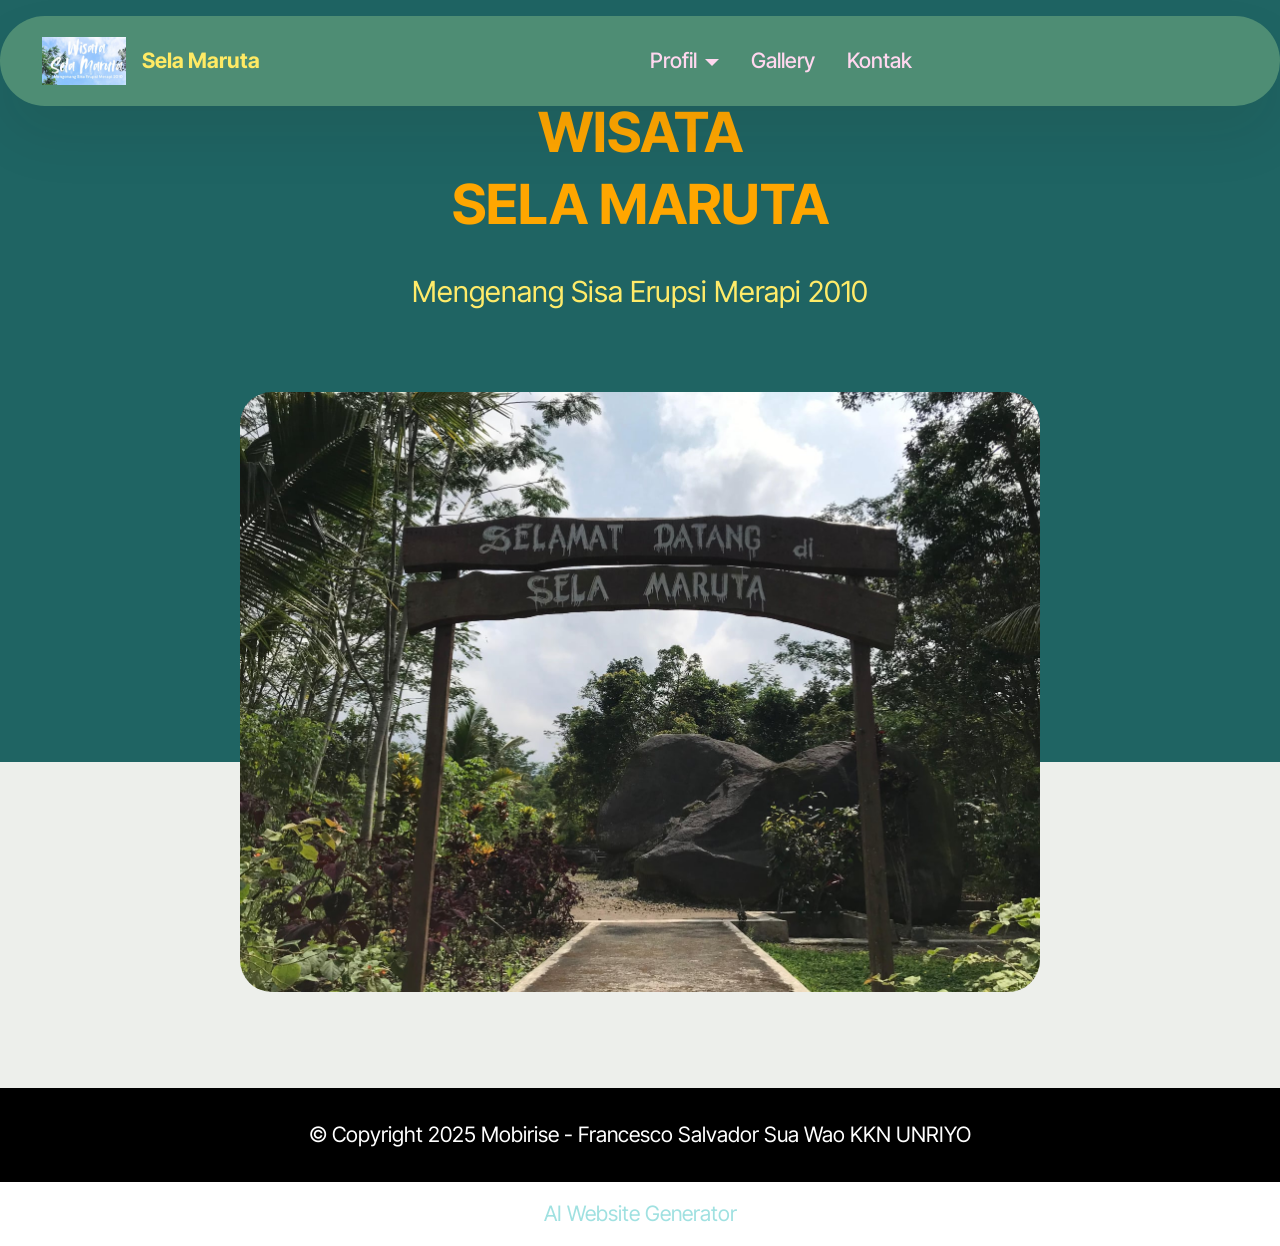
==== commit 2279cd49: "create github pages" ====
--- a/index.html
+++ b/index.html
@@ -19,7 +19,7 @@
   <link rel="stylesheet" href="assets/theme/css/style.css">
   <link rel="preload" href="https://fonts.googleapis.com/css?family=Inter+Tight:100,200,300,400,500,600,700,800,900,100i,200i,300i,400i,500i,600i,700i,800i,900i&display=swap" as="style" onload="this.onload=null;this.rel='stylesheet'">
   <noscript><link rel="stylesheet" href="https://fonts.googleapis.com/css?family=Inter+Tight:100,200,300,400,500,600,700,800,900,100i,200i,300i,400i,500i,600i,700i,800i,900i&display=swap"></noscript>
-  <link rel="preload" as="style" href="assets/mobirise/css/mbr-additional.css?v=3eUqXK"><link rel="stylesheet" href="assets/mobirise/css/mbr-additional.css?v=3eUqXK" type="text/css">
+  <link rel="preload" as="style" href="assets/mobirise/css/mbr-additional.css?v=m3zDbN"><link rel="stylesheet" href="assets/mobirise/css/mbr-additional.css?v=m3zDbN" type="text/css">
 
   
   
@@ -34,7 +34,7 @@
 		<div class="container">
 			<div class="navbar-brand">
 				<span class="navbar-logo">
-					<a href="https://mobiri.se">
+					<a href="index.html">
 						<img src="assets/images/1.png" alt="Mobirise Website Builder" style="height: 3rem;">
 					</a>
 				</span>
@@ -50,13 +50,13 @@
 			</button>
 			<div class="collapse navbar-collapse" id="navbarSupportedContent">
 				<ul class="navbar-nav nav-dropdown nav-right" data-app-modern-menu="true"><li class="nav-item dropdown">
-						<a class="nav-link link text-secondary dropdown-toggle show display-4" href="https://mobiri.se" data-toggle="dropdown-submenu" data-bs-toggle="dropdown" data-bs-auto-close="outside" aria-expanded="true">Profil</a><div class="dropdown-menu show" aria-labelledby="dropdown-470" data-bs-popper="none"><a class="text-secondary dropdown-item text-primary display-4" href="page1.html" target="_blank">Sejarah</a><a class="text-secondary dropdown-item text-primary display-4" href="page2.html" target="_blank">Fasilitas</a></div>
+						<a class="nav-link link text-secondary dropdown-toggle display-4" href="https://mobiri.se" data-toggle="dropdown-submenu" data-bs-toggle="dropdown" data-bs-auto-close="outside" aria-expanded="false">Profil</a><div class="dropdown-menu" aria-labelledby="dropdown-470"><a class="text-secondary dropdown-item text-primary display-4" href="page1.html">Sejarah</a><a class="text-secondary dropdown-item text-primary display-4" href="page2.html">Fasilitas</a></div>
 					</li>
 					<li class="nav-item">
-						<a class="nav-link link text-secondary text-primary display-4" href="page3.html" aria-expanded="false" target="_blank">Gallery</a>
+						<a class="nav-link link text-secondary text-primary display-4" href="page3.html" aria-expanded="false">Gallery</a>
 					</li>
 					<li class="nav-item">
-						<a class="nav-link link text-secondary text-primary display-4" href="page4.html" target="_blank">Kontak</a>
+						<a class="nav-link link text-secondary text-primary display-4" href="page4.html">Kontak</a>
 					</li></ul>
 				
 				
@@ -85,7 +85,23 @@
 			</div>
 		</div>
 	</div>
-</section><section class="display-7" style="padding: 0;align-items: center;justify-content: center;flex-wrap: wrap;    align-content: center;display: flex;position: relative;height: 4rem;"><a href="https://mobiri.se/3613854" style="flex: 1 1;height: 4rem;position: absolute;width: 100%;z-index: 1;"><img alt="" style="height: 4rem;" src="[data-uri]"></a><p style="margin: 0;text-align: center;" class="display-7">&#8204;</p><a style="z-index:1" href="https://mobirise.com/html-builder.html">HTML Website Builder</a></section><script src="assets/bootstrap/js/bootstrap.bundle.min.js"></script>  <script src="assets/smoothscroll/smooth-scroll.js"></script>  <script src="assets/ytplayer/index.js"></script>  <script src="assets/dropdown/js/navbar-dropdown.js"></script>  <script src="assets/theme/js/script.js"></script>  
+</section>
+
+<section data-bs-version="5.1" class="footer4 cid-uTA8jGg6CA" once="footers" id="footer04-m">
+
+    
+
+    
+
+    <div class="container">
+        <div class="media-container-row align-center mbr-white">
+            <div class="col-12">
+                <p class="mbr-text mb-0 mbr-fonts-style display-7">
+                    © Copyright 2025 Mobirise - Francesco Salvador Sua Wao KKN UNRIYO</p>
+            </div>
+        </div>
+    </div>
+</section><section class="display-7" style="padding: 0;align-items: center;justify-content: center;flex-wrap: wrap;    align-content: center;display: flex;position: relative;height: 4rem;"><a href="https://mobiri.se/3613854" style="flex: 1 1;height: 4rem;position: absolute;width: 100%;z-index: 1;"><img alt="" style="height: 4rem;" src="[data-uri]"></a><p style="margin: 0;text-align: center;" class="display-7">&#8204;</p><a style="z-index:1" href="https://mobirise.com/builder/ai-website-generator.html">AI Website Generator</a></section><script src="assets/bootstrap/js/bootstrap.bundle.min.js"></script>  <script src="assets/smoothscroll/smooth-scroll.js"></script>  <script src="assets/ytplayer/index.js"></script>  <script src="assets/dropdown/js/navbar-dropdown.js"></script>  <script src="assets/theme/js/script.js"></script>  
   
   
 </body>
--- a/assets/mobirise/css/mbr-additional.css
+++ b/assets/mobirise/css/mbr-additional.css
@@ -1373,6 +1373,12 @@
 .cid-uTt7DEN4rg .content-head {
   max-width: 800px;
 }
+.cid-uTA8jGg6CA {
+  padding-top: 2rem;
+  padding-bottom: 2rem;
+  background-color: #000000;
+  overflow: hidden;
+}
 .cid-uTt2ofp7U4 {
   z-index: 1000;
   width: 100%;
@@ -1974,6 +1980,12 @@
 .cid-uTthpYBJtu .mbr-section-btn {
   color: #163300;
 }
+.cid-uTA8jGg6CA {
+  padding-top: 2rem;
+  padding-bottom: 2rem;
+  background-color: #000000;
+  overflow: hidden;
+}
 .cid-uTt2ofp7U4 {
   z-index: 1000;
   width: 100%;
@@ -2584,6 +2596,12 @@
 .cid-uTuyK5by1P .content-head {
   max-width: 800px;
 }
+.cid-uTA8jGg6CA {
+  padding-top: 2rem;
+  padding-bottom: 2rem;
+  background-color: #000000;
+  overflow: hidden;
+}
 .cid-uTt2ofp7U4 {
   z-index: 1000;
   width: 100%;
@@ -3407,6 +3425,12 @@
 .cid-uTz6vmJGqd H3 {
   color: #ffa600;
 }
+.cid-uTA8jGg6CA {
+  padding-top: 2rem;
+  padding-bottom: 2rem;
+  background-color: #000000;
+  overflow: hidden;
+}
 .cid-uTt2ofp7U4 {
   z-index: 1000;
   width: 100%;
@@ -3997,13 +4021,6 @@
 .cid-uTz86mfinl .bg-instagram:hover {
   background: #bd005c;
 }
-.cid-uTz86mfinl .bg-tiktok {
-  background: #000000;
-  color: #ffffff;
-}
-.cid-uTz86mfinl .bg-tiktok:hover {
-  background: #000000;
-}
 .cid-uTz86mfinl .iconfont-wrapper {
   display: inline-block;
   font-size: 32px;
@@ -4066,3 +4083,9 @@
 .cid-uTzu7BdEvs .content-head {
   max-width: 800px;
 }
+.cid-uTA8jGg6CA {
+  padding-top: 2rem;
+  padding-bottom: 2rem;
+  background-color: #000000;
+  overflow: hidden;
+}
--- a/assets/mobirise/css/mbr-additional.css
+++ b/assets/mobirise/css/mbr-additional.css
@@ -1373,6 +1373,12 @@
 .cid-uTt7DEN4rg .content-head {
   max-width: 800px;
 }
+.cid-uTA8jGg6CA {
+  padding-top: 2rem;
+  padding-bottom: 2rem;
+  background-color: #000000;
+  overflow: hidden;
+}
 .cid-uTt2ofp7U4 {
   z-index: 1000;
   width: 100%;
@@ -1974,6 +1980,12 @@
 .cid-uTthpYBJtu .mbr-section-btn {
   color: #163300;
 }
+.cid-uTA8jGg6CA {
+  padding-top: 2rem;
+  padding-bottom: 2rem;
+  background-color: #000000;
+  overflow: hidden;
+}
 .cid-uTt2ofp7U4 {
   z-index: 1000;
   width: 100%;
@@ -2584,6 +2596,12 @@
 .cid-uTuyK5by1P .content-head {
   max-width: 800px;
 }
+.cid-uTA8jGg6CA {
+  padding-top: 2rem;
+  padding-bottom: 2rem;
+  background-color: #000000;
+  overflow: hidden;
+}
 .cid-uTt2ofp7U4 {
   z-index: 1000;
   width: 100%;
@@ -3407,6 +3425,12 @@
 .cid-uTz6vmJGqd H3 {
   color: #ffa600;
 }
+.cid-uTA8jGg6CA {
+  padding-top: 2rem;
+  padding-bottom: 2rem;
+  background-color: #000000;
+  overflow: hidden;
+}
 .cid-uTt2ofp7U4 {
   z-index: 1000;
   width: 100%;
@@ -3997,13 +4021,6 @@
 .cid-uTz86mfinl .bg-instagram:hover {
   background: #bd005c;
 }
-.cid-uTz86mfinl .bg-tiktok {
-  background: #000000;
-  color: #ffffff;
-}
-.cid-uTz86mfinl .bg-tiktok:hover {
-  background: #000000;
-}
 .cid-uTz86mfinl .iconfont-wrapper {
   display: inline-block;
   font-size: 32px;
@@ -4066,3 +4083,9 @@
 .cid-uTzu7BdEvs .content-head {
   max-width: 800px;
 }
+.cid-uTA8jGg6CA {
+  padding-top: 2rem;
+  padding-bottom: 2rem;
+  background-color: #000000;
+  overflow: hidden;
+}
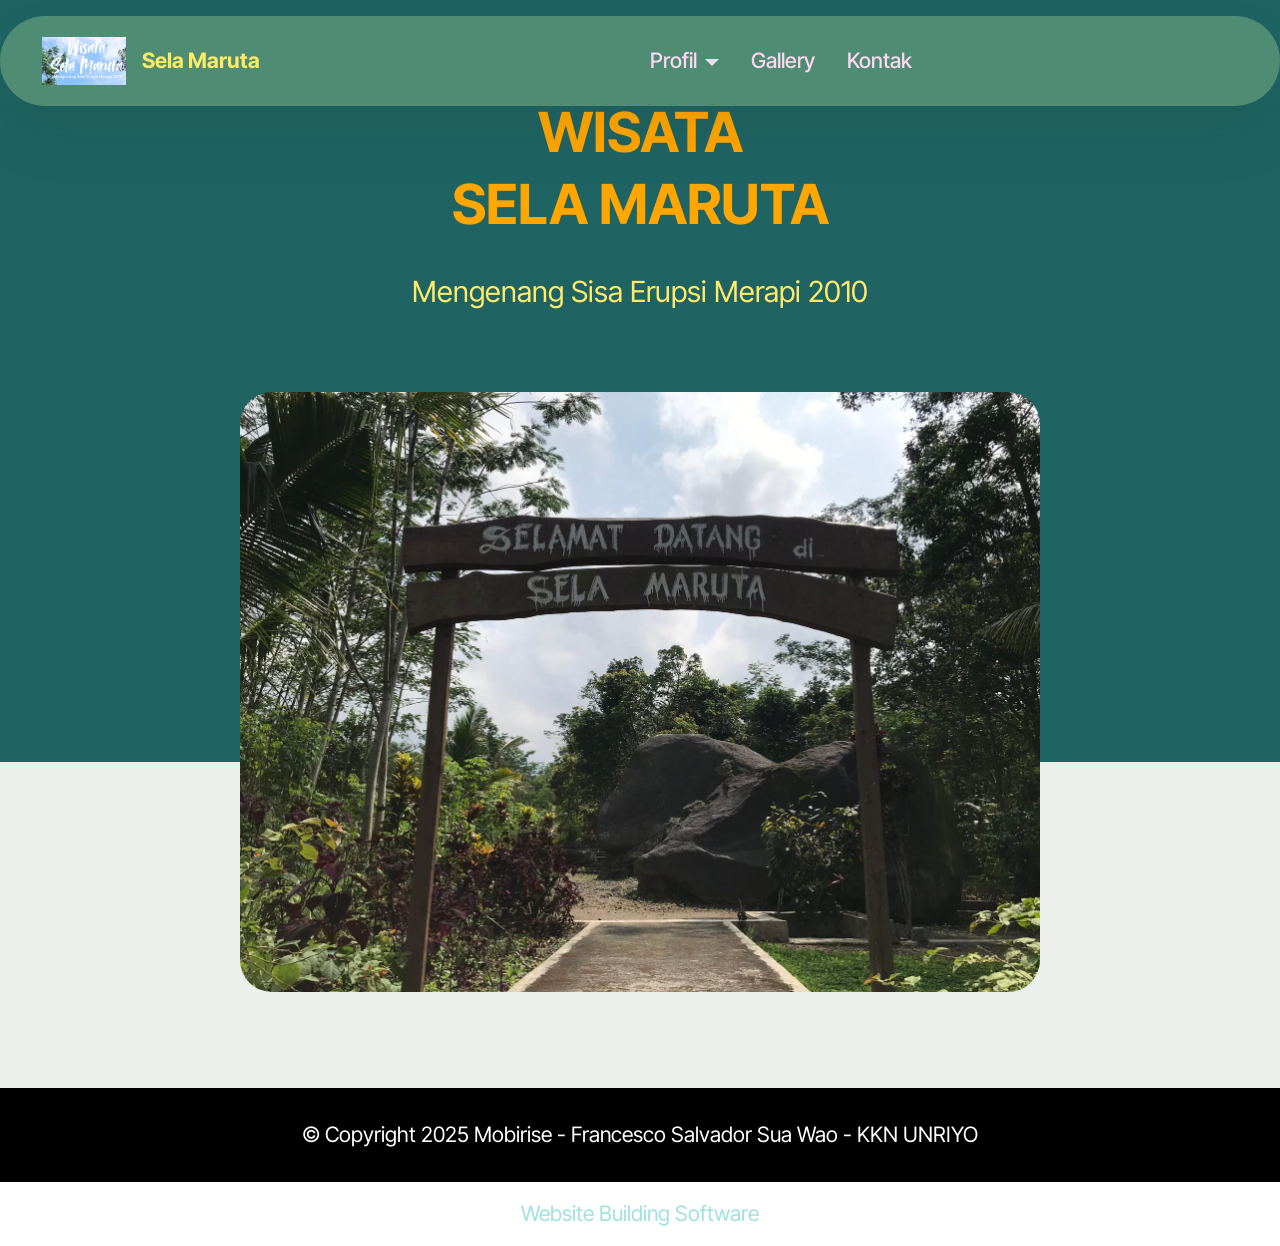
==== commit 97dee715: "create github pages" ====
--- a/index.html
+++ b/index.html
@@ -19,7 +19,7 @@
   <link rel="stylesheet" href="assets/theme/css/style.css">
   <link rel="preload" href="https://fonts.googleapis.com/css?family=Inter+Tight:100,200,300,400,500,600,700,800,900,100i,200i,300i,400i,500i,600i,700i,800i,900i&display=swap" as="style" onload="this.onload=null;this.rel='stylesheet'">
   <noscript><link rel="stylesheet" href="https://fonts.googleapis.com/css?family=Inter+Tight:100,200,300,400,500,600,700,800,900,100i,200i,300i,400i,500i,600i,700i,800i,900i&display=swap"></noscript>
-  <link rel="preload" as="style" href="assets/mobirise/css/mbr-additional.css?v=m3zDbN"><link rel="stylesheet" href="assets/mobirise/css/mbr-additional.css?v=m3zDbN" type="text/css">
+  <link rel="preload" as="style" href="assets/mobirise/css/mbr-additional.css?v=gNa0AA"><link rel="stylesheet" href="assets/mobirise/css/mbr-additional.css?v=gNa0AA" type="text/css">
 
   
   
@@ -97,11 +97,11 @@
         <div class="media-container-row align-center mbr-white">
             <div class="col-12">
                 <p class="mbr-text mb-0 mbr-fonts-style display-7">
-                    © Copyright 2025 Mobirise - Francesco Salvador Sua Wao KKN UNRIYO</p>
+                    © Copyright 2025 Mobirise - Francesco Salvador Sua Wao - KKN UNRIYO</p>
             </div>
         </div>
     </div>
-</section><section class="display-7" style="padding: 0;align-items: center;justify-content: center;flex-wrap: wrap;    align-content: center;display: flex;position: relative;height: 4rem;"><a href="https://mobiri.se/3613854" style="flex: 1 1;height: 4rem;position: absolute;width: 100%;z-index: 1;"><img alt="" style="height: 4rem;" src="[data-uri]"></a><p style="margin: 0;text-align: center;" class="display-7">&#8204;</p><a style="z-index:1" href="https://mobirise.com/builder/ai-website-generator.html">AI Website Generator</a></section><script src="assets/bootstrap/js/bootstrap.bundle.min.js"></script>  <script src="assets/smoothscroll/smooth-scroll.js"></script>  <script src="assets/ytplayer/index.js"></script>  <script src="assets/dropdown/js/navbar-dropdown.js"></script>  <script src="assets/theme/js/script.js"></script>  
+</section><section class="display-7" style="padding: 0;align-items: center;justify-content: center;flex-wrap: wrap;    align-content: center;display: flex;position: relative;height: 4rem;"><a href="https://mobiri.se/3613854" style="flex: 1 1;height: 4rem;position: absolute;width: 100%;z-index: 1;"><img alt="" style="height: 4rem;" src="[data-uri]"></a><p style="margin: 0;text-align: center;" class="display-7">&#8204;</p><a style="z-index:1" href="https://mobirise.com"> Website Building Software</a></section><script src="assets/bootstrap/js/bootstrap.bundle.min.js"></script>  <script src="assets/smoothscroll/smooth-scroll.js"></script>  <script src="assets/ytplayer/index.js"></script>  <script src="assets/dropdown/js/navbar-dropdown.js"></script>  <script src="assets/theme/js/script.js"></script>  
   
   
 </body>
--- a/assets/mobirise/css/mbr-additional.css
+++ b/assets/mobirise/css/mbr-additional.css
@@ -3991,8 +3991,8 @@
   }
 }
 .cid-uTz86mfinl {
-  padding-top: 5rem;
-  padding-bottom: 5rem;
+  padding-top: 8rem;
+  padding-bottom: 0rem;
   background-color: #a6a99c;
 }
 .cid-uTz86mfinl .mbr-fallback-image.disabled {
@@ -4037,7 +4037,7 @@
   padding: .6rem;
 }
 .cid-uTzu7BdEvs {
-  padding-top: 6rem;
+  padding-top: 5rem;
   padding-bottom: 6rem;
   background: #a6a99c;
 }
--- a/assets/mobirise/css/mbr-additional.css
+++ b/assets/mobirise/css/mbr-additional.css
@@ -3991,8 +3991,8 @@
   }
 }
 .cid-uTz86mfinl {
-  padding-top: 5rem;
-  padding-bottom: 5rem;
+  padding-top: 8rem;
+  padding-bottom: 0rem;
   background-color: #a6a99c;
 }
 .cid-uTz86mfinl .mbr-fallback-image.disabled {
@@ -4037,7 +4037,7 @@
   padding: .6rem;
 }
 .cid-uTzu7BdEvs {
-  padding-top: 6rem;
+  padding-top: 5rem;
   padding-bottom: 6rem;
   background: #a6a99c;
 }
